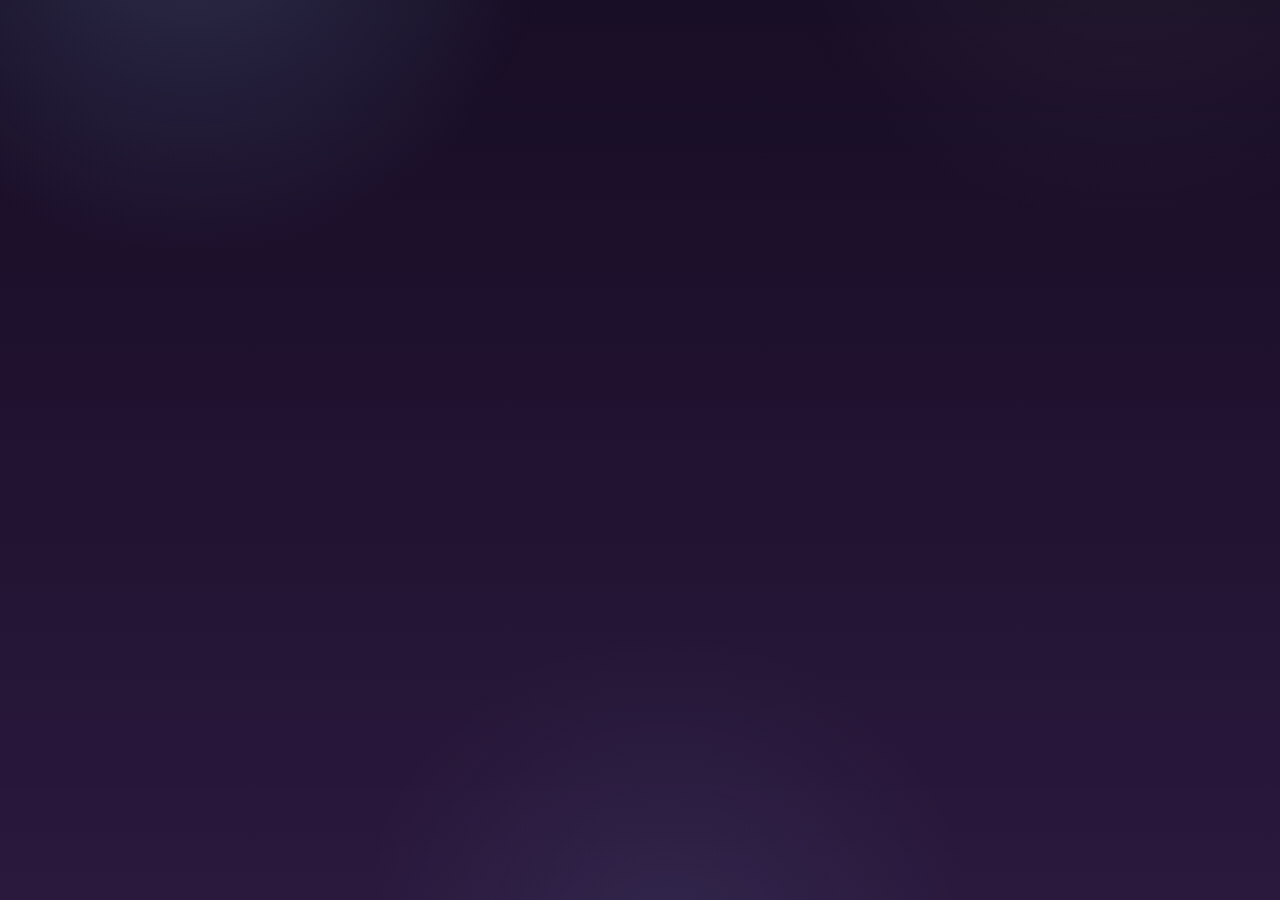
==== index.html @ ceb99875 "Initial frontend upload" ====
<!DOCTYPE html>
<html lang="id">
<head>
<meta charset="UTF-8">
<meta name="viewport" content="width=device-width, initial-scale=1.0">
<title>Login - SHOYU Panel</title>
<link rel="stylesheet" href="/css/style.css?v=20260914-1">
</head>
<body class="auth-boot">
<div class="login-splash" id="login-splash" aria-hidden="true">
    <div class="splash-mark"><img src="/assets/shoyu-logo.svg" alt="SHOYU"></div>
    <strong id="splash-title" class="brand-wordmark brand-wordmark-splash">SHOYU</strong>
    <span id="splash-tagline">Management Panel</span>
    <div class="splash-line"><i></i></div>
</div>
<div class="auth-wrap">
    <div class="auth-layout">
        <div class="auth-split">
            <section class="auth-intro">
                <div class="auth-intro-top">
                    <span class="icon" id="brand-icon"><img class="brand-photo splash-photo" src="/assets/shoyu-logo.svg" alt="SHOYU logo"></span>
                    <span class="auth-intro-brand">SHOYU</span>
                </div>
                <div class="auth-intro-copy">
                    <span class="auth-kicker">Control Access</span>
                    <h1>Management Console</h1>
                    <p>Secure operator access for WhatsApp, automation, and customer operations.</p>
                </div>
                <div class="auth-intro-grid">
                    <div class="auth-intro-metric">
                        <span class="auth-metric-value">24/7</span>
                        <span class="auth-metric-label">Operations</span>
                    </div>
                    <div class="auth-intro-metric">
                        <span class="auth-metric-value">01</span>
                        <span class="auth-metric-label">Panel</span>
                    </div>
                </div>
                <div class="auth-intro-footer">
                    <span class="auth-live-dot"></span>
                    <span class="auth-live-text">system online</span>
                </div>

                <div class="auth-mobile-login">
                    <div class="auth-heading">
                        <span class="auth-kicker">Sign in</span>
                        <h1>Welcome back</h1>
                        <p>Use your account to continue.</p>
                    </div>
                    <form id="mobile-login-form" class="mobile-login-form">
                        <div class="field">
                            <label for="mobile-username">Username</label>
                            <div class="auth-input-wrap"><span class="auth-input-mark">@</span><input type="text" id="mobile-username" autocomplete="username" placeholder="Enter your username" required></div>
                        </div>
                        <div class="field">
                            <label for="mobile-password">Password</label>
                            <div class="auth-input-wrap"><span class="auth-input-mark">*</span><input type="password" id="mobile-password" autocomplete="current-password" placeholder="Enter your password" required><button type="button" class="password-toggle mobile-password-toggle" id="mobile-password-toggle" aria-label="Show password">Show</button></div>
                        </div>
                        <div class="auth-error" id="mobile-auth-error"></div>
                        <button type="submit" class="btn block" id="mobile-login-btn">Login to panel <span aria-hidden="true">&#8594;</span></button>
                    </form>
                    <div class="auth-extra mobile-auth-extra"><span>Need an account?</span><a href="/pricing.html">View plans</a></div>
                </div>
            </section>
            <section class="auth-card glass">
                <div class="auth-card-orbit" aria-hidden="true"></div>
                <div class="brand">
                    <span class="icon" id="brand-icon-login"><img class="brand-photo splash-photo" src="/assets/shoyu-logo.svg" alt="SHOYU logo"></span>
                    <h2 id="brand-title" class="brand-wordmark brand-wordmark-login">SHOYU</h2>
                    <p id="brand-subtitle">WhatsApp Management Panel</p>
                </div>
                <div class="auth-heading">
                    <span class="auth-kicker">Sign in</span>
                    <h1>Welcome back</h1>
                    <p>Use your account to continue.</p>
                </div>
                <form id="login-form">
                    <div class="field">
                        <label for="username">Username</label>
                        <div class="auth-input-wrap"><span class="auth-input-mark">@</span><input type="text" id="username" autocomplete="username" placeholder="Enter your username" required></div>
                    </div>
                    <div class="field">
                        <label for="password">Password</label>
                        <div class="auth-input-wrap"><span class="auth-input-mark">*</span><input type="password" id="password" autocomplete="current-password" placeholder="Enter your password" required><button type="button" class="password-toggle" id="password-toggle" aria-label="Show password">Show</button></div>
                    </div>
                    <div class="auth-error" id="auth-error"></div>
                    <button type="submit" class="btn block" id="login-btn">Login to panel <span aria-hidden="true">&#8594;</span></button>
                </form>
                <div class="auth-extra">
                    <span>Need an account?</span>
                    <a href="/pricing.html">View plans</a>
                </div>
            </section>
        </div>
    </div>
</div>
<script src="/js/icons.js"></script>
<script src="/js/api.js?v=20260907-3"></script>
<script>
    const splashMark = document.getElementById("login-splash").querySelector(".splash-mark");
    splashMark.innerHTML = `<img class="brand-photo splash-photo" src="/assets/shoyu-logo.svg" alt="SHOYU logo">`;

    window.setTimeout(() => {
        document.body.classList.remove("auth-boot");
        document.getElementById("login-splash").setAttribute("hidden", "hidden");
    }, window.matchMedia("(prefers-reduced-motion: reduce)").matches ? 0 : 2500);

    const form = document.getElementById("login-form");
    const errorEl = document.getElementById("auth-error");
    const btn = document.getElementById("login-btn");
    const passwordToggle = document.getElementById("password-toggle");
    const loginButtonText = "Login to panel <span aria-hidden=\"true\">&#8594;</span>";

    function restoreLoginButton(target) {
        target.disabled = false;
        target.dataset.busy = "false";
        target.innerHTML = loginButtonText;
        target.setAttribute("aria-busy", "false");
    }

    passwordToggle.addEventListener("click", () => {
        const password = document.getElementById("password");
        const visible = password.type === "text";
        password.type = visible ? "password" : "text";
        passwordToggle.textContent = visible ? "Show" : "Hide";
        passwordToggle.setAttribute("aria-label", visible ? "Show password" : "Hide password");
    });

    // Redirect authenticated users to the dashboard.
    api("/auth/me").then(() => window.location.href = "/dashboard.html").catch(() => {});

    loadBranding().then((b) => {
        if (!b) return;
        document.getElementById("brand-title").textContent = b.webName;
        document.getElementById("brand-subtitle").textContent = b.webSubtitle;
        document.getElementById("splash-title").textContent = b.webName;
        document.getElementById("splash-tagline").textContent = b.loginTagline || "Management Panel";
        document.getElementById("brand-icon").innerHTML = b.logoPhoto
            ? `<img class="brand-photo splash-photo" src="${b.logoPhoto}" alt="${b.webName} logo">`
            : "";
        splashMark.innerHTML = b.logoPhoto
            ? `<img class="brand-photo splash-photo" src="${b.logoPhoto}" alt="${b.webName} logo">`
            : "";
        document.title = `Login - ${b.webName}`;
    });

    const mobileForm = document.getElementById("mobile-login-form");
    const mobileErrorEl = document.getElementById("mobile-auth-error");
    const mobileBtn = document.getElementById("mobile-login-btn");
    const mobilePassword = document.getElementById("mobile-password");
    const mobilePasswordToggle = document.getElementById("mobile-password-toggle");

    mobilePasswordToggle.addEventListener("click", () => {
        const visible = mobilePassword.type === "text";
        mobilePassword.type = visible ? "password" : "text";
        mobilePasswordToggle.textContent = visible ? "Show" : "Hide";
        mobilePasswordToggle.setAttribute("aria-label", visible ? "Show password" : "Hide password");
    });

    async function submitLogin(form, errorEl, btn, usernameEl, passwordEl) {
        if (btn.dataset.busy === "true") return;

        errorEl.textContent = "";
        btn.dataset.busy = "true";
        btn.disabled = true;
        btn.setAttribute("aria-busy", "true");
        btn.innerHTML = `<span class="spinner"></span> Signing in...`;

        try {
            await api("/auth/login", {
                method: "POST",
                body: {
                    username: usernameEl.value.trim(),
                    password: passwordEl.value,
                },
            });
            window.location.href = "/dashboard.html";
        } catch (err) {
            errorEl.textContent = err.message;
            restoreLoginButton(btn);
        }
    }

    form.addEventListener("submit", async (e) => {
        e.preventDefault();
        await submitLogin(form, errorEl, btn, document.getElementById("username"), document.getElementById("password"));
    });

    mobileForm.addEventListener("submit", async (e) => {
        e.preventDefault();
        await submitLogin(mobileForm, mobileErrorEl, mobileBtn, document.getElementById("mobile-username"), mobilePassword);
    });
</script>
</body>
</html>
---- css/style.css ----
@import url("https://fonts.googleapis.com/css2?family=JetBrains+Mono:wght@400;500;600&family=Manrope:wght@400;500;600;700;800&family=Poppins:wght@600;700;800&display=swap");

:root {
    --sidebar-w: 240px;
    --bg: #101114;
    --bg-elevated: #191b1f;
    --bg-soft: #24272c;
    --border: rgba(224, 229, 236, 0.14);
    --border-hover: rgba(224, 229, 236, 0.28);
    --text: #f0f2f5;
    --text-muted: #b8bdc6;
    --text-faint: #858b95;
    --white: #ffffff;
    --success: #4ade80;
    --warning: #eab308;
    --danger: #f87171;
    --muted: #9aa6b8;
    --accent: #c7ccd4;
    --accent-strong: #f1f3f6;
    --glow-soft: rgba(199, 204, 212, 0.13);
    --glow-focus: rgba(199, 204, 212, 0.22);
    --panel-shadow: 0 18px 40px rgba(2,6,13,.22);
    --panel-shadow-strong: 0 24px 48px rgba(2,6,13,.26);
    --radius: 20px;
    --radius-sm: 12px;
    --glass: rgba(255, 255, 255, 0.05);
    --glass-hover: rgba(255, 255, 255, 0.08);
    --glass-strong: rgba(255, 255, 255, 0.09);
    --motion-ease: cubic-bezier(.22, 1, .36, 1);
    --motion-fast: 180ms;
}

:root[data-theme="midnight"] {
    --bg: #02060d;
    --bg-elevated: #0a1019;
    --bg-soft: #111b29;
    --glass: rgba(255,255,255,.05);
    --glass-hover: rgba(255,255,255,.08);
    --border: rgba(170,198,228,.14);
    --border-hover: rgba(170,198,228,.28);
    --text: #edf3ff;
    --text-muted: #b2bfd1;
    --text-faint: #7a8aa1;
    --accent: #8bc7ff;
    --accent-strong: #bfe0ff;
    --glow-soft: rgba(139,199,255,.18);
    --glow-focus: rgba(139,199,255,.28);
}

:root[data-theme="graphite"] {
    --bg: #17191d;
    --bg-elevated: #22252a;
    --bg-soft: #2d3137;
    --glass: rgba(255,255,255,.065);
    --glass-hover: rgba(255,255,255,.105);
    --border: rgba(226,232,240,.14);
    --border-hover: rgba(226,232,240,.3);
    --text: #f2f4f7;
    --text-muted: #b9bec7;
    --text-faint: #858c97;
    --accent: #d2d7df;
    --accent-strong: #ffffff;
    --glow-soft: rgba(210,215,223,.12);
    --glow-focus: rgba(210,215,223,.22);
}

:root[data-theme="default"] body {
    background:
        radial-gradient(760px circle at 12% -12%, rgba(214,220,230,.08), transparent 48%),
        radial-gradient(620px circle at 92% 4%, rgba(170,180,194,.06), transparent 48%),
        linear-gradient(180deg, #101114 0%, #0c0d10 100%);
}
:root[data-theme="default"] body::before {
    background:
        radial-gradient(700px circle at 50% 108%, rgba(194,201,211,.07), transparent 62%),
        linear-gradient(135deg, rgba(255,255,255,.025), transparent 42%);
}
:root[data-theme="default"] body::after {
    background: radial-gradient(520px circle at 52% 40%, rgba(255,255,255,.025), transparent 70%);
}
:root[data-theme="default"] .card,
:root[data-theme="default"] .nav-box,
:root[data-theme="default"] .metric-item,
:root[data-theme="default"] .theme-menu,
:root[data-theme="default"] .theme-option,
:root[data-theme="default"] .panel-shell {
    border-color: rgba(232,236,242,.16);
    background: linear-gradient(145deg, rgba(255,255,255,.085), rgba(255,255,255,.025) 46%, rgba(190,198,210,.035)), rgba(23,25,29,.58);
    box-shadow: 0 18px 40px rgba(0,0,0,.24), inset 0 1px 0 rgba(255,255,255,.14), inset 0 -1px 0 rgba(255,255,255,.025), 0 0 26px rgba(199,204,212,.055);
    backdrop-filter: blur(24px) saturate(135%);
    -webkit-backdrop-filter: blur(24px) saturate(135%);
}
:root[data-theme="default"] .card::before,
:root[data-theme="default"] .nav-box::before {
    background: linear-gradient(125deg, rgba(255,255,255,.12), transparent 32%, transparent 68%, rgba(210,216,225,.035));
}
:root[data-theme="default"] .card:hover,
:root[data-theme="default"] .nav-box:hover,
:root[data-theme="default"] .theme-option:hover {
    border-color: rgba(232,236,242,.3);
    box-shadow: 0 22px 46px rgba(0,0,0,.28), inset 0 1px 0 rgba(255,255,255,.19), 0 0 30px rgba(199,204,212,.1);
}
:root[data-theme="default"] .sidebar {
    background: linear-gradient(180deg, rgba(24,26,30,.82), rgba(16,17,20,.72));
    border-color: rgba(232,236,242,.12);
    box-shadow: 0 16px 34px rgba(0,0,0,.18), inset 0 1px 0 rgba(255,255,255,.07);
    backdrop-filter: blur(24px) saturate(130%);
    -webkit-backdrop-filter: blur(24px) saturate(130%);
}
:root[data-theme="default"] .topbar {
    background: transparent;
    border-color: transparent;
    box-shadow: none;
    backdrop-filter: none;
    -webkit-backdrop-filter: none;
}
:root[data-theme="default"] .topbar .theme-toggle,
:root[data-theme="default"] .topbar .role-badge,
:root[data-theme="default"] .topbar .back-btn,
:root[data-theme="default"] .topbar .menu-toggle {
    border-color: rgba(232,236,242,.16);
    background: linear-gradient(145deg, rgba(255,255,255,.08), rgba(255,255,255,.025));
    box-shadow: inset 0 1px 0 rgba(255,255,255,.1), 0 6px 16px rgba(0,0,0,.16);
}
:root[data-theme="default"] .page-dashboard .bottom-navigation {
    border-color: rgba(232,236,242,.16);
    background: linear-gradient(135deg, rgba(255,255,255,.07), rgba(255,255,255,.018) 48%, rgba(210,216,225,.035)), rgba(23,25,29,.42);
    box-shadow: 0 18px 42px rgba(0,0,0,.22), inset 0 1px 0 rgba(255,255,255,.1), 0 0 28px rgba(199,204,212,.06);
}
:root[data-theme="default"] .page-dashboard .bottom-navigation .nav-box {
    border-color: rgba(232,236,242,.13);
    background: linear-gradient(145deg, rgba(255,255,255,.06), rgba(255,255,255,.018));
}
:root[data-theme="default"] .page-dashboard .bottom-navigation .nav-box:hover {
    border-color: rgba(232,236,242,.3);
    box-shadow: 0 10px 24px rgba(0,0,0,.18), 0 0 18px rgba(199,204,212,.09);
}
:root[data-theme="default"] .page-dashboard .bottom-navigation .nav-box .icon {
    border-color: rgba(232,236,242,.12);
    background: rgba(210,216,225,.07);
    color: var(--accent);
}
:root[data-theme="default"] .sidebar-brand-copy strong.brand-wordmark {
    background: linear-gradient(110deg, #f4f5f7 0%, #c8cdd4 55%, #8f96a0 100%);
    -webkit-background-clip: text;
    background-clip: text;
    color: transparent;
    text-shadow: 0 0 16px rgba(210,215,223,.12);
}
:root[data-theme="default"] .login-splash strong.brand-wordmark {
    background: linear-gradient(110deg, #ffffff 0%, #d9dce1 52%, #969ca5 100%);
    -webkit-background-clip: text;
    background-clip: text;
    color: transparent;
    text-shadow: 0 0 18px rgba(220,224,231,.2), 0 0 34px rgba(190,198,210,.12);
}
:root[data-theme="default"] .sidebar-brand .brand-photo {
    border-color: rgba(232,236,242,.24);
    box-shadow: 0 0 20px rgba(199,204,212,.1);
}
:root[data-theme="default"] .sidebar-brand:hover .brand-photo {
    box-shadow: 0 0 24px rgba(199,204,212,.2);
}

:root[data-theme="frost"] { --bg:#dfe7ef; --bg-elevated:#f4f7fa; --glass:rgba(255,255,255,.48); --glass-hover:rgba(255,255,255,.7); --border:rgba(38,52,68,.16); --border-hover:rgba(38,52,68,.3); --text:#172333; --text-muted:#4e6072; --text-faint:#718293; --white:#172333; --accent:#315f91; --glow-soft:rgba(49,95,145,.16); --glow-focus:rgba(49,95,145,.24); }
:root[data-theme="ocean"] { --bg:#081824; --bg-elevated:#10283a; --glass:rgba(70,148,190,.11); --glass-hover:rgba(70,148,190,.18); --border:rgba(150,220,248,.16); --border-hover:rgba(150,220,248,.3); --text:#e7f7ff; --text-muted:#91b7c8; --text-faint:#628597; --accent:#8ed8f5; --glow-soft:rgba(142,216,245,.16); --glow-focus:rgba(142,216,245,.26); }
:root[data-theme="ember"] { --bg:#1d1110; --bg-elevated:#2a1715; --glass:rgba(226,139,105,.09); --glass-hover:rgba(226,139,105,.16); --border:rgba(255,205,180,.15); --border-hover:rgba(255,205,180,.3); --text:#fff0e9; --text-muted:#c9a69a; --text-faint:#96766d; --accent:#f0b394; --glow-soft:rgba(240,179,148,.15); --glow-focus:rgba(240,179,148,.25); }
:root[data-theme="ruby"] { --bg:#260c14; --bg-elevated:#3a121c; --glass:rgba(255,112,139,.09); --glass-hover:rgba(255,112,139,.16); --border:rgba(255,183,198,.16); --border-hover:rgba(255,183,198,.32); --text:#fff0f3; --text-muted:#d4a2ad; --text-faint:#a66e7a; --accent:#ff9db1; --glow-soft:rgba(255,94,124,.18); --glow-focus:rgba(255,94,124,.28); }
:root[data-theme="violet"] { --bg:#180e25; --bg-elevated:#27153a; --glass:rgba(187,133,255,.1); --glass-hover:rgba(187,133,255,.17); --border:rgba(220,190,255,.16); --border-hover:rgba(220,190,255,.32); --text:#f8f0ff; --text-muted:#c3a9d7; --text-faint:#9276a8; --accent:#d4adff; --glow-soft:rgba(180,120,255,.18); --glow-focus:rgba(180,120,255,.28); }
:root[data-theme="forest"] { --bg:#0b1c15; --bg-elevated:#123326; --glass:rgba(101,211,157,.09); --glass-hover:rgba(101,211,157,.16); --border:rgba(167,240,205,.15); --border-hover:rgba(167,240,205,.3); --text:#eafff3; --text-muted:#9cc8b1; --text-faint:#668f7b; --accent:#8ee7b8; --glow-soft:rgba(83,214,145,.16); --glow-focus:rgba(83,214,145,.25); }
:root[data-theme="daylight"] { --bg:#f3f5f7; --bg-elevated:#ffffff; --glass:rgba(255,255,255,.68); --glass-hover:rgba(255,255,255,.9); --border:rgba(35,48,62,.14); --border-hover:rgba(35,48,62,.28); --text:#172333; --text-muted:#536476; --text-faint:#788897; --white:#172333; --accent:#365f8c; --glow-soft:rgba(54,95,140,.14); --glow-focus:rgba(54,95,140,.24); }
:root[data-theme="aurora"] { --bg:#07181d; --bg-elevated:#0f2d35; --bg-soft:#163f49; --glass:rgba(118,227,221,.08); --glass-hover:rgba(118,227,221,.14); --border:rgba(150,244,230,.16); --border-hover:rgba(150,244,230,.3); --text:#ebfffe; --text-muted:#b1d8d7; --text-faint:#7aa4a3; --accent:#88f0df; --accent-strong:#d0fff8; --glow-soft:rgba(136,240,223,.2); --glow-focus:rgba(136,240,223,.32); }
:root[data-theme="sunset"] { --bg:#1c0f17; --bg-elevated:#2d1a24; --bg-soft:#44283a; --glass:rgba(255,169,151,.08); --glass-hover:rgba(255,169,151,.14); --border:rgba(255,201,180,.14); --border-hover:rgba(255,201,180,.25); --text:#fff1ee; --text-muted:#e1b7a9; --text-faint:#b38b7b; --accent:#ffaf8e; --accent-strong:#ffd9c4; --glow-soft:rgba(255,175,142,.18); --glow-focus:rgba(255,175,142,.28); }
:root[data-theme="red-velvet"] { --bg:#16070d; --bg-elevated:#2b0d18; --bg-soft:#421526; --glass:rgba(150,24,57,.12); --glass-hover:rgba(190,35,73,.2); --border:rgba(255,150,177,.18); --border-hover:rgba(255,150,177,.34); --text:#fff1f4; --text-muted:#d9a8b5; --text-faint:#a96d7d; --accent:#ff6f9a; --accent-strong:#ffb4c9; --glow-soft:rgba(255,74,126,.2); --glow-focus:rgba(255,74,126,.34); }
:root[data-theme="crimson-glow"] { --bg:#100205; --bg-elevated:#2a050d; --bg-soft:#4a0714; --glass:rgba(190,8,39,.13); --glass-hover:rgba(245,18,58,.22); --border:rgba(255,72,103,.22); --border-hover:rgba(255,92,119,.44); --text:#fff1f3; --text-muted:#e3a5ae; --text-faint:#b46572; --accent:#ff244f; --accent-strong:#ff8198; --glow-soft:rgba(255,22,60,.26); --glow-focus:rgba(255,30,69,.46); }
:root[data-theme="obsidian-luxe"] { --bg:#08090d; --bg-elevated:#15171d; --bg-soft:#24242a; --glass:rgba(216,190,125,.09); --glass-hover:rgba(238,211,145,.16); --border:rgba(241,218,157,.18); --border-hover:rgba(255,226,157,.36); --text:#f8f4e9; --text-muted:#c9c0aa; --text-faint:#8e8778; --accent:#e4bd67; --accent-strong:#ffe2a0; --glow-soft:rgba(228,189,103,.2); --glow-focus:rgba(242,205,124,.34); }
:root[data-theme="scarlet-noir"] { --bg:#030303; --bg-elevated:#101014; --bg-soft:#1c1115; --glass:rgba(82,19,29,.2); --glass-hover:rgba(142,25,42,.28); --border:rgba(255,72,91,.2); --border-hover:rgba(255,91,105,.42); --text:#fff5f5; --text-muted:#c9abad; --text-faint:#80676b; --accent:#ff334d; --accent-strong:#ff8792; --glow-soft:rgba(255,24,52,.24); --glow-focus:rgba(255,36,61,.44); }
:root[data-theme="cyber-lime"] { --bg:#050b09; --bg-elevated:#0d1b15; --bg-soft:#173426; --glass:rgba(126,224,87,.1); --glass-hover:rgba(158,255,102,.17); --border:rgba(170,255,135,.2); --border-hover:rgba(190,255,155,.38); --text:#efffe9; --text-muted:#b4d9aa; --text-faint:#73946c; --accent:#a8ff68; --accent-strong:#d4ffb3; --glow-soft:rgba(124,255,83,.22); --glow-focus:rgba(157,255,93,.36); }
:root[data-theme="neon-violet"] { --bg:#090610; --bg-elevated:#191027; --bg-soft:#2a1740; --glass:rgba(157,89,235,.11); --glass-hover:rgba(190,115,255,.19); --border:rgba(210,167,255,.2); --border-hover:rgba(222,187,255,.38); --text:#fbf5ff; --text-muted:#cdb5df; --text-faint:#9278a8; --accent:#c77dff; --accent-strong:#e5bfff; --glow-soft:rgba(179,86,255,.23); --glow-focus:rgba(202,113,255,.38); }
:root[data-theme="deep-emerald"] { --bg:#03100c; --bg-elevated:#0b2119; --bg-soft:#123a2a; --glass:rgba(31,170,113,.1); --glass-hover:rgba(44,211,137,.18); --border:rgba(95,235,168,.19); --border-hover:rgba(112,255,185,.38); --text:#ecfff5; --text-muted:#a8d9bd; --text-faint:#639477; --accent:#43e89a; --accent-strong:#a0ffd0; --glow-soft:rgba(46,224,132,.2); --glow-focus:rgba(60,240,151,.35); }
:root[data-theme="arctic-glass"] { --bg:#07121a; --bg-elevated:#102431; --bg-soft:#1b394b; --glass:rgba(117,206,236,.1); --glass-hover:rgba(149,229,255,.18); --border:rgba(177,238,255,.2); --border-hover:rgba(195,245,255,.4); --text:#f0fcff; --text-muted:#afd1dc; --text-faint:#6f99a8; --accent:#7ce5ff; --accent-strong:#c5f5ff; --glow-soft:rgba(84,213,255,.22); --glow-focus:rgba(105,225,255,.36); }
:root[data-theme="copper-noir"] { --bg:#100907; --bg-elevated:#241410; --bg-soft:#3c2118; --glass:rgba(205,103,55,.1); --glass-hover:rgba(236,130,72,.18); --border:rgba(255,174,118,.2); --border-hover:rgba(255,190,137,.38); --text:#fff5ed; --text-muted:#dbb5a0; --text-faint:#9f7561; --accent:#ff9b62; --accent-strong:#ffd0ad; --glow-soft:rgba(245,111,54,.21); --glow-focus:rgba(255,135,71,.36); }
:root[data-theme="dark-blue-neon"] { --bg:#030914; --bg-elevated:#071a32; --bg-soft:#0b2d52; --glass:rgba(20,105,190,.12); --glass-hover:rgba(24,137,239,.2); --border:rgba(83,181,255,.2); --border-hover:rgba(83,205,255,.4); --text:#eaf7ff; --text-muted:#9cc9e8; --text-faint:#5e8eaf; --accent:#28b8ff; --accent-strong:#93e1ff; --glow-soft:rgba(0,157,255,.24); --glow-focus:rgba(0,182,255,.38); }
:root[data-theme="matrix"] { --bg:#010806; --bg-elevated:#03140f; --bg-soft:#08261d; --glass:rgba(82,255,169,.07); --glass-hover:rgba(82,255,169,.12); --border:rgba(143,255,198,.2); --border-hover:rgba(168,255,212,.34); --text:#effff5; --text-muted:#bae6cd; --text-faint:#78a98c; --white:#f6fff8; --accent:#6dffad; --accent-strong:#d9ffe6; --glow-soft:rgba(109,255,173,.22); --glow-focus:rgba(109,255,173,.4); }
:root[data-theme="matrix"] body,
:root[data-theme="matrix"] body * {
    font-family: "JetBrains Mono", "SFMono-Regular", Consolas, "Liberation Mono", Menlo, monospace;
    letter-spacing: .02em;
}
:root[data-theme="matrix"] body::before {
    background:
        radial-gradient(760px circle at 15% -10%, rgba(88,255,155,.22), transparent 42%),
        radial-gradient(820px circle at 100% 8%, rgba(15,255,176,.16), transparent 50%),
        radial-gradient(680px circle at 50% 110%, rgba(88,255,155,.12), transparent 60%),
        repeating-linear-gradient(180deg, rgba(130,255,190,.04), rgba(130,255,190,.04) 1px, transparent 1px, transparent 4px);
}
:root[data-theme="matrix"] body::after { background: linear-gradient(180deg, rgba(2,10,8,.1), rgba(2,10,8,.48)); }
:root[data-theme="matrix"] .app-shell,
:root[data-theme="matrix"] .sidebar,
:root[data-theme="matrix"] .topbar,
:root[data-theme="matrix"] .card,
:root[data-theme="matrix"] .nav-box,
:root[data-theme="matrix"] .message-option,
:root[data-theme="matrix"] .theme-menu,
:root[data-theme="matrix"] .theme-option,
:root[data-theme="matrix"] .metric-item,
:root[data-theme="matrix"] .panel-shell,
:root[data-theme="matrix"] .xmessage-compose-card,
:root[data-theme="matrix"] .logs-surface-card,
:root[data-theme="matrix"] .tool-card,
:root[data-theme="matrix"] .system-status-card {
    border-radius: 10px;
    border: 1px solid rgba(143,255,198,.24);
    box-shadow: inset 0 0 0 1px rgba(109,255,173,.08), 0 0 0 1px rgba(109,255,173,.05), 0 0 18px rgba(109,255,173,.08), 0 0 30px rgba(109,255,173,.06);
}
.app-shell::after {
    content: "";
    position: fixed;
    inset: 0;
    z-index: 0;
    pointer-events: none;
    background:
        radial-gradient(520px circle at 92% 8%, color-mix(in srgb, var(--glow-soft) 22%, transparent), transparent 72%),
        radial-gradient(620px circle at 12% 92%, color-mix(in srgb, var(--glow-soft) 14%, transparent), transparent 74%);
    opacity: .9;
}
:root[data-theme="matrix"] .card,
:root[data-theme="matrix"] .nav-box,
:root[data-theme="matrix"] .metric-item,
:root[data-theme="matrix"] .message-option,
:root[data-theme="matrix"] .theme-option {
    background: linear-gradient(180deg, rgba(5,18,13,.84), rgba(5,18,13,.68));
    backdrop-filter: blur(14px) saturate(140%);
    -webkit-backdrop-filter: blur(14px) saturate(140%);
}
:root[data-theme="matrix"] .card::before,
:root[data-theme="matrix"] .nav-box::before,
:root[data-theme="matrix"] .metric-item::before,
:root[data-theme="matrix"] .message-option::before,
:root[data-theme="matrix"] .theme-option::before {
    background: linear-gradient(135deg, rgba(109,255,173,.16), transparent 38%, rgba(255,255,255,.02));
}
:root[data-theme="matrix"] h1,
:root[data-theme="matrix"] h2,
:root[data-theme="matrix"] h3,
:root[data-theme="matrix"] .brand-wordmark,
:root[data-theme="matrix"] .value,
:root[data-theme="matrix"] .topbar-identity,
:root[data-theme="matrix"] .metric-item strong,
:root[data-theme="matrix"] .message-option-copy strong {
    text-shadow: 0 0 12px rgba(109,255,173,.2), 0 0 20px rgba(109,255,173,.14), 0 0 36px rgba(109,255,173,.1);
    letter-spacing: .04em;
}
:root[data-theme="matrix"] .theme-toggle,
:root[data-theme="matrix"] .role-badge,
:root[data-theme="matrix"] .sidebar-user,
:root[data-theme="matrix"] .logout-btn,
:root[data-theme="matrix"] .sidebar-link,
:root[data-theme="matrix"] .metric-label,
:root[data-theme="matrix"] .message-option-copy small {
    text-transform: uppercase;
    letter-spacing: .1em;
}
:root[data-theme="matrix"] .message-option.selected {
    border-color: rgba(109,255,173,.68);
    background: linear-gradient(135deg, rgba(109,255,173,.12), rgba(8,20,15,.9));
    box-shadow: inset 0 0 0 1px rgba(109,255,173,.22), 0 0 0 1px rgba(109,255,173,.14), 0 0 18px rgba(109,255,173,.2), 0 0 28px rgba(109,255,173,.14);
}
:root[data-theme="matrix"] .message-option.selected .message-option-check {
    border-color: rgba(109,255,173,.8);
    box-shadow: 0 0 14px rgba(109,255,173,.26);
}
:root[data-theme="matrix"] .sidebar-link.active,
:root[data-theme="matrix"] .theme-option:hover,
:root[data-theme="matrix"] .nav-box:hover,
:root[data-theme="matrix"] .card:hover {
    box-shadow: inset 0 0 0 1px rgba(109,255,173,.16), 0 0 18px rgba(109,255,173,.14);
}
:root[data-theme="xtheme"] { --bg:#030b10; --bg-elevated:#071d26; --bg-soft:#0f2b36; --glass:rgba(89,208,255,.07); --glass-hover:rgba(89,208,255,.12); --border:rgba(115,228,255,.24); --border-hover:rgba(145,248,255,.34); --text:#edfaff; --text-muted:#b5dfe9; --text-faint:#6d93a0; --white:#f0fbff; --accent:#68e6ff; --accent-strong:#d8f7ff; --glow-soft:rgba(104,230,255,.24); --glow-focus:rgba(104,230,255,.42); }
:root[data-theme="xtheme"] body,
:root[data-theme="xtheme"] body * {
    font-family: "JetBrains Mono", "SFMono-Regular", Consolas, "Liberation Mono", Menlo, monospace;
    letter-spacing: .02em;
}
:root[data-theme="xtheme"] body::before {
    background:
        radial-gradient(760px circle at 18% 8%, rgba(104,230,255,.2), transparent 42%),
        radial-gradient(780px circle at 90% 10%, rgba(42,196,255,.16), transparent 48%),
        repeating-linear-gradient(180deg, rgba(104,230,255,.03), rgba(104,230,255,.03) 1px, transparent 1px, transparent 4px);
}
:root[data-theme="xtheme"] body::after { background: linear-gradient(180deg, rgba(2,12,18,.12), rgba(2,12,18,.48)); }
:root[data-theme="xtheme"] .app-shell,
:root[data-theme="xtheme"] .sidebar,
:root[data-theme="xtheme"] .topbar,
:root[data-theme="xtheme"] .card,
:root[data-theme="xtheme"] .nav-box,
:root[data-theme="xtheme"] .message-option,
:root[data-theme="xtheme"] .theme-menu,
:root[data-theme="xtheme"] .theme-option,
:root[data-theme="xtheme"] .metric-item,
:root[data-theme="xtheme"] .panel-shell,
:root[data-theme="xtheme"] .xmessage-compose-card,
:root[data-theme="xtheme"] .logs-surface-card,
:root[data-theme="xtheme"] .tool-card,
:root[data-theme="xtheme"] .system-status-card {
    border-radius: 10px;
    border: 1px solid rgba(115,228,255,.26);
    box-shadow: inset 0 0 0 1px rgba(104,230,255,.08), 0 0 0 1px rgba(104,230,255,.06), 0 0 18px rgba(104,230,255,.07), 0 0 30px rgba(104,230,255,.05);
}
:root[data-theme="xtheme"] .card,
:root[data-theme="xtheme"] .nav-box,
:root[data-theme="xtheme"] .metric-item,
:root[data-theme="xtheme"] .message-option,
:root[data-theme="xtheme"] .theme-option {
    background: linear-gradient(180deg, rgba(7,20,28,.82), rgba(7,20,28,.72));
    backdrop-filter: blur(14px) saturate(140%);
    -webkit-backdrop-filter: blur(14px) saturate(140%);
}
:root[data-theme="xtheme"] .message-option.selected {
    border-color: rgba(104,230,255,.72);
    background: linear-gradient(135deg, rgba(104,230,255,.12), rgba(8,18,24,.9));
    box-shadow: inset 0 0 0 1px rgba(104,230,255,.22), 0 0 0 1px rgba(104,230,255,.12), 0 0 18px rgba(104,230,255,.18), 0 0 28px rgba(104,230,255,.12);
}
:root[data-theme="xtheme"] .message-option.selected .message-option-check {
    border-color: rgba(104,230,255,.8);
    box-shadow: 0 0 14px rgba(104,230,255,.2);
}
:root[data-theme="xtheme"] h1,
:root[data-theme="xtheme"] h2,
:root[data-theme="xtheme"] h3,
:root[data-theme="xtheme"] .brand-wordmark,
:root[data-theme="xtheme"] .value,
:root[data-theme="xtheme"] .topbar-identity,
:root[data-theme="xtheme"] .metric-item strong,
:root[data-theme="xtheme"] .message-option-copy strong {
    text-shadow: 0 0 12px rgba(104,230,255,.2), 0 0 20px rgba(104,230,255,.14), 0 0 36px rgba(104,230,255,.1);
    letter-spacing: .04em;
}
:root[data-theme="xtheme"] .sidebar-link.active,
:root[data-theme="xtheme"] .theme-option:hover,
:root[data-theme="xtheme"] .nav-box:hover,
:root[data-theme="xtheme"] .card:hover {
    box-shadow: inset 0 0 0 1px rgba(104,230,255,.16), 0 0 18px rgba(104,230,255,.12);
}
:root[data-theme="discord-iphone"] {
    --bg: #0b1017;
    --bg-elevated: #111a26;
    --bg-soft: #1a2431;
    --glass: rgba(17,24,33,.76);
    --glass-hover: rgba(23,31,42,.88);
    --border: rgba(131,148,185,.18);
    --border-hover: rgba(131,148,185,.28);
    --text: #edf3ff;
    --text-muted: #afbddc;
    --text-faint: #7a87a3;
    --white: #eef5ff;
    --accent: #7aa2ff;
    --accent-strong: #dfe9ff;
    --glow-soft: rgba(122,162,255,.12);
    --glow-focus: rgba(122,162,255,.22);
}
:root[data-theme="discord-iphone"] body,
:root[data-theme="discord-iphone"] body * {
    font-family: "Inter", "Segoe UI", sans-serif;
    letter-spacing: .01em;
}
:root[data-theme="discord-iphone"] body::before {
    background:
        radial-gradient(760px circle at 8% 0%, rgba(122,162,255,.12), transparent 34%),
        radial-gradient(780px circle at 82% 10%, rgba(114,152,255,.08), transparent 44%),
        linear-gradient(180deg, rgba(255,255,255,.02), rgba(255,255,255,.01));
}
:root[data-theme="discord-iphone"] body::after {
    background: linear-gradient(180deg, rgba(11,16,23,.18), rgba(11,16,23,.34));
}
:root[data-theme="discord-iphone"] .app-shell,
:root[data-theme="discord-iphone"] .sidebar,
:root[data-theme="discord-iphone"] .topbar,
:root[data-theme="discord-iphone"] .card,
:root[data-theme="discord-iphone"] .nav-box,
:root[data-theme="discord-iphone"] .message-option,
:root[data-theme="discord-iphone"] .theme-menu,
:root[data-theme="discord-iphone"] .theme-option,
:root[data-theme="discord-iphone"] .metric-item,
:root[data-theme="discord-iphone"] .panel-shell,
:root[data-theme="discord-iphone"] .xmessage-compose-card,
:root[data-theme="discord-iphone"] .logs-surface-card,
:root[data-theme="discord-iphone"] .tool-card,
:root[data-theme="discord-iphone"] .system-status-card {
    border-radius: 16px;
    border: 1px solid rgba(141,160,197,.16);
    box-shadow: inset 0 1px 0 rgba(255,255,255,.04), 0 10px 24px rgba(5,8,12,.26);
}
:root[data-theme="discord-iphone"] .card,
:root[data-theme="discord-iphone"] .nav-box,
:root[data-theme="discord-iphone"] .metric-item,
:root[data-theme="discord-iphone"] .message-option,
:root[data-theme="discord-iphone"] .theme-option {
    background: linear-gradient(180deg, rgba(28,36,48,.88), rgba(17,22,31,.94));
    backdrop-filter: blur(16px) saturate(140%);
    -webkit-backdrop-filter: blur(16px) saturate(140%);
}
:root[data-theme="discord-iphone"] .card::before,
:root[data-theme="discord-iphone"] .nav-box::before,
:root[data-theme="discord-iphone"] .metric-item::before,
:root[data-theme="discord-iphone"] .message-option::before,
:root[data-theme="discord-iphone"] .theme-option::before {
    background: linear-gradient(135deg, rgba(122,162,255,.08), transparent 36%, rgba(255,255,255,.02));
}
:root[data-theme="discord-iphone"] .sidebar {
    width: 230px;
    padding: 16px 12px 18px;
    border-right: 1px solid rgba(141,160,197,.14);
    background: linear-gradient(180deg, rgba(17,22,31,.96), rgba(12,17,24,.94));
    box-shadow: inset -1px 0 0 rgba(255,255,255,.025), 10px 0 26px rgba(4,7,12,.18);
}
:root[data-theme="discord-iphone"] .sidebar-brand {
    padding: 10px 10px;
    margin-bottom: 14px;
    border-radius: 12px;
    background: rgba(255,255,255,.02);
    border: 1px solid rgba(141,160,197,.08);
}
:root[data-theme="discord-iphone"] .sidebar-navigation {
    gap: 4px;
}
:root[data-theme="discord-iphone"] .sidebar-nav-link {
    min-height: 40px;
    padding: 7px 10px;
    border-radius: 10px;
    border: 1px solid transparent;
}
:root[data-theme="discord-iphone"] .sidebar-nav-link.active {
    background: linear-gradient(90deg, rgba(122,162,255,.12), rgba(122,162,255,.05));
    border-color: rgba(122,162,255,.14);
    box-shadow: inset 0 1px 0 rgba(255,255,255,.04);
}
:root[data-theme="discord-iphone"] .sidebar-link {
    padding: 8px 10px;
    border-radius: 10px;
    background: rgba(255,255,255,.01);
}
:root[data-theme="discord-iphone"] .sidebar-link:hover,
:root[data-theme="discord-iphone"] .sidebar-nav-link:hover {
    background: rgba(255,255,255,.04);
}
:root[data-theme="discord-iphone"] .sidebar-section-label {
    margin: 12px 8px 8px;
    color: var(--text-faint);
    font-size: 9px;
    letter-spacing: .12em;
}
:root[data-theme="discord-iphone"] .sidebar-user,
:root[data-theme="discord-iphone"] .sidebar-links,
:root[data-theme="discord-iphone"] .logout-btn {
    border-color: rgba(141,160,197,.12);
}
:root[data-theme="discord-iphone"] .message-option.selected {
    border-color: rgba(122,162,255,.7);
    background: linear-gradient(135deg, rgba(122,162,255,.14), rgba(17,23,32,.96));
    box-shadow: inset 0 0 0 1px rgba(122,162,255,.16), 0 0 0 1px rgba(122,162,255,.08), 0 12px 22px rgba(15,21,30,.26);
}
:root[data-theme="discord-iphone"] .message-option.selected .message-option-check {
    border-color: rgba(146,173,255,.8);
    box-shadow: 0 0 12px rgba(122,162,255,.18);
}
:root[data-theme="discord-iphone"] .sidebar-link.active,
:root[data-theme="discord-iphone"] .theme-option:hover,
:root[data-theme="discord-iphone"] .nav-box:hover,
:root[data-theme="discord-iphone"] .card:hover {
    box-shadow: inset 0 0 0 1px rgba(122,162,255,.12), 0 12px 18px rgba(12,17,24,.18);
}
:root[data-theme="discord-iphone"] h1,
:root[data-theme="discord-iphone"] h2,
:root[data-theme="discord-iphone"] h3,
:root[data-theme="discord-iphone"] .brand-wordmark,
:root[data-theme="discord-iphone"] .value,
:root[data-theme="discord-iphone"] .topbar-identity,
:root[data-theme="discord-iphone"] .metric-item strong,
:root[data-theme="discord-iphone"] .message-option-copy strong {
    text-shadow: 0 0 12px rgba(122,162,255,.08);
}
:root[data-theme="discord-iphone"] .brand-wordmark,
:root[data-theme="discord-iphone"] .sidebar-brand-copy strong.brand-wordmark,
:root[data-theme="discord-iphone"] .banner-brand.brand-wordmark,
:root[data-theme="discord-iphone"] .auth-card .brand h2.brand-wordmark,
:root[data-theme="discord-iphone"] .login-splash strong.brand-wordmark,
:root[data-theme="discord-iphone"] .pricing-brand h1.brand-wordmark {
    background: linear-gradient(110deg, #f4f8ff 0%, #d2defd 32%, #7ea5ff 100%);
    -webkit-background-clip: text;
    background-clip: text;
    color: transparent;
    text-shadow: 0 0 14px rgba(122,162,255,.1);
}
:root[data-theme="discord-iphone"] .theme-toggle,
:root[data-theme="discord-iphone"] .role-badge,
:root[data-theme="discord-iphone"] .sidebar-user,
:root[data-theme="discord-iphone"] .logout-btn,
:root[data-theme="discord-iphone"] .sidebar-link,
:root[data-theme="discord-iphone"] .theme-option,
:root[data-theme="discord-iphone"] .metric-label,
:root[data-theme="discord-iphone"] .message-option-copy small {
    letter-spacing: .04em;
}
:root[data-theme="discord-iphone"] .sidebar-link,
:root[data-theme="discord-iphone"] .theme-option {
    border-radius: 12px;
}
:root[data-theme="discord-iphone"] .topbar {
    border: 1px solid rgba(141,160,197,.12);
    border-radius: 14px;
    background: rgba(18,24,33,.74);
    padding: 12px 14px;
    margin-bottom: 18px;
    box-shadow: inset 0 1px 0 rgba(255,255,255,.03);
}
:root[data-theme="discord-iphone"] .brand-wordmark {
    letter-spacing: -.05em;
}
:root[data-theme="discord-iphone"] .button,
:root[data-theme="discord-iphone"] button,
:root[data-theme="discord-iphone"] .primary-btn,
:root[data-theme="discord-iphone"] .submit-btn,
:root[data-theme="discord-iphone"] .action-btn {
    border-radius: 12px;
}
:root[data-theme="discord-iphone"] .theme-option i {
    box-shadow: 0 0 0 1px rgba(255,255,255,.06), 0 0 14px rgba(122,162,255,.12);
}
:root[data-theme="discord-iphone"] .main {
    padding-top: 16px;
}

:root[data-theme="anime-soft"] {
    --bg: #edf9ff;
    --bg-elevated: #f8fcff;
    --bg-soft: #e7f6ff;
    --glass: rgba(255,255,255,.7);
    --glass-hover: rgba(255,255,255,.82);
    --border: rgba(27,88,127,.14);
    --border-hover: rgba(27,88,127,.22);
    --text: #0f2337;
    --text-muted: #4c6e87;
    --text-faint: #7894aa;
    --white: #102a3b;
    --accent: #1d8ec2;
    --accent-strong: #dff7ff;
    --glow-soft: rgba(29,142,194,.12);
    --glow-focus: rgba(29,142,194,.2);
}
:root[data-theme="anime-soft"] body,
:root[data-theme="anime-soft"] body * {
    font-family: "Manrope", "Poppins", "Segoe UI", sans-serif;
    letter-spacing: .01em;
}
:root[data-theme="anime-soft"] body::before {
    background:
        radial-gradient(760px circle at 12% 8%, rgba(96,185,222,.12), transparent 42%),
        radial-gradient(720px circle at 82% 12%, rgba(165,226,255,.18), transparent 52%),
        linear-gradient(180deg, rgba(255,255,255,.08), rgba(255,255,255,.02));
}
:root[data-theme="anime-soft"] body::after {
    background: linear-gradient(180deg, rgba(255,255,255,.1), rgba(110,179,210,.04));
}
:root[data-theme="anime-soft"] .app-shell,
:root[data-theme="anime-soft"] .sidebar,
:root[data-theme="anime-soft"] .topbar,
:root[data-theme="anime-soft"] .card,
:root[data-theme="anime-soft"] .nav-box,
:root[data-theme="anime-soft"] .message-option,
:root[data-theme="anime-soft"] .theme-menu,
:root[data-theme="anime-soft"] .theme-option,
:root[data-theme="anime-soft"] .metric-item,
:root[data-theme="anime-soft"] .panel-shell,
:root[data-theme="anime-soft"] .xmessage-compose-card,
:root[data-theme="anime-soft"] .logs-surface-card,
:root[data-theme="anime-soft"] .tool-card,
:root[data-theme="anime-soft"] .system-status-card {
    border-radius: 16px;
    border: 1px solid rgba(20,93,137,.12);
    box-shadow: 0 12px 28px rgba(106,161,201,.08), inset 0 1px 0 rgba(255,255,255,.7);
}
:root[data-theme="anime-soft"] .card,
:root[data-theme="anime-soft"] .nav-box,
:root[data-theme="anime-soft"] .metric-item,
:root[data-theme="anime-soft"] .message-option,
:root[data-theme="anime-soft"] .theme-option {
    background: linear-gradient(180deg, rgba(255,255,255,.72), rgba(236,246,255,.7));
    backdrop-filter: blur(16px) saturate(145%);
    -webkit-backdrop-filter: blur(16px) saturate(145%);
}
:root[data-theme="anime-soft"] .card::before,
:root[data-theme="anime-soft"] .nav-box::before,
:root[data-theme="anime-soft"] .metric-item::before,
:root[data-theme="anime-soft"] .message-option::before,
:root[data-theme="anime-soft"] .theme-option::before {
    background: linear-gradient(135deg, rgba(255,255,255,.76), transparent 36%, rgba(64,154,207,.05));
}
:root[data-theme="anime-soft"] h1,
:root[data-theme="anime-soft"] h2,
:root[data-theme="anime-soft"] h3,
:root[data-theme="anime-soft"] .brand-wordmark,
:root[data-theme="anime-soft"] .value,
:root[data-theme="anime-soft"] .topbar-identity,
:root[data-theme="anime-soft"] .metric-item strong,
:root[data-theme="anime-soft"] .message-option-copy strong {
    text-shadow: 0 0 14px rgba(64,154,207,.08);
}
:root[data-theme="anime-soft"] .message-option.selected {
    border-color: rgba(20,118,172,.34);
    background: linear-gradient(135deg, rgba(117,197,234,.12), rgba(255,255,255,.82));
    box-shadow: inset 0 0 0 1px rgba(46,160,214,.14), 0 10px 18px rgba(61,150,203,.08), 0 0 18px rgba(61,150,203,.08);
}
:root[data-theme="anime-soft"] .message-option.selected .message-option-check {
    border-color: rgba(20,118,172,.5);
    box-shadow: 0 0 12px rgba(61,150,203,.14);
}
:root[data-theme="anime-soft"] .sidebar-link.active,
:root[data-theme="anime-soft"] .theme-option:hover,
:root[data-theme="anime-soft"] .nav-box:hover,
:root[data-theme="anime-soft"] .card:hover {
    box-shadow: inset 0 0 0 1px rgba(36,136,191,.08), 0 12px 24px rgba(76,124,166,.06);
}
:root[data-theme="anime-soft"] .brand-wordmark,
:root[data-theme="anime-soft"] .sidebar-brand-copy strong.brand-wordmark,
:root[data-theme="anime-soft"] .banner-brand.brand-wordmark,
:root[data-theme="anime-soft"] .auth-card .brand h2.brand-wordmark,
:root[data-theme="anime-soft"] .login-splash strong.brand-wordmark,
:root[data-theme="anime-soft"] .pricing-brand h1.brand-wordmark {
    background: linear-gradient(110deg, #12304d 0%, #1d5d87 28%, #5bb4d5 100%);
    -webkit-background-clip: text;
    background-clip: text;
    color: transparent;
    text-shadow: 0 0 12px rgba(15,71,109,.08);
}

* { box-sizing: border-box; }

html {
    min-height: 100%;
    background: linear-gradient(180deg, var(--bg) 0%, var(--bg-elevated) 100%);
    background-repeat: no-repeat;
    background-attachment: fixed;
    background-size: cover;
}

body {
    margin: 0;
    width: 100%;
    min-height: 100vh;
    background: transparent;
    color: var(--text);
    font-family: "Manrope", "Segoe UI", sans-serif;
    -webkit-font-smoothing: antialiased;
    overflow-x: hidden;
}

a { color: inherit; text-decoration: none; }
img { max-width: 100%; }
button { font-family: inherit; }

/* subtle radial glow behind everything, very Vercel-ish */
body::before {
    content: "";
    position: fixed;
    inset: 0;
    background:
        radial-gradient(760px circle at 15% -12%, rgba(139, 199, 255, 0.18), transparent 48%),
        radial-gradient(720px circle at 88% -16%, rgba(255,255,255,0.06), transparent 52%),
        linear-gradient(180deg, transparent 0%, rgba(255,255,255,0.015) 100%);
    pointer-events: none;
    z-index: 0;
}

body::after {
    content: "";
    position: fixed;
    inset: 0;
    background: radial-gradient(460px circle at 52% 105%, rgba(139, 199, 255, 0.08), transparent 68%);
    pointer-events: none;
    z-index: 0;
}

:root[data-theme="scarlet-noir"] body::before {
    background:
        radial-gradient(620px circle at 78% 8%, rgba(255,20,45,.2), transparent 52%),
        radial-gradient(520px circle at 10% 72%, rgba(133,8,28,.14), transparent 58%),
        linear-gradient(180deg, transparent 0%, rgba(255,24,46,.025) 100%);
}
:root[data-theme="scarlet-noir"] body::after {
    background: radial-gradient(520px circle at 70% 92%, rgba(255,25,49,.12), transparent 68%);
}
:root[data-theme="scarlet-noir"] .app-shell::before,
:root[data-theme="scarlet-noir"] .app-shell.page-dashboard::before,
:root[data-theme="scarlet-noir"] .app-shell.page-logs::before {
    background: linear-gradient(135deg, rgba(255,30,54,.1), transparent 44%, rgba(255,255,255,.018));
}
:root[data-theme="matrix"] body::before {
    background:
        radial-gradient(760px circle at 15% -10%, rgba(88,255,155,.2), transparent 42%),
        radial-gradient(820px circle at 100% 8%, rgba(15,255,176,.12), transparent 50%),
        radial-gradient(680px circle at 50% 110%, rgba(88,255,155,.08), transparent 60%),
        repeating-linear-gradient(
            180deg,
            rgba(130,255,190,.03),
            rgba(130,255,190,.03) 1px,
            transparent 1px,
            transparent 4px
        );
}
:root[data-theme="matrix"] body::after {
    background: linear-gradient(180deg, rgba(2,10,8,.2), rgba(2,10,8,.4));
}
:root[data-theme="matrix"] .app-shell::before,
:root[data-theme="matrix"] .app-shell.page-dashboard::before,
:root[data-theme="matrix"] .app-shell.page-logs::before {
    background: linear-gradient(135deg, rgba(109,255,173,.14), transparent 44%, rgba(255,255,255,.02));
    box-shadow: inset 0 0 30px rgba(109,255,173,.06);
}

/* ---------- PAGE TRANSITIONS ---------- */

.app-shell { animation: page-enter .18s var(--motion-ease) both; }
.page-exiting .app-shell { animation: page-exit .14s ease both; pointer-events: none; }
@keyframes page-enter { from { opacity: 0; transform: translateY(18px); } to { opacity: 1; transform: translateY(0); } }
@keyframes page-exit { from { opacity: 1; transform: translateY(0); } to { opacity: 0; transform: translateY(-4px); } }
.page-intro { animation: content-rise .16s var(--motion-ease) both; }
.card { animation: content-rise .16s var(--motion-ease) both; }
.nav-box { animation: content-rise .14s var(--motion-ease) both; }
.nav-box:nth-child(2), .nav-box:nth-child(3), .nav-box:nth-child(4), .nav-box:nth-child(5), .nav-box:nth-child(6) { animation-delay: 0s; }
@keyframes content-rise { from { opacity: 0; transform: translateY(12px); } to { opacity: 1; transform: translateY(0); } }
@media (prefers-reduced-motion: reduce) {
    .app-shell, .page-exiting .app-shell, .page-intro, .card, .nav-box { animation: none; }
}

@media (max-width: 860px) {
    .app-shell { animation-duration: .16s; }
    .page-intro, .card, .nav-box { animation-duration: .14s; }
}

/* ---------- LOGIN INTRO ---------- */

.login-splash {
    position: fixed;
    inset: 0;
    z-index: 120;
    display: grid;
    place-items: center;
    align-content: center;
    gap: 9px;
    overflow: hidden;
    background:
        radial-gradient(520px circle at 50% 42%, color-mix(in srgb, var(--accent) 12%, transparent), transparent 62%),
        linear-gradient(180deg, var(--bg) 0%, var(--bg-elevated) 100%);
    color: var(--text);
    animation: splash-exit .5s cubic-bezier(.76,0,.24,1) 2s forwards;
}
.login-splash::before {
    content: "";
    position: absolute;
    width: min(58vw, 420px);
    aspect-ratio: 1;
    border: 1px solid color-mix(in srgb, var(--accent) 22%, transparent);
    border-radius: 50%;
    box-shadow: 0 0 0 18px color-mix(in srgb, var(--accent) 3%, transparent), 0 0 70px color-mix(in srgb, var(--glow-soft) 55%, transparent), inset 0 0 60px color-mix(in srgb, var(--glow-soft) 22%, transparent);
    opacity: 0;
    transform: scale(.72);
    animation: splash-orbit-in .9s cubic-bezier(.16,1,.3,1) .04s forwards, splash-orbit-breathe 3.2s ease-in-out 1s infinite;
    pointer-events: none;
}
.login-splash::after {
    content: "";
    position: absolute;
    inset: 0;
    background: linear-gradient(110deg, transparent 20%, color-mix(in srgb, var(--text) 7%, transparent) 50%, transparent 80%);
    opacity: 0;
    transform: translateX(-100%);
    animation: splash-sheen 1.2s ease .18s forwards;
    pointer-events: none;
}
.login-splash[hidden] { display: none; }
.splash-mark { position: relative; z-index: 1; width: 40px; height: 40px; opacity: 0; filter: drop-shadow(0 0 18px color-mix(in srgb, var(--glow-soft) 80%, transparent)); animation: splash-mark-in .7s cubic-bezier(.16,1,.3,1) .1s forwards; }
.splash-photo { width: 40px; height: 40px; border-radius: 12px; }
.splash-mark { display: grid; place-items: center; }
.splash-mark svg { width: 100%; height: 100%; }
.login-splash strong { position: relative; z-index: 1; opacity: 0; font-size: 18px; letter-spacing: .13em; animation: splash-wordmark-in .6s cubic-bezier(.16,1,.3,1) .22s forwards; }
.login-splash > span { position: relative; z-index: 1; opacity: 0; color: var(--text-muted); font-size: 11px; letter-spacing: .08em; animation: splash-wordmark-in .6s cubic-bezier(.16,1,.3,1) .31s forwards; }
.splash-line { width: 100px; height: 1px; margin-top: 10px; overflow: hidden; background: rgba(255,255,255,.1); }
.splash-line i { display: block; width: 42%; height: 100%; background: var(--accent); box-shadow: 0 0 12px var(--accent); animation: splash-progress .66s ease forwards; }
@keyframes splash-rise { from { opacity: 0; transform: translateY(8px); } to { opacity: 1; transform: translateY(0); } }
@keyframes splash-mark-in { 0% { opacity: 0; transform: translateY(12px) scale(.72) rotate(-8deg); } 65% { opacity: 1; transform: translateY(-2px) scale(1.04) rotate(1deg); } 100% { opacity: 1; transform: translateY(0) scale(1) rotate(0); } }
@keyframes splash-wordmark-in { from { opacity: 0; transform: translateY(10px); letter-spacing: .22em; filter: blur(5px); } to { opacity: 1; transform: translateY(0); letter-spacing: .13em; filter: blur(0); } }
@keyframes splash-orbit-in { from { opacity: 0; transform: scale(.72); } to { opacity: 1; transform: scale(1); } }
@keyframes splash-orbit-breathe { 0%, 100% { opacity: .45; transform: scale(1); } 50% { opacity: .72; transform: scale(1.035); } }
@keyframes splash-sheen { 0% { opacity: 0; transform: translateX(-100%); } 18% { opacity: .8; } 100% { opacity: 0; transform: translateX(100%); } }
@keyframes splash-progress { from { transform: translateX(-110%); } to { transform: translateX(250%); } }
@keyframes splash-exit { to { opacity: 0; visibility: hidden; } }
.auth-wrap {
    position: relative;
    display: grid;
    place-items: center;
    min-height: 100vh;
    padding: 32px 18px;
    transition: opacity .42s ease, transform .42s ease;
    z-index: 1;
}
.auth-wrap::before {
    content: "";
    position: absolute;
    inset: clamp(18px, 4vw, 36px);
    border-radius: 36px;
    border: 1px solid rgba(255,255,255,.06);
    background: radial-gradient(circle at top, rgba(139,199,255,.12), transparent 48%);
    box-shadow: inset 0 1px 0 rgba(255,255,255,.05);
    pointer-events: none;
}
.auth-boot .auth-wrap { opacity: 0; transform: translateY(8px); }

@media (prefers-reduced-motion: reduce) {
    .login-splash { animation: none; }
    .login-splash::before, .login-splash::after,
    .splash-mark, .login-splash strong, .login-splash > span, .splash-line i { animation: none; opacity: 1; transform: none; filter: none; }
    .auth-wrap { transition: none; }
}

/* ---------- TEXT ---------- */

.text-gradient {
    background: linear-gradient(180deg, #ffffff 0%, #9a9a9a 100%);
    -webkit-background-clip: text;
    background-clip: text;
    color: transparent;
}

/* ---------- BRAND WORDMARK ---------- */

.brand-wordmark,
.sidebar-brand-copy strong.brand-wordmark,
.banner-brand.brand-wordmark,
.auth-card .brand h2.brand-wordmark,
.login-splash strong.brand-wordmark,
.pricing-brand h1.brand-wordmark {
    background: linear-gradient(110deg, #ffffff 0%, #d7e7ff 52%, #8bc7ff 100%);
    -webkit-background-clip: text;
    background-clip: text;
    color: transparent;
    font-family: "Poppins", "Manrope", sans-serif;
    font-weight: 800;
    line-height: 1;
    letter-spacing: -.05em;
    text-shadow: 0 0 18px rgba(185,217,255,.2), 0 0 38px rgba(185,217,255,.12);
}
.brand-wordmark-splash { font-size: 18px; }
.brand-wordmark-login { font-size: clamp(36px, 4.5vw, 58px); }
.brand-wordmark-sidebar { font-size: 14px; }
.brand-wordmark-banner { font-size: clamp(28px, 4vw, 48px); }
.brand-wordmark-pricing { font-size: clamp(32px, 5vw, 52px); }

/* ---------- GLASS UTILITY ---------- */

.glass {
    background: linear-gradient(135deg, rgba(255,255,255,.075), rgba(255,255,255,.012) 48%, rgba(139,199,255,.025)), rgba(8,14,24,.2);
    backdrop-filter: blur(30px) saturate(155%);
    -webkit-backdrop-filter: blur(30px) saturate(155%);
    border: 1px solid rgba(220,238,255,.16);
    box-shadow: inset 0 1px 0 rgba(255,255,255,.16), inset 0 -1px 0 rgba(255,255,255,.035), 0 20px 44px rgba(0,0,0,.24), 0 0 30px color-mix(in srgb, var(--glow-soft) 62%, transparent), 0 0 64px color-mix(in srgb, var(--glow-soft) 18%, transparent);
}

/* ---------- LAYOUT ---------- */

.app-shell { display: flex; min-height: 100vh; position: relative; z-index: 1; }
.app-shell::before {
    content: "";
    position: fixed;
    inset: 0;
    z-index: 0;
    pointer-events: none;
    background: linear-gradient(135deg, rgba(185,217,255,.055), transparent 42%, rgba(255,255,255,.018));
    transition: background .35s ease;
}
.app-shell.page-dashboard::before { background: linear-gradient(135deg, rgba(185,217,255,.11), transparent 43%, rgba(255,255,255,.025)); }
.app-shell.page-whatsapp::before,
.app-shell.page-xmessage::before,
.app-shell.page-sessions::before,
.app-shell.page-system::before,
.app-shell.page-profile::before,
.app-shell.page-tools::before,
.app-shell.page-database::before { background: linear-gradient(135deg, color-mix(in srgb, var(--accent) 10%, transparent), transparent 43%, color-mix(in srgb, var(--glow-soft) 20%, transparent)); }
.app-shell.page-logs::before { background: linear-gradient(135deg, color-mix(in srgb, var(--accent) 12%, transparent), transparent 42%, color-mix(in srgb, var(--glow-soft) 22%, transparent)); }

.sidebar {
    width: var(--sidebar-w);
    display: flex;
    flex-direction: column;
    padding: 20px 12px 24px;
    position: fixed;
    top: 0; bottom: 0; left: 0;
    border-right: 1px solid var(--border);
    background: linear-gradient(180deg, rgba(255,255,255,.015), rgba(255,255,255,.01)), var(--bg-elevated);
    backdrop-filter: blur(14px) saturate(135%);
    -webkit-backdrop-filter: blur(14px) saturate(135%);
    box-shadow: inset -1px 0 0 rgba(255,255,255,.035), 16px 0 28px rgba(0,0,0,.2);
    transition: transform 240ms var(--motion-ease), width 240ms var(--motion-ease), padding 240ms var(--motion-ease);
    z-index: 40;
}

.sidebar-brand {
    display: flex; align-items: center; justify-content: flex-start; gap: 10px;
    width: 100%; min-height: 52px; margin-bottom: 24px; padding: 6px 8px;
    border: 0; border-radius: 10px;
    background: transparent;
    box-shadow: none;
}
.sidebar-brand-copy { display: grid; gap: 3px; min-width: 0; }
.sidebar-brand-copy { transition: opacity .2s ease, max-width .34s cubic-bezier(.22,.8,.26,1), transform .34s cubic-bezier(.22,.8,.26,1); max-width: 140px; }
.sidebar-brand-copy strong { overflow: hidden; color: var(--text); font-size: 14px; text-overflow: ellipsis; white-space: nowrap; }
.sidebar-brand-copy small { color: var(--text-faint); font-size: 9px; letter-spacing: .12em; text-transform: uppercase; }
.brand-photo {
    display: block; width: 42px; height: 42px; object-fit: cover;
    border: 1px solid rgba(185,217,255,.32); border-radius: 12px;
    box-shadow: 0 0 20px rgba(185,217,255,.16); transition: transform .18s ease, box-shadow .18s ease;
}
.sidebar-brand:hover .brand-photo { transform: translateY(-1px); box-shadow: 0 0 24px rgba(185,217,255,.28); }
.sidebar-brand .icon svg { width: 22px; height: 22px; }
.sidebar-brand span { font-weight: 600; font-size: 16px; letter-spacing: -0.02em; }

.sidebar-spacer { flex: 0 0 clamp(28px, 5vh, 56px); }
.sidebar-section-label { margin: 0 8px 8px; color: var(--text-faint); font-size: 9px; font-weight: 700; letter-spacing: .12em; text-transform: uppercase; opacity: .72; }
.sidebar-support-label { margin-top: 18px; margin-bottom: 7px; }

.sidebar-navigation { display: flex; flex-direction: column; gap: 3px; }
.sidebar-nav-link {
    position: relative; display: flex; align-items: center; gap: 12px;
    min-height: 44px; padding: 8px 10px; border-radius: 10px;
    border: 1px solid transparent; background: transparent;
    color: var(--text-muted); transition: transform .2s cubic-bezier(.22,.8,.26,1), background .2s ease, border-color .2s ease, color .2s ease, box-shadow .2s ease;
}
.sidebar-nav-link:hover {
    transform: translateX(1px);
    background: rgba(255,255,255,.035);
    color: var(--text);
    border-color: rgba(255,255,255,.04);
}
.sidebar-link-copy {
    display: flex; flex-direction: column; gap: 2px; min-width: 0; max-width: 150px;
    transition: opacity .22s ease, max-width .42s cubic-bezier(.16,1,.3,1), transform .42s cubic-bezier(.16,1,.3,1);
    will-change: opacity, max-width, transform;
}
.sidebar-link-copy strong {
    color: inherit; font-size: 12.5px; font-weight: 600; letter-spacing: .01em;
}
.sidebar-link-copy small {
    color: var(--text-faint); font-size: 10.5px; letter-spacing: .1em; text-transform: uppercase;
}
.sidebar-nav-link.active {
    color: var(--text); background: rgba(185,217,255,.09);
    border-color: rgba(185,217,255,.13); box-shadow: none;
}
.sidebar-nav-link.active::before {
    content: ""; position: absolute; left: 4px; top: 8px; bottom: 8px; width: 2px;
    border-radius: 999px; background: var(--accent); box-shadow: 0 0 14px rgba(185,217,255,.46);
}
.sidebar-nav-link.active .sidebar-link-copy small { color: rgba(185,217,255,.72); }

.sidebar-links {
    display: flex; flex-direction: column; gap: 6px; max-height: 100px;
    margin-top: 8px; padding-top: 10px; border-top: 1px solid rgba(255,255,255,.07);
    transition: opacity .18s ease, max-height .34s cubic-bezier(.22,.8,.26,1), margin .34s ease, padding .34s ease;
}
.sidebar-link {
    display: flex; align-items: center; gap: 10px;
    padding: 8px 10px; border-radius: 9px; border: 1px solid transparent;
    color: var(--text-muted); font-size: 13px; transition: background .15s ease, color .15s ease, border-color .15s ease;
}
.sidebar-link .icon svg { width: 16px; height: 16px; }
.sidebar-link:hover { background: rgba(255,255,255,.04); border-color: rgba(255,255,255,.04); color: var(--text); }
.sidebar-link:focus-visible,
.logout-btn:focus-visible,
.back-btn:focus-visible,
.menu-toggle:focus-visible {
    outline: 1px solid var(--accent);
    outline-offset: 2px;
    box-shadow: 0 0 18px var(--glow-soft);
}

.sidebar-user {
    font-size: 12px; color: var(--text-faint);
    padding: 10px 10px 4px; margin-top: 7px; border-top: 1px solid rgba(255,255,255,.07);
    transition: opacity .22s ease, max-height .42s cubic-bezier(.16,1,.3,1), margin .42s ease, padding .42s ease;
}
.sidebar-user strong { color: var(--text-muted); font-weight: 600; }

.logout-btn {
    display: flex; align-items: center; gap: 10px; width: 100%;
    margin-top: 8px; padding: 9px 10px; border-radius: 9px;
    border: 1px solid transparent; background: transparent; color: var(--text-muted);
    font-size: 13px; cursor: pointer; transition: transform .22s ease, background .22s ease, border-color .22s ease, color .22s ease, padding .42s cubic-bezier(.16,1,.3,1);
}
.logout-btn span { max-width: 100px; overflow: hidden; white-space: nowrap; transition: opacity .22s ease, max-width .42s cubic-bezier(.16,1,.3,1); }
.logout-btn .icon svg { width: 16px; height: 16px; }
.logout-btn:hover { color: var(--danger); border-color: rgba(248,113,113,.18); background: rgba(248,113,113,.05); }

.main {
    margin-left: var(--sidebar-w);
    flex: 1 1 auto;
    width: calc(100% - var(--sidebar-w));
    min-width: 0;
    padding: 20px 22px 48px;
    max-width: 1180px;
    position: relative; z-index: 1;
    transition: margin-left 240ms var(--motion-ease), padding 240ms var(--motion-ease);
}

#page-content {
    width: 100%;
    max-width: 980px;
    min-width: 0;
    margin: 0 auto;
}

.sidebar-collapsed .sidebar { width: 68px; padding-left: 10px; padding-right: 10px; }
.sidebar-collapsed .main { margin-left: 68px; }
.sidebar-collapsed .sidebar-brand { justify-content: center; padding-left: 0; padding-right: 0; }
.sidebar-collapsed .sidebar-brand-copy,
.sidebar-collapsed .sidebar-section-label,
.sidebar-collapsed .sidebar-link-copy,
.sidebar-collapsed .sidebar-user,
.sidebar-collapsed .sidebar-links,
.sidebar-collapsed .logout-btn span { opacity: 0; visibility: hidden; max-width: 0; max-height: 0; overflow: hidden; transform: translateX(-5px); pointer-events: none; }
.sidebar-collapsed .sidebar-links { margin-top: 0; padding-top: 0; border-top-color: transparent; }
.sidebar-collapsed .sidebar-user { margin-top: 0; padding-top: 0; padding-bottom: 0; border-top-color: transparent; }
.sidebar-collapsed .sidebar-nav-link,
.sidebar-collapsed .logout-btn { justify-content: center; padding-left: 8px; padding-right: 8px; }

.sidebar-collapsed .sidebar,
.sidebar-collapsed .main { will-change: transform, width, margin-left; }

.sidebar-brand-copy,
.sidebar-section-label,
.sidebar-link-copy,
.sidebar-links,
.sidebar-user,
.logout-btn span,
.sidebar-nav-link,
.logout-btn {
    transition-duration: .42s;
    transition-timing-function: cubic-bezier(.16,1,.3,1);
}

@media (prefers-reduced-motion: reduce) {
    .sidebar,
    .main,
    .sidebar-brand-copy,
    .sidebar-section-label,
    .sidebar-link-copy,
    .sidebar-links,
    .sidebar-user,
    .logout-btn span,
    .sidebar-nav-link,
    .logout-btn { transition: none; }
}

.topbar { display: flex; align-items: center; gap: 12px; justify-content: space-between; margin-bottom: 24px; }
.topbar-actions { display: flex; align-items: center; gap: 8px; }
.theme-menu-wrap { position: relative; }
.theme-toggle { min-height: 30px; padding: 6px 10px; border: 1px solid var(--border); border-radius: 10px; background: linear-gradient(180deg, rgba(255,255,255,.035), rgba(255,255,255,.018)), var(--glass); color: var(--text-muted); font-size: 11px; cursor: pointer; box-shadow: inset 0 1px 0 rgba(255,255,255,.03); }
.theme-toggle:hover { color: var(--text); border-color: var(--border-hover); box-shadow: 0 0 0 1px rgba(185,217,255,.08), 0 0 18px var(--glow-soft); }
.theme-menu {
    position: absolute; top: calc(100% + 8px); right: 0; z-index: 70;
    display: grid; gap: 10px;
    width: min(440px, calc(100vw - 28px));
    max-height: min(62vh, 410px); overflow: auto;
    padding: 12px;
    border: 1px solid var(--border);
    border-radius: 16px;
    background: rgba(12,14,18,.9);
    box-shadow: 0 18px 38px rgba(0,0,0,.38), 0 0 22px var(--glow-soft);
    backdrop-filter: blur(18px) saturate(150%);
    -webkit-backdrop-filter: blur(18px) saturate(150%);
}
.theme-menu[hidden] { display: none; }
.theme-menu:not(.is-expanded) .theme-option-extra { display: none; }
.theme-group {
    display: grid; grid-template-columns: repeat(2, minmax(130px, 1fr)); gap: 6px;
}
.theme-group-label {
    grid-column: 1 / -1; margin: 0 2px 2px; color: var(--text-faint);
    font-size: 9px; font-weight: 700; letter-spacing: .15em; text-transform: uppercase;
}
.theme-option {
    display: flex; align-items: center; gap: 8px;
    min-width: 0; min-height: 40px; padding: 8px 10px;
    border: 1px solid rgba(255,255,255,.04); border-radius: 12px;
    background: rgba(255,255,255,.02); color: var(--text-muted);
    text-align: left; font-size: 11px; cursor: pointer;
    transition: background .15s ease, color .15s ease, transform .15s ease, border-color .15s ease, box-shadow .15s ease;
}
.theme-option:hover,
.theme-option:focus-visible {
    background: var(--glass-hover); color: var(--text);
    border-color: rgba(185,217,255,.18);
    transform: translateY(-1px);
    box-shadow: 0 8px 18px rgba(0,0,0,.12);
}
.theme-option.is-selected {
    background: linear-gradient(135deg, rgba(185,217,255,.12), rgba(255,255,255,.04));
    border-color: rgba(185,217,255,.32);
    color: var(--text);
    box-shadow: 0 0 0 1px rgba(185,217,255,.12), 0 0 18px var(--glow-soft);
}
.theme-option i {
    width: 14px; height: 14px; flex-shrink: 0;
    border: 1px solid rgba(255,255,255,.3); border-radius: 50%; background: var(--swatch);
}
.theme-option span {
    overflow: hidden; text-overflow: ellipsis; white-space: nowrap;
    font-weight: 600; letter-spacing: .01em;
}
.theme-more {
    grid-column: 1 / -1; min-height: 34px; margin-top: 2px;
    border: 1px solid var(--border); border-radius: 10px;
    background: var(--glass); color: var(--text-muted); font: 600 10px "Manrope", sans-serif; cursor: pointer;
}
.theme-more:hover { border-color: var(--border-hover); color: var(--text); background: var(--glass-hover); }
@media (max-width: 560px) {
    .theme-menu { width: min(320px, calc(100vw - 22px)); }
    .theme-group { grid-template-columns: repeat(2, minmax(110px, 1fr)); }
}
.topbar-left { display: flex; align-items: center; gap: 10px; }
.topbar-identity { display: flex; align-items: baseline; gap: 9px; min-width: 0; }
.topbar-brand { color: var(--text); font-size: 17px; font-weight: 800; letter-spacing: .04em; white-space: nowrap; text-shadow: 0 0 18px rgba(185,217,255,.12); }
.topbar-divider { color: var(--text-faint); font: 13px "JetBrains Mono", monospace; }
.back-btn {
    display: flex; align-items: center; justify-content: center;
    width: 32px; height: 32px; border-radius: 9px;
    border: 1px solid var(--border); background: var(--glass); color: var(--text-muted); cursor: pointer;
}
.back-btn .icon svg { width: 16px; height: 16px; }
.back-btn:hover { color: var(--text); border-color: var(--border-hover); }
.back-btn:hover { box-shadow: 0 0 18px var(--glow-soft); }
.topbar h1 { font-size: 19px; margin: 0; font-weight: 600; letter-spacing: 0; color: var(--text-muted); }
.topbar .role-badge {
    font-size: 11px; padding: 4px 10px; border-radius: 999px;
    background: linear-gradient(180deg, rgba(255,255,255,.04), rgba(255,255,255,.02)), var(--glass);
    color: var(--text-muted); border: 1px solid var(--border);
    letter-spacing: .02em; text-transform: uppercase;
    box-shadow: inset 0 1px 0 rgba(255,255,255,.02);
}

.menu-toggle {
    display: inline-flex; align-items: center; justify-content: center;
    width: 38px; height: 38px; padding: 4px; border-radius: 11px; border: 1px solid var(--border);
    background: linear-gradient(180deg, rgba(255,255,255,.04), rgba(255,255,255,.02)), var(--glass); color: var(--text-muted); cursor: pointer;
    box-shadow: inset 0 1px 0 rgba(255,255,255,.03);
}
.menu-toggle .menu-logo { display: block; width: 100%; height: 100%; object-fit: cover; border-radius: 8px; box-shadow: 0 0 14px rgba(185,217,255,.16); }
.menu-toggle:has(.menu-logo) { padding: 3px; overflow: hidden; }
.menu-toggle:hover { color: var(--text); border-color: rgba(185,217,255,.35); box-shadow: 0 0 18px var(--glow-soft); }
@media (max-width: 860px) {
    .sidebar { transform: translateX(-100%); }
    .sidebar.open { transform: translateX(0); }
    .main, .sidebar-collapsed .main { margin-left: 0; padding: 18px; }
    .sidebar-collapsed .sidebar { width: var(--sidebar-w); padding: 22px 16px 42px; transform: translateX(-100%); }
    .sidebar-collapsed .sidebar.open { transform: translateX(0); }
    .sidebar-collapsed .sidebar-brand { justify-content: center; padding-left: 0; padding-right: 0; }
    .sidebar-collapsed .sidebar-brand-copy,
    .sidebar-collapsed .sidebar-section-label,
    .sidebar-collapsed .sidebar-link-copy,
    .sidebar-collapsed .sidebar-user,
    .sidebar-collapsed .sidebar-links,
    .sidebar-collapsed .logout-btn span { opacity: 1; visibility: visible; max-width: 160px; max-height: 300px; overflow: visible; transform: none; pointer-events: auto; }
    .sidebar-collapsed .sidebar-nav-link,
    .sidebar-collapsed .logout-btn { justify-content: flex-start; padding-left: 10px; padding-right: 10px; }
}

/* ---------- ACCOUNT BANNER (glass) ---------- */

.account-banner {
    width: 100%;
    box-sizing: border-box;
    border-radius: 20px;
    padding: 20px 22px;
    margin-bottom: 18px;
    position: relative;
    overflow: hidden;
    box-shadow: var(--panel-shadow-strong), inset 0 1px 0 rgba(255,255,255,0.025);
}
.account-banner::after {
    content: "";
    position: absolute; inset: 0;
    background: linear-gradient(135deg, rgba(255,255,255,0.06), transparent 60%);
    pointer-events: none;
    z-index: 1;
}
.account-banner::before {
    content: "";
    position: absolute;
    z-index: 1;
    top: -35%;
    bottom: -35%;
    left: -45%;
    width: 32%;
    pointer-events: none;
    background: linear-gradient(105deg, transparent 0%, rgba(220,225,232,.025) 35%, rgba(245,247,250,.13) 50%, rgba(170,178,190,.035) 66%, transparent 100%);
    filter: blur(12px);
    transform: skewX(-18deg);
    animation: banner-glass-sweep 8s ease-in-out infinite;
}
@keyframes banner-glass-sweep {
    0%, 12% { left: -45%; opacity: 0; }
    24% { opacity: .8; }
    52% { opacity: .35; }
    78%, 100% { left: 118%; opacity: 0; }
}
@media (prefers-reduced-motion: reduce) {
    .account-banner::before { animation: none; }
}

/* Kalau ada gambar banner, panel jadi "hero" - gambar background + rasio
   proporsional (lebar banget, gak kependekan/gepeng) + scrim biar teks
   tetap kebaca di atas gambar apapun. */
.account-banner.has-image {
    aspect-ratio: 16 / 5;
    display: flex;
    align-items: flex-start;
    min-height: 170px;
    padding: 24px;
}
.account-banner .bg-slide {
    position: absolute;
    inset: 0;
    z-index: 0;
    width: 100%;
    height: 100%;
    display: block;
    object-fit: cover;
    object-position: center;
    opacity: 0;
    transition: opacity .6s ease;
    filter: grayscale(10%) brightness(.7);
}
@media (max-width: 700px) {
    .account-banner .bg-slide { object-position: center; }
}
.account-banner .bg-slide.active { opacity: 1; }
.account-banner .scrim {
    position: absolute; inset: 0;
    background: linear-gradient(180deg, rgba(0,0,0,.05) 0%, rgba(0,0,0,.45) 55%, rgba(0,0,0,.82) 100%);
}
.account-banner .banner-content { position: absolute; inset: 24px; z-index: 2; width: auto; display: flex; flex-direction: column; gap: 8px; }
.account-banner:not(.has-image) { min-height: 130px; }
.account-banner:not(.has-image) .banner-content { min-height: 90px; justify-content: flex-start; }
.account-banner .banner-heading { display: flex; align-items: flex-start; justify-content: space-between; gap: 18px; }
.account-banner .banner-heading > div:first-child { margin-left: 0; text-align: left; }
.account-banner > .banner-live { position: absolute; top: 24px; right: 26px; z-index: 3; }
.account-banner .banner-brand { color: var(--text); font-family: "Manrope", sans-serif; font-size: 34px; font-weight: 800; line-height: 1.1; letter-spacing: .04em; text-shadow: 0 0 18px color-mix(in srgb, var(--glow-soft) 55%, transparent); }
.account-banner .banner-subtitle { margin: 3px 0 0; color: rgba(255,255,255,.72); font-size: 10px; font-weight: 600; letter-spacing: .08em; line-height: 1.5; text-transform: uppercase; }
.account-banner .banner-live { display: inline-flex; align-items: center; gap: 6px; flex: 0 0 auto; padding: 5px 9px; border: 1px solid rgba(255,255,255,.16); border-radius: 999px; background: rgba(0,0,0,.16); color: rgba(255,255,255,.8); font-size: 10px; }
.account-banner .banner-live i { width: 6px; height: 6px; border-radius: 50%; background: var(--success); box-shadow: 0 0 9px var(--success); }
.account-banner .banner-welcome { position: absolute; left: 0; bottom: 30px; margin: 0; color: rgba(255,255,255,.75); font-size: 12px; }
.account-banner .banner-welcome strong { color: #fff; font-size: 18px; font-weight: 700; }
.account-banner .banner-meta { position: absolute; left: 0; bottom: 7px; display: flex; align-items: center; flex-wrap: wrap; gap: 8px 18px; margin: 0; color: rgba(255,255,255,.62); font-size: 10px; }
.account-banner .banner-meta span + span { padding-left: 18px; border-left: 1px solid rgba(255,255,255,.18); }
.account-banner .banner-meta strong { margin-left: 4px; color: rgba(255,255,255,.9); font-weight: 700; }

.account-banner .label { font-size: 9px; color: var(--text-muted); text-transform: uppercase; letter-spacing: .07em; margin-bottom: 2px; }
.account-banner .username { font-size: 18px; font-weight: 600; letter-spacing: -0.01em; }
@media (max-width: 700px) {
    .account-banner.has-image { padding: 20px; }
    .account-banner .banner-content { inset: 20px; }
    .account-banner .banner-heading { gap: 12px; }
    .account-banner > .banner-live { top: 18px; right: 18px; }
    .account-banner .banner-welcome { bottom: 32px; }
    .account-banner .banner-meta { bottom: 8px; gap: 7px 12px; }
}

/* ---------- STATUS STRIP (ala status page Vercel) ---------- */

.status-strip {
    display: flex;
    flex-wrap: wrap;
    margin-top: 10px;
    border-radius: var(--radius);
    overflow: hidden;
    border: 1px solid var(--border);
    background: var(--glass);
    box-shadow: inset 0 1px 0 rgba(255,255,255,.025);
}
.status-item {
    flex: 1 1 150px;
    display: flex;
    flex-direction: column;
    gap: 7px;
    padding: 14px 18px;
    border-right: 1px solid var(--border);
    border-bottom: 1px solid var(--border);
    background: rgba(255,255,255,0.015);
}
.status-item:last-child { border-right: none; }
@media (max-width: 700px) {
    .status-item { flex: 1 1 45%; }
    .status-item:nth-child(2n) { border-right: none; }
}
.status-item .status-row { display: flex; align-items: center; gap: 8px; }
.status-item .status-name { font-size: 12.5px; font-weight: 500; color: var(--text); }
.status-item .status-text { font-size: 11.5px; color: var(--text-faint); padding-left: 16px; }

.status-dot {
    width: 7px; height: 7px; border-radius: 50%; flex-shrink: 0;
    background: var(--text-faint);
}
.status-dot.online {
    color: var(--success);
    background: var(--success);
    box-shadow: 0 0 9px rgba(74,222,128,.72), 0 0 0 0 rgba(74,222,128,.5);
    animation: status-pulse 2s ease-out infinite;
}
.status-dot.offline { color: var(--danger); background: var(--danger); box-shadow: 0 0 9px rgba(248,113,113,.65); }
@keyframes status-pulse {
    0%   { box-shadow: 0 0 0 0 rgba(74,222,128,.45); }
    70%  { box-shadow: 0 0 0 6px rgba(74,222,128,0); }
    100% { box-shadow: 0 0 0 0 rgba(74,222,128,0); }
}

/* ---------- NAV BOXES (slim, dashboard) ---------- */

.nav-box-grid {
    display: grid;
    grid-template-columns: repeat(3, 1fr);
    gap: 10px;
    margin-bottom: 24px;
}
.bottom-navigation {
    position: relative;
    z-index: 3;
    display: flex;
    width: 100%;
    max-width: 100%;
    overflow: visible;
    gap: 8px;
    align-items: stretch;
    justify-content: flex-start;
    flex-wrap: wrap;
    justify-content: center;
    scrollbar-width: none;
    margin: 0;
    width: 100%;
    box-sizing: border-box;
    margin-top: 0;
    margin-bottom: 18px;
    padding: 8px;
    border: 1px solid rgba(185,217,255,.16);
    border-radius: 18px;
    background: linear-gradient(135deg, rgba(255,255,255,.055), rgba(255,255,255,.018) 45%, rgba(255,255,255,.032)), rgba(255,255,255,.018);
    box-shadow: 0 18px 42px rgba(0,0,0,.22), inset 0 1px 0 rgba(255,255,255,.09), inset 0 -1px 0 rgba(0,0,0,.12), 0 0 28px var(--glow-soft);
    backdrop-filter: blur(20px) saturate(120%);
    -webkit-backdrop-filter: blur(20px) saturate(120%);
}
.bottom-navigation::-webkit-scrollbar { display: none; }
.bottom-navigation .nav-box { flex: 1 1 140px; min-width: 132px; min-height: 62px; padding: 10px 12px; background: rgba(255,255,255,.035); border-color: var(--border); }
.bottom-navigation .nav-box-extra { display: none; }
.bottom-navigation .nav-box-extra.is-visible { display: flex; animation: nav-reveal .24s cubic-bezier(.22,.8,.26,1) both; }
@keyframes nav-reveal { from { opacity: 0; transform: translateY(-5px); } to { opacity: 1; transform: translateY(0); } }
.dashboard-nav-toggle { flex: 1 0 100%; width: 100%; min-height: 32px; margin-top: 2px; padding: 7px 12px; border: 1px solid var(--border); border-radius: 8px; background: rgba(255,255,255,.018); color: var(--text-muted); font: 500 11px "Manrope", sans-serif; cursor: pointer; transition: background .18s ease, border-color .18s ease, color .18s ease; }
.dashboard-nav-toggle:hover { border-color: var(--border-hover); background: rgba(255,255,255,.04); color: var(--text); }
.bottom-navigation .nav-box:hover { background: rgba(255,255,255,.07); }
.bottom-navigation .nav-box > span:nth-child(2) { min-width: 0; overflow: hidden; }
.bottom-navigation .nav-box .label { line-height: 1.35; white-space: normal; }
.bottom-navigation .nav-box .sub { display: -webkit-box; overflow: hidden; line-height: 1.35; white-space: normal; -webkit-box-orient: vertical; -webkit-line-clamp: 2; line-clamp: 2; }
@media (min-width: 1100px) { .bottom-navigation { justify-content: center; } }
@media (max-width: 700px) { .nav-box-grid { grid-template-columns: repeat(2, 1fr); } }

.nav-box {
    display: flex; align-items: center; gap: 12px;
    padding: 14px 16px;
    border-radius: var(--radius-sm);
    background: rgba(255,255,255,.035);
    border: 1px solid var(--border);
    backdrop-filter: blur(18px) saturate(120%);
    -webkit-backdrop-filter: blur(18px) saturate(120%);
    box-shadow: var(--panel-shadow), inset 0 1px 0 rgba(255,255,255,.05), 0 0 20px color-mix(in srgb, var(--glow-soft) 38%, transparent);
}
.nav-box:hover { background: rgba(255,255,255,.07); border-color: var(--border-hover); transform: translateY(-1px); box-shadow: var(--panel-shadow), inset 0 1px 0 rgba(255,255,255,.03); }
.nav-box:focus-visible { outline: 1px solid var(--accent); outline-offset: 2px; box-shadow: 0 0 0 3px rgba(185,217,255,.08); }
.nav-box .icon {
    display: flex; align-items: center; justify-content: center;
    width: 34px; height: 34px; border-radius: 9px;
    background: rgba(255,255,255,0.06); flex-shrink: 0;
}
.nav-box .icon svg { width: 17px; height: 17px; }
.nav-box .label { font-size: 13.5px; font-weight: 500; }
.nav-box .sub { font-size: 11.5px; color: var(--text-faint); margin-top: 1px; }
.nav-box .chevron { margin-left: auto; color: var(--text-faint); }
.nav-box .chevron svg { width: 14px; height: 14px; }

/* ---------- CARDS ---------- */

.grid { display: grid; gap: 14px; }
.grid-2 { grid-template-columns: repeat(2, 1fr); }
.grid-3 { grid-template-columns: repeat(3, 1fr); }
.grid-4 { grid-template-columns: repeat(4, 1fr); }
@media (max-width: 860px) { .grid-2, .grid-3, .grid-4 { grid-template-columns: 1fr; } }

.card {
    position: relative;
    width: 100%;
    max-width: 100%;
    overflow: hidden;
    background: linear-gradient(135deg, rgba(255,255,255,.085), rgba(255,255,255,.018) 42%, rgba(255,255,255,.035)), rgba(8,14,24,.22);
    backdrop-filter: blur(34px) saturate(145%);
    -webkit-backdrop-filter: blur(34px) saturate(145%);
    border: 1px solid color-mix(in srgb, var(--border) 92%, transparent);
    border-radius: 18px;
    padding: 16px;
    box-shadow: 0 18px 34px rgba(0,0,0,.22), inset 0 1px 0 rgba(255,255,255,.16), inset 0 -1px 0 rgba(255,255,255,.035), 0 0 26px color-mix(in srgb, var(--glow-soft) 52%, transparent);
    transition: border-color .18s ease, box-shadow .18s ease, transform .18s ease, background .18s ease;
}
.card::before {
    content: "";
    position: absolute;
    inset: 0;
    background: linear-gradient(125deg, rgba(255,255,255,.16), transparent 27%, transparent 66%, rgba(139,199,255,.045));
    pointer-events: none;
}
.card::after {
    content: "";
    position: absolute;
    inset: 1px;
    border: 1px solid rgba(255,255,255,.045);
    border-radius: 17px;
    pointer-events: none;
}
.card > * { position: relative; z-index: 1; }
.card:hover { border-color: rgba(220,238,255,.32); box-shadow: 0 22px 44px rgba(0,0,0,.2), inset 0 1px 0 rgba(255,255,255,.2), 0 0 28px color-mix(in srgb, var(--glow-soft) 90%, transparent); transform: translateY(-1px); }
.card,
.nav-box,
.metric-item,
.panel-shell,
.xmessage-compose-card,
.xmessage-activity-card {
    border-color: color-mix(in srgb, var(--border) 110%, rgba(255,255,255,.08));
    backdrop-filter: blur(42px) saturate(155%);
    -webkit-backdrop-filter: blur(42px) saturate(155%);
    box-shadow: 0 18px 42px rgba(0,0,0,.24), inset 0 1px 0 rgba(255,255,255,.18), inset 0 -1px 0 rgba(255,255,255,.04), 0 0 34px color-mix(in srgb, var(--glow-soft) 72%, transparent);
}
.card::after,
.nav-box::after,
.metric-item::after {
    content: "";
    position: absolute;
    inset: 0;
    border: 1px solid rgba(255,255,255,.055);
    border-radius: inherit;
    pointer-events: none;
    background: linear-gradient(115deg, rgba(255,255,255,.08), transparent 24%, transparent 72%, color-mix(in srgb, var(--glow-soft) 8%, transparent));
}
.nav-box,
.metric-item { position: relative; }
.nav-box > *,
.metric-item > * { position: relative; z-index: 1; }
.card h3 { margin: 0 0 8px; font-size: 12.5px; color: var(--text-muted); font-weight: 500; letter-spacing: .01em; }
.card .value { font-size: 22px; font-weight: 600; letter-spacing: -0.01em; }
.card .sub { font-size: 12px; color: var(--text-faint); margin-top: 4px; }
.card .sub a { color: var(--text-muted); border-bottom: 1px solid var(--border); }

.xmessage-compose-card,
.xmessage-activity-card,
.system-status-card,
.tool-card,
.price-group,
.pricing-manager-card,
.logs-surface-card {
    background: linear-gradient(135deg, rgba(255,255,255,.075), rgba(255,255,255,.015) 48%, rgba(139,199,255,.025)), rgba(8,14,24,.2);
    border-color: rgba(220,238,255,.16);
    box-shadow: 0 18px 38px rgba(0,0,0,.2), inset 0 1px 0 rgba(255,255,255,.14), 0 0 24px color-mix(in srgb, var(--glow-soft) 72%, transparent);
}
.xmessage-compose-card,
.xmessage-activity-card,
.system-status-card,
.tool-card,
.price-group { backdrop-filter: blur(20px) saturate(130%); -webkit-backdrop-filter: blur(20px) saturate(130%); }

/* Dashboard status and activity surfaces share the page-selection glass. */
.bottom-navigation + .dashboard-metrics + .card,
.bottom-navigation + .dashboard-metrics + .card + .card,
.logs-surface-card {
    background: linear-gradient(135deg, rgba(255,255,255,.07), rgba(255,255,255,.012) 48%, rgba(139,199,255,.025)), rgba(8,14,24,.2);
    border-color: rgba(220,238,255,.16);
    backdrop-filter: blur(30px) saturate(155%);
    -webkit-backdrop-filter: blur(30px) saturate(155%);
    box-shadow: 0 16px 34px rgba(0,0,0,.22), inset 0 1px 0 rgba(255,255,255,.14), 0 0 26px color-mix(in srgb, var(--glow-soft) 72%, transparent);
}

.dashboard-metrics {
    width: 100%;
    box-sizing: border-box;
    display: grid;
    grid-template-columns: repeat(3, minmax(0, 1fr));
    margin: 0 0 14px;
    overflow: hidden;
    border: 1px solid rgba(255,255,255,.16);
    border-radius: 20px;
    background: linear-gradient(135deg, rgba(255,255,255,.075), rgba(255,255,255,.015) 50%, rgba(139,199,255,.025)), rgba(8,14,24,.2);
    backdrop-filter: blur(30px) saturate(155%);
    -webkit-backdrop-filter: blur(30px) saturate(155%);
    box-shadow: 0 18px 34px rgba(0,0,0,.18), inset 0 1px 0 rgba(255,255,255,.14), inset 0 -1px 0 rgba(255,255,255,.035);
}
.metric-item { display: flex; align-items: center; gap: 11px; min-width: 0; padding: 13px 16px; border-right: 1px solid var(--border); }
.metric-item:last-child { border-right: 0; }
.metric-item > div { display: grid; min-width: 0; grid-template-columns: auto auto; column-gap: 8px; align-items: baseline; }
.metric-label { grid-column: 1 / -1; overflow: hidden; color: var(--text-muted); font-size: 10px; font-weight: 600; letter-spacing: .08em; text-overflow: ellipsis; text-transform: uppercase; white-space: nowrap; }
.metric-item strong { color: var(--text); font: 700 21px "JetBrains Mono", monospace; line-height: 1.2; }
.metric-item small { overflow: hidden; color: var(--text-faint); font-size: 10px; text-overflow: ellipsis; white-space: nowrap; }
.metric-dot { width: 7px; height: 7px; flex: 0 0 7px; border-radius: 50%; box-shadow: 0 0 15px currentColor, 0 0 4px currentColor; }
.metric-dot.online { color: var(--success); background: var(--success); }
.metric-dot.blue { color: var(--accent); background: var(--accent); }
.metric-dot.warning { color: var(--warning); background: var(--warning); }
.metric-item { animation: content-rise .34s cubic-bezier(.22,.8,.26,1) both; }
.metric-item:nth-child(2) { animation-delay: .05s; }
.metric-item:nth-child(3) { animation-delay: .1s; }
.compact-stats { margin-bottom: 14px; }
.stat-card {
    display: grid;
    align-content: center;
    gap: 4px;
    min-height: 96px;
    padding: 16px;
    border-radius: 18px;
    background: linear-gradient(135deg, rgba(255,255,255,.075), rgba(255,255,255,.015) 50%, rgba(139,199,255,.025)), rgba(8,14,24,.2);
    border: 1px solid rgba(220,238,255,.16);
    backdrop-filter: blur(28px) saturate(155%);
    -webkit-backdrop-filter: blur(28px) saturate(155%);
    box-shadow: 0 14px 28px rgba(0,0,0,.18), inset 0 1px 0 rgba(255,255,255,.14), inset 0 -1px 0 rgba(255,255,255,.035);
}
.stat-kicker {
    color: var(--text-faint);
    font-size: 10px;
    font-weight: 700;
    letter-spacing: .08em;
    text-transform: uppercase;
}
.stat-card strong {
    color: var(--text);
    font-size: 24px;
    font-weight: 700;
    letter-spacing: -.04em;
}
.stat-meta {
    color: var(--text-faint);
    font-size: 11px;
}
.page-intro { display: flex; align-items: flex-end; justify-content: space-between; gap: 20px; margin-bottom: 16px; }
.page-kicker { display: block; margin-bottom: 6px; color: var(--accent); font: 10px "JetBrains Mono", monospace; letter-spacing: .1em; text-transform: uppercase; }
.page-intro h2 { margin: 0; font-size: 23px; font-weight: 600; letter-spacing: -.01em; }
.page-intro p { margin: 6px 0 0; color: var(--text-muted); font-size: 12.5px; }
.section-heading { display: flex; align-items: flex-start; justify-content: space-between; gap: 16px; margin-bottom: 10px; }
.section-heading h3 { margin-bottom: 3px; }
.section-heading p { margin: 0; color: var(--text-faint); font-size: 11.5px; }
.profile-layout { display: grid; grid-template-columns: minmax(280px, .9fr) minmax(0, 1.4fr); gap: 14px; }
.profile-identity { display: flex; flex-direction: column; align-items: flex-start; justify-content: flex-end; gap: 10px; min-height: 246px; padding: 24px; position: relative; overflow: hidden; background: linear-gradient(145deg, rgba(185,217,255,.08), rgba(255,255,255,.025)); }
.profile-identity::before { content: ""; position: absolute; inset: -8px; background: linear-gradient(180deg, rgba(4,7,10,.08), rgba(4,7,10,.9) 88%), var(--profile-photo, radial-gradient(circle at 85% 12%, rgba(185,217,255,.2), transparent 36%)); background-size: cover; background-position: center; filter: blur(3px) saturate(.85); pointer-events: none; opacity: .9; transform: scale(1.03); }
.profile-identity::after { content: ""; position: absolute; inset: 0; background: linear-gradient(110deg, rgba(185,217,255,.1), rgba(8,12,18,.18) 48%, rgba(4,7,10,.42)); border: 1px solid rgba(255,255,255,.07); backdrop-filter: blur(10px) saturate(125%); -webkit-backdrop-filter: blur(10px) saturate(125%); pointer-events: none; }
.profile-identity.has-telegram-photo { background: linear-gradient(145deg, rgba(255,255,255,.018), rgba(255,255,255,.01)); }
.profile-avatar { position: relative; z-index: 1; display: grid; place-items: center; width: 92px; height: 92px; margin-bottom: 8px; border: 1px solid rgba(220,238,255,.42); border-radius: 24px; color: var(--accent); background: rgba(185,217,255,.13); backdrop-filter: blur(12px) saturate(135%); -webkit-backdrop-filter: blur(12px) saturate(135%); font-size: 34px; font-weight: 800; box-shadow: 0 0 28px rgba(185,217,255,.14), inset 0 1px 0 rgba(255,255,255,.22); overflow: hidden; }
.profile-avatar img { width: 100%; height: 100%; object-fit: cover; border-radius: 24px; }
.profile-identity h3 { position: relative; z-index: 1; max-width: 100%; margin: 0; color: var(--text); font-size: 23px; overflow: hidden; text-overflow: ellipsis; white-space: nowrap; }
.profile-identity p { position: relative; z-index: 1; max-width: 100%; margin: 0 0 7px; color: var(--text-muted); font-size: 13px; overflow: hidden; text-overflow: ellipsis; white-space: nowrap; }
.profile-identity > .pill { position: relative; z-index: 1; }
.profile-details-card { min-height: 100%; }
.profile-details-card table { width: 100%; border-collapse: collapse; }
.profile-details-card td { padding: 12px 10px; border-bottom: 1px solid var(--border); color: var(--text-muted); }
.profile-details-card tr:last-child td { border-bottom: 0; }
.profile-details-card td:first-child { width: 150px; color: var(--text-faint); font-size: 11px; letter-spacing: .08em; text-transform: uppercase; }
.profile-details-card td:last-child { color: var(--text); font-weight: 600; }
.profile-password-card { grid-column: 1 / -1; }
.profile-password-form { display: grid; gap: 14px; }
.password-actions { display: flex; justify-content: flex-end; }
.profile-password-card .btn { min-width: 170px; }

@media (max-width: 700px) {
    .dashboard-metrics { display: flex; overflow-x: auto; scrollbar-width: none; }
    .dashboard-metrics::-webkit-scrollbar { display: none; }
    .metric-item { flex: 0 0 178px; border-right: 1px solid var(--border); }
    .metric-item:last-child { border-right: 0; }
    .page-intro { align-items: flex-start; flex-direction: column; }
    .page-intro .btn { width: 100%; }
    .profile-layout { grid-template-columns: 1fr; }
    .profile-identity { align-items: center; text-align: center; }
    .sender-picker { grid-template-columns: 1fr; gap: 8px; }
    .message-options { grid-template-columns: 1fr; }
    .console-row { grid-template-columns: minmax(0, 1fr) auto; gap: 8px; }
    .console-log { grid-column: 1 / -1; padding-left: 16px; }
    .xmessage-activity-card { max-width: none; }
}

/* ---------- PAIRING STEPPER ---------- */

.pair-steps { display: flex; align-items: flex-start; margin: 4px 0 18px; }
.pair-step { display: flex; flex: 0 0 auto; flex-direction: column; align-items: center; gap: 6px; color: var(--text-faint); }
.pair-step span { display: grid; place-items: center; width: 26px; height: 26px; border: 1px solid var(--border); border-radius: 50%; background: rgba(255,255,255,.02); font: 11px "JetBrains Mono", monospace; transition: color .18s ease, border-color .18s ease, background .18s ease, box-shadow .18s ease; }
.pair-step small { font-size: 10px; white-space: nowrap; }
.pair-step.active { color: var(--accent); }
.pair-step.active span { border-color: rgba(185,217,255,.4); background: rgba(185,217,255,.05); box-shadow: inset 0 0 0 1px rgba(185,217,255,.08); }
.pair-step.complete { color: var(--success); }
.pair-step.complete span { border-color: rgba(74,222,128,.45); background: rgba(74,222,128,.06); color: var(--success); }
.pair-steps i { flex: 1; height: 1px; margin: 13px 7px 0; background: var(--border); }

/* ---------- FORMS ---------- */

.field { margin-bottom: 12px; display: flex; flex-direction: column; gap: 6px; }
.field label { font-size: 12px; color: var(--text-muted); margin-bottom: 0; }
.sender-picker { display: grid; grid-template-columns: minmax(0, .85fr) minmax(0, 1.15fr); gap: 8px; width: 100%; }
.sender-field { display: flex; min-width: 0; flex-direction: column; gap: 6px; color: var(--text-muted); font-size: 11px; }
.sender-field span { color: var(--text-faint); font: 10px "JetBrains Mono", monospace; letter-spacing: .06em; text-transform: uppercase; }
.sender-field select { width: 100%; min-width: 0; overflow: hidden; text-overflow: ellipsis; }
.target-mode-switch { display: grid; grid-template-columns: repeat(3, minmax(0, 1fr)); gap: 8px; width: 100%; margin-bottom: 2px; }
.target-mode { display: flex; align-items: center; justify-content: center; gap: 6px; min-height: 34px; padding: 6px 8px; border: 1px solid var(--border); border-radius: 8px; background: rgba(255,255,255,.025); color: var(--text-muted); text-align: center; cursor: pointer; transition: background .18s ease, border-color .18s ease, color .18s ease, transform .18s ease, box-shadow .18s ease; }
.target-mode strong { font-size: 12px; font-weight: 700; }
.target-mode-icon { display: inline-flex; align-items: center; justify-content: center; flex: 0 0 18px; width: 18px; height: 18px; border-radius: 5px; background: rgba(255,255,255,.04); }
.target-mode-icon svg { width: 12px; height: 12px; }
.target-mode small { display: none; color: var(--text-faint); font-size: 10px; }
.target-mode:hover { transform: translateY(-1px); border-color: var(--border-hover); background: var(--glass-hover); }
.target-mode.active { border-color: var(--border-hover); background: var(--glass); color: var(--text); box-shadow: inset 2px 0 0 var(--accent), 0 5px 18px color-mix(in srgb, var(--glow-soft) 46%, transparent); }
.target-mode.active .target-mode-icon { color: var(--accent); background: color-mix(in srgb, var(--accent) 14%, transparent); }
.target-mode.active small { color: rgba(185,217,255,.72); }
.target-input-wrap input { width: 100%; }
.form-note { margin: -2px 0 14px; color: var(--text-faint); font-size: 11.5px; line-height: 1.5; }
.xmessage-compose-card {
    max-width: 520px;
    padding: 16px 16px 14px;
    border-radius: 20px;
    border: 1px solid var(--border);
}
.xmessage-activity-card {
    max-width: 700px;
    margin-top: 14px;
    padding: 14px;
    border-radius: 20px;
    border: 1px solid var(--border);
}
.xmessage-compose-heading { display: flex; align-items: center; justify-content: space-between; gap: 14px; margin-bottom: 14px; position: relative; z-index: 1; }
.xmessage-compose-heading .page-kicker { margin-bottom: 4px; }
.xmessage-compose-heading h3 { margin: 0; color: var(--text); font-size: 16px; }
.compose-state { color: var(--text-faint); font: 10px "JetBrains Mono", monospace; }
.compose-state.ready { color: var(--success); }
.xmessage-console { display: grid; gap: 8px; max-height: 360px; overflow-y: auto; padding: 10px 12px; border: 1px solid var(--border); border-radius: var(--radius); background: color-mix(in srgb, var(--bg) 42%, transparent); backdrop-filter: blur(12px); -webkit-backdrop-filter: blur(12px); font: 11px/1.5 "JetBrains Mono", monospace; box-shadow: inset 0 1px 0 rgba(255,255,255,.035); }
.console-row { display: grid; grid-template-columns: minmax(150px, .7fr) minmax(0, 1.3fr) auto; align-items: center; gap: 12px; padding: 10px 0; border-bottom: 1px solid var(--border); }
.console-row:last-child { border-bottom: 0; }
.console-main { display: flex; min-width: 0; align-items: center; gap: 9px; }
.console-main strong, .console-main small { display: block; overflow: hidden; text-overflow: ellipsis; white-space: nowrap; }
.console-main strong { color: var(--text); font-size: 11px; }
.console-main small { margin-top: 3px; color: var(--text-faint); font: 10px "Manrope", sans-serif; }
.console-dot { width: 7px; height: 7px; flex: 0 0 7px; border-radius: 50%; background: var(--text-faint); box-shadow: 0 0 9px currentColor; }
.console-dot.running, .console-dot.queued { color: var(--accent); background: var(--accent); }
.console-dot.completed { color: var(--success); background: var(--success); }
.console-dot.failed, .console-dot.stopped { color: var(--danger); background: var(--danger); }
.console-log { display: grid; min-width: 0; gap: 2px; color: var(--text-muted); }
.console-log span { overflow: hidden; text-overflow: ellipsis; white-space: nowrap; }
.console-stop { min-height: 28px; padding: 5px 9px; font-size: 10px; }
.console-row { animation: content-rise .28s ease both; }
.xmessage-compose-card .field { margin-bottom: 13px; }
.xmessage-compose-card .form-note { margin: 0; }
.xmessage-activity-card .section-heading { align-items: center; margin-bottom: 14px; }
.xmessage-activity-card .section-heading h3 { color: var(--text); font-size: 15px; }
.xmessage-compose-footer { display: flex; align-items: center; justify-content: center; gap: 12px; padding-top: 10px; border-top: 1px solid var(--border); }
.xmessage-compose-footer .form-note { display: none; }
.xmessage-compose-footer .btn {
    flex: 0 0 auto;
    min-width: 220px;
    min-height: 42px;
    padding: 10px 18px;
    border: 1px solid rgba(185,217,255,.45);
    background: linear-gradient(135deg, rgba(185,217,255,.14), rgba(117,180,255,.18));
    color: var(--text);
    box-shadow: 0 6px 16px rgba(8,14,24,.14);
}
.xmessage-compose-footer .btn:hover {
    opacity: 1;
    transform: translateY(-1px);
    box-shadow: 0 8px 18px rgba(8,14,24,.18);
}
.xmessage-compose-footer .btn:focus-visible {
    box-shadow: 0 0 0 3px rgba(185,217,255,.1);
}
.console-row:nth-child(2) { animation-delay: .04s; }
.console-row:nth-child(3) { animation-delay: .08s; }
.console-row:nth-child(4) { animation-delay: .12s; }
.message-options {
    display: grid;
    grid-template-columns: repeat(2, minmax(0, 1fr));
    gap: 7px;
    width: 100%;
}
.message-option {
    display: flex;
    align-items: center;
    gap: 8px;
    width: 100%;
    min-height: 46px;
    padding: 8px 10px;
    border: 1px solid rgba(255,255,255,.1);
    border-radius: 10px;
    background: linear-gradient(180deg, rgba(255,255,255,.02), rgba(255,255,255,.01));
    color: var(--text-muted);
    cursor: pointer;
    transition: border-color .16s ease, background .16s ease, transform .16s ease, color .16s ease, box-shadow .16s ease;
    box-shadow: inset 0 1px 0 rgba(255,255,255,.03);
}
.message-option:hover {
    border-color: rgba(185,217,255,.2);
    background: rgba(185,217,255,.025);
    transform: translateY(-1px);
}
.message-option.selected {
    border-color: color-mix(in srgb, var(--accent) 52%, rgba(255,255,255,.18));
    background: linear-gradient(135deg, color-mix(in srgb, var(--accent) 18%, rgba(255,255,255,.02)), rgba(255,255,255,.01));
    color: var(--text);
    box-shadow: inset 0 0 0 1px color-mix(in srgb, var(--accent) 24%, transparent), 0 0 0 1px color-mix(in srgb, var(--accent) 22%, transparent), 0 10px 18px var(--glow-soft), 0 0 18px var(--glow-soft);
}
.message-option.selected .message-option-check {
    border-color: var(--accent);
    background: color-mix(in srgb, var(--accent) 18%, rgba(255,255,255,.02));
    box-shadow: 0 0 12px var(--glow-soft);
}
.message-option.selected .message-option-checkmark {
    opacity: 1;
    transform: scale(1);
}
.message-option-check {
    display: inline-flex;
    align-items: center;
    justify-content: center;
    width: 16px;
    height: 16px;
    flex: 0 0 16px;
    border: 1px solid var(--border);
    border-radius: 5px;
    background: rgba(255,255,255,.02);
    color: var(--accent);
    transition: all .16s ease;
}
.message-option-checkmark {
    display: inline-flex;
    align-items: center;
    justify-content: center;
    font-size: 9px;
    font-weight: 800;
    opacity: 0;
    transform: scale(.7);
    transition: opacity .16s ease, transform .16s ease;
}
.message-option-copy {
    display: flex;
    flex: 1;
    flex-direction: column;
    min-width: 0;
    gap: 2px;
}
.message-option-copy strong {
    font-family: "Manrope", "Segoe UI", sans-serif;
    font-size: 12px;
    font-weight: 600;
    line-height: 1.25;
    letter-spacing: -.01em;
    text-shadow: 0 0 8px var(--glow-soft);
}
.message-option-copy small {
    font-family: "JetBrains Mono", "SFMono-Regular", monospace;
    color: var(--text-faint);
    font-size: 8.5px;
    letter-spacing: .08em;
    text-transform: uppercase;
    line-height: 1.25;
}
input, select, textarea {
    background: rgba(255,255,255,0.03);
    border: 1px solid var(--border);
    border-radius: var(--radius-sm);
    padding: 9px 10px;
    color: var(--text);
    font-size: 13.5px;
    font-family: inherit;
}
input:focus, select:focus, textarea:focus { outline: none; border-color: rgba(185,217,255,.48); background: rgba(255,255,255,0.05); box-shadow: 0 0 0 3px rgba(185,217,255,.07), 0 0 22px rgba(185,217,255,.08); }
input::placeholder, textarea::placeholder { color: var(--text-faint); }

.btn {
    display: inline-flex; align-items: center; justify-content: center; gap: 8px;
    padding: 10px 18px; border-radius: var(--radius-sm); border: 1px solid var(--border);
    background: var(--glass); color: var(--text); font-size: 13.5px; font-weight: 600;
    cursor: pointer; transition: opacity var(--motion-fast) ease, box-shadow var(--motion-fast) ease, transform var(--motion-fast) var(--motion-ease);
    box-shadow: 0 6px 14px rgba(0,0,0,.08);
}
.btn:hover { opacity: .96; box-shadow: 0 8px 18px rgba(0,0,0,.12); transform: translateY(-1px); }
.btn:active { transform: translateY(0) scale(.985); transition-duration: 90ms; }
.btn:focus-visible { outline: 1px solid var(--accent); outline-offset: 2px; box-shadow: 0 0 0 3px rgba(185,217,255,.08); }
.btn:disabled { opacity: .5; cursor: not-allowed; }
.btn.secondary { background: var(--glass); border: 1px solid var(--border); color: var(--text); }
.btn.secondary:hover { background: var(--glass-hover); opacity: 1; }
.btn.danger { background: rgba(248,113,113,.12); color: var(--danger); border: 1px solid rgba(248,113,113,.3); }
.btn.danger:hover { background: rgba(248,113,113,.2); opacity: 1; }
.btn.block { width: 100%; }

.menu-toggle,
.back-btn,
.icon-button,
.chat-composer button {
    transition: transform var(--motion-fast) var(--motion-ease), background var(--motion-fast) ease, border-color var(--motion-fast) ease, color var(--motion-fast) ease, box-shadow var(--motion-fast) ease;
}
.menu-toggle:active,
.back-btn:active,
.icon-button:active,
.chat-composer button:active { transform: scale(.97); }

/* ---------- XMESSAGE CONFIRMATION ---------- */

.xmessage-overlay {
    position: fixed;
    inset: 0;
    z-index: 80;
    display: grid;
    place-items: center;
    padding: 20px;
    background: rgba(0,0,0,.62);
    backdrop-filter: blur(10px);
    -webkit-backdrop-filter: blur(10px);
}
.xmessage-console-panel { position: static; inset: auto; display: block; z-index: auto; padding: 14px 0 0; background: transparent; backdrop-filter: none; -webkit-backdrop-filter: none; }
.xmessage-console-panel[hidden] { display: none; }
.xmessage-console-panel .xmessage-modal { width: min(100%, 520px); max-height: none; overflow: visible; padding: 16px; border-radius: var(--radius-sm); background: rgba(0,0,0,.18); box-shadow: inset 0 1px 0 rgba(255,255,255,.025), 0 10px 24px rgba(0,0,0,.16); }
.xmessage-overlay[hidden] { display: none; }
.xmessage-modal {
    width: min(100%, 520px);
    max-height: min(720px, calc(100vh - 40px));
    overflow: auto;
    padding: 22px;
    border: 1px solid rgba(185,217,255,.18);
    border-radius: 22px;
    background: linear-gradient(180deg, rgba(255,255,255,.015), rgba(255,255,255,.02)), var(--bg-elevated);
    box-shadow: 0 16px 42px rgba(0,0,0,.22);
}
.modal-header { display: flex; align-items: flex-start; justify-content: space-between; gap: 16px; }
.modal-kicker { color: var(--accent); font-size: 10px; letter-spacing: .1em; text-transform: uppercase; }
.modal-header h2 { margin: 5px 0 0; font-size: 18px; font-weight: 600; }
.icon-button { width: 30px; height: 30px; border: 1px solid var(--border); border-radius: 8px; background: transparent; color: var(--text-muted); font-size: 20px; cursor: pointer; }
.icon-button:hover { color: var(--text); border-color: var(--border-hover); }
.confirm-summary { display: grid; gap: 8px; margin: 20px 0; padding: 14px; border: 1px solid var(--border); border-radius: var(--radius-sm); background: rgba(255,255,255,.025); }
.confirm-summary div { display: flex; justify-content: space-between; gap: 16px; font-size: 12px; }
.confirm-summary span { color: var(--text-faint); }
.confirm-summary strong { color: var(--text); font-weight: 500; text-align: right; overflow-wrap: anywhere; }
.modal-actions { display: grid; grid-template-columns: 1fr 1fr; gap: 8px; }
.job-panel { margin-top: 18px; }
.job-panel[hidden] { display: none; }
.job-header { display: flex; justify-content: space-between; align-items: center; margin-bottom: 9px; color: var(--text-muted); font-size: 12px; }
.job-header strong { color: var(--text); font: 12px "JetBrains Mono", monospace; }
.job-status-running { color: var(--accent); }
.job-status-completed { color: var(--success); }
.job-status-stopped, .job-status-failed { color: var(--danger); }
.job-log { min-height: 88px; max-height: 190px; overflow: auto; margin-bottom: 12px; padding: 9px 11px; border: 1px solid var(--border); border-radius: var(--radius-sm); background: rgba(0,0,0,.3); font: 11px/1.7 "JetBrains Mono", monospace; }
.job-log-entry { display: flex; gap: 10px; color: var(--text-muted); }
.job-log-entry time { color: var(--text-faint); flex: 0 0 auto; }

/* ---------- STATUS PILLS ---------- */

.pill { display: inline-flex; align-items: center; gap: 6px; font-size: 11px; padding: 4px 9px; border-radius: 999px; font-weight: 600; border: 1px solid rgba(255,255,255,.08); background: rgba(255,255,255,.02); }
.pill.connected, .pill.open { background: rgba(74,222,128,.12); color: var(--success); border-color: rgba(74,222,128,.22); box-shadow: inset 0 1px 0 rgba(255,255,255,.06); }
.pill.pairing, .pill.connecting { background: rgba(234,179,8,.12); color: var(--warning); border-color: rgba(234,179,8,.22); }
.pill.disconnected, .pill.closed, .pill.error { background: rgba(248,113,113,.12); color: var(--danger); border-color: rgba(248,113,113,.22); }
.pairing-code-result { display: flex; align-items: center; gap: 8px; flex-wrap: wrap; }
.pairing-code-result .pill { min-height: 38px; padding: 7px 12px; gap: 9px; font-size: 12px; }
.pairing-code-result .pill strong { color: var(--text); font: 700 16px "JetBrains Mono", monospace; letter-spacing: .08em; }
.copy-pairing-btn { min-height: 38px; padding: 7px 11px; gap: 6px; }
.copy-pairing-btn .icon { width: 15px; height: 15px; }
.copy-pairing-btn .icon svg { width: 15px; height: 15px; }
.copy-pairing-btn.copied { border-color: var(--success); color: var(--success); box-shadow: 0 0 16px color-mix(in srgb, var(--success) 28%, transparent); }
.visibility-options { display: grid; grid-template-columns: repeat(2, minmax(0, 1fr)); gap: 8px; }
.visibility-option { display: flex; align-items: flex-start; gap: 8px; min-width: 0; padding: 10px; border: 1px solid var(--border); border-radius: var(--radius-sm); background: rgba(255,255,255,.02); cursor: pointer; }
.visibility-option:has(input:checked) { border-color: var(--border-hover); background: var(--glass); box-shadow: 0 0 14px color-mix(in srgb, var(--glow-soft) 42%, transparent); }
.visibility-option input { accent-color: var(--accent); margin-top: 3px; }
.visibility-option span { display: grid; gap: 3px; min-width: 0; }
.visibility-option strong { color: var(--text); font-size: 11px; }
.visibility-option small, .pairing-visibility-note span { color: var(--text-faint); font-size: 10px; line-height: 1.35; }
.pairing-visibility-note { display: grid; gap: 3px; margin-bottom: 12px; padding: 10px; border: 1px solid var(--border); border-radius: var(--radius-sm); background: rgba(255,255,255,.018); }
.pairing-visibility-note strong { color: var(--accent); font-size: 11px; }

/* ---------- TABLE ---------- */

table { width: 100%; border-collapse: collapse; font-size: 13.5px; }
th, td { text-align: left; padding: 10px 8px; border-bottom: 1px solid var(--border); }
th { color: var(--text-faint); font-weight: 500; font-size: 11px; text-transform: uppercase; letter-spacing: .04em; }
tr:last-child td { border-bottom: none; }

/* ---------- SENDER LIST ---------- */

.sender-list-tools {
    display: grid;
    grid-template-columns: minmax(180px, 1.6fr) minmax(135px, .8fr) minmax(135px, .8fr) auto;
    align-items: end;
    gap: 10px;
    margin: 4px 0 14px;
}
.sender-list-tools label { display: grid; gap: 5px; min-width: 0; }
.sender-list-tools label > span { color: var(--text-faint); font: 10px "JetBrains Mono", monospace; letter-spacing: .06em; text-transform: uppercase; }
.sender-list-tools input, .sender-list-tools select { width: 100%; min-width: 0; min-height: 40px; }
.sender-refresh { min-height: 40px; white-space: nowrap; }
.sender-table-wrap { width: 100%; overflow-x: auto; overscroll-behavior-inline: contain; }
.sender-table { min-width: 690px; table-layout: fixed; }
.sender-table th:nth-child(1), .sender-table td:nth-child(1) { width: 18%; }
.sender-table th:nth-last-child(1), .sender-table td:nth-last-child(1) { width: 230px; }
.sender-table td { vertical-align: middle; }
.sender-number { color: var(--text); font: 600 13px "JetBrains Mono", monospace; letter-spacing: .01em; }
.sender-owner, .sender-date { color: var(--text-muted); font-size: 12px; }
.sender-status { display: grid; gap: 4px; justify-items: start; }
.sender-status-reason { max-width: 170px; overflow: hidden; color: var(--text-faint); font-size: 10px; text-overflow: ellipsis; white-space: nowrap; }
.sender-visibility-select { width: 100%; max-width: 120px; min-height: 34px; padding: 6px 8px; font-size: 12px; }
.sender-actions { display: flex; flex-wrap: wrap; gap: 7px; }
.sender-actions .btn { min-height: 34px; padding: 7px 10px; font-size: 11px; white-space: nowrap; }

/* ---------- ACTIVITY LOG ---------- */

.activity-log {
    position: relative;
    overflow: hidden;
    margin-top: 12px;
    padding: 5px 0;
    border: 1px solid color-mix(in srgb, var(--border) 70%, transparent);
    border-radius: var(--radius-sm);
    background: linear-gradient(135deg, color-mix(in srgb, var(--glass) 130%, white 2%), rgba(255,255,255,.008) 45%, var(--glass)), var(--glass);
    backdrop-filter: blur(16px) saturate(115%);
    -webkit-backdrop-filter: blur(16px) saturate(115%);
    box-shadow: inset 0 1px 0 rgba(255,255,255,.04), 0 0 18px rgba(185,217,255,.025);
}
.activity-log::before {
    content: "";
    position: absolute;
    top: 0;
    bottom: 0;
    left: 19px;
    width: 1px;
    background: linear-gradient(180deg, rgba(185,217,255,.28), rgba(255,255,255,.05));
}
.activity-entry {
    position: relative;
    display: grid;
    grid-template-columns: 14px 56px 52px 74px minmax(100px, .7fr) minmax(120px, 1.3fr);
    align-items: center;
    gap: 10px;
    min-height: 42px;
    padding: 8px 14px;
    border-bottom: 1px solid rgba(255,255,255,.045);
    color: var(--text-muted);
    font-size: 12px;
    transition: background .16s ease, box-shadow .16s ease;
}
.activity-entry:last-child { border-bottom: none; }
.activity-entry:hover { background: color-mix(in srgb, var(--glass-hover) 70%, transparent); box-shadow: inset 2px 0 0 var(--accent); }
.activity-entry.latest { background: color-mix(in srgb, var(--glass) 70%, transparent); }
.activity-entry { animation: content-rise .3s ease both; }
.activity-entry:nth-child(2) { animation-delay: .04s; }
.activity-entry:nth-child(3) { animation-delay: .08s; }
.activity-entry:nth-child(4) { animation-delay: .12s; }
.activity-entry.error { box-shadow: inset 2px 0 0 var(--danger); }
.activity-entry.auth { box-shadow: inset 2px 0 0 var(--warning); }
.activity-marker {
    z-index: 1;
    width: 7px;
    height: 7px;
    margin-left: 1px;
    border: 2px solid var(--bg-elevated);
    border-radius: 50%;
    background: var(--accent);
    box-shadow: 0 0 10px var(--glow-soft);
}
.activity-entry.error .activity-marker { background: var(--danger); box-shadow: 0 0 10px var(--danger); }
.activity-entry.auth .activity-marker { background: var(--warning); box-shadow: 0 0 10px var(--warning); }
.activity-time, .activity-level, .activity-action { font-family: "JetBrains Mono", monospace; }
.activity-time { color: var(--text-faint); }
.activity-level { color: var(--accent); font-size: 10px; text-transform: uppercase; letter-spacing: .07em; }
.activity-entry.error .activity-level { color: var(--danger); }
.activity-entry.auth .activity-level { color: var(--warning); }
.activity-type { color: var(--text-muted); }
.activity-action { color: var(--text); white-space: nowrap; overflow: hidden; text-overflow: ellipsis; }
.activity-detail { color: var(--text-faint); white-space: nowrap; overflow: hidden; text-overflow: ellipsis; }

/* Dashboard visual polish: surface, type hierarchy, and control states only. */
.page-dashboard .topbar { margin-bottom: 14px; }
.page-dashboard .account-banner {
    border-color: rgba(220,238,255,.24);
    box-shadow: 0 22px 48px rgba(0,0,0,.24), inset 0 1px 0 rgba(255,255,255,.18), 0 0 32px color-mix(in srgb, var(--glow-soft) 78%, transparent);
}
.page-dashboard .account-banner:not(.has-image) {
    background: linear-gradient(135deg, rgba(185,217,255,.12), rgba(255,255,255,.025) 48%, rgba(139,199,255,.06)), rgba(8,14,24,.36);
}
.page-dashboard .account-banner .banner-brand { text-shadow: 0 0 24px color-mix(in srgb, var(--glow-soft) 80%, transparent); }
.page-dashboard .account-banner .banner-live { backdrop-filter: blur(12px); box-shadow: inset 0 1px 0 rgba(255,255,255,.1); }
.page-dashboard .bottom-navigation {
    border-color: rgba(220,238,255,.2);
    background: linear-gradient(135deg, rgba(255,255,255,.075), rgba(255,255,255,.018) 48%, rgba(139,199,255,.035)), rgba(8,14,24,.24);
    box-shadow: 0 20px 42px rgba(0,0,0,.2), inset 0 1px 0 rgba(255,255,255,.12), 0 0 30px color-mix(in srgb, var(--glow-soft) 65%, transparent);
}
.page-dashboard .bottom-navigation .nav-box {
    border-color: rgba(220,238,255,.14);
    background: linear-gradient(145deg, rgba(255,255,255,.065), rgba(255,255,255,.018));
    box-shadow: inset 0 1px 0 rgba(255,255,255,.08), 0 8px 18px rgba(0,0,0,.1);
}
.page-dashboard .bottom-navigation .nav-box:hover { border-color: rgba(185,217,255,.4); box-shadow: 0 10px 24px rgba(0,0,0,.18), 0 0 18px color-mix(in srgb, var(--glow-soft) 65%, transparent); }
.page-dashboard .bottom-navigation .nav-box { min-height: 54px; padding: 8px 10px; gap: 9px; }
.page-dashboard .bottom-navigation .nav-box .icon { width: 30px; height: 30px; border-radius: 8px; }
.page-dashboard .bottom-navigation .nav-box .icon svg { width: 15px; height: 15px; }
.page-dashboard .bottom-navigation .nav-box .label { font-size: 12.5px; }
.page-dashboard .bottom-navigation .nav-box .sub { font-size: 10.5px; }
.page-dashboard .nav-box .icon { border: 1px solid rgba(220,238,255,.12); background: rgba(185,217,255,.07); color: var(--accent); }
.page-dashboard .nav-box .label {
    color: var(--text);
    font-family: -apple-system, BlinkMacSystemFont, "SF Pro Display", "SF Pro Text", sans-serif;
    font-weight: 400;
}
.page-dashboard .nav-box .sub { color: var(--text-muted); }
.page-dashboard .dashboard-metrics { border-color: rgba(220,238,255,.2); box-shadow: 0 18px 38px rgba(0,0,0,.2), inset 0 1px 0 rgba(255,255,255,.12), 0 0 26px color-mix(in srgb, var(--glow-soft) 55%, transparent); }
.page-dashboard .metric-item { background: rgba(255,255,255,.018); }
.page-dashboard .metric-label { color: var(--text-muted); }
.page-dashboard .metric-item strong { text-shadow: 0 0 16px rgba(185,217,255,.12); }
.page-dashboard > .main #page-content > .card { border-color: rgba(220,238,255,.17); box-shadow: 0 18px 36px rgba(0,0,0,.2), inset 0 1px 0 rgba(255,255,255,.12); }
.page-dashboard > .main #page-content > .card h3 { color: var(--text); font-size: 13px; font-weight: 650; letter-spacing: .02em; }
.page-dashboard .status-strip { border-color: rgba(220,238,255,.14); background: rgba(0,0,0,.1); }
.page-dashboard .status-item { background: rgba(255,255,255,.025); border-color: rgba(220,238,255,.1); }
.page-dashboard .activity-entry { border-color: rgba(220,238,255,.1); background: rgba(255,255,255,.018); }
.page-dashboard .activity-entry.latest { border-color: rgba(185,217,255,.28); background: linear-gradient(90deg, rgba(185,217,255,.07), rgba(255,255,255,.018)); }

@media (max-width: 700px) {
    .activity-entry { grid-template-columns: 14px 48px 1fr; gap: 8px; }
    .activity-level, .activity-type { display: none; }
    .activity-action { grid-column: 3; grid-row: 1; }
    .activity-detail { grid-column: 3; grid-row: 2; font-size: 11px; }
    .activity-entry { min-height: 52px; }
}

/* ---------- EMPTY / ERROR STATE ---------- */

.empty-state, .error-state {
    text-align: center; padding: 40px 20px; color: var(--text-faint); font-size: 13.5px;
    border: 1px solid var(--border);
    border-radius: 18px;
    background: rgba(255,255,255,.01);
}
.empty-state .icon, .error-state .icon { margin: 0 auto 12px; width: 34px; height: 34px; opacity: .5; }
.empty-state .icon svg, .error-state .icon svg { width: 100%; height: 100%; }

/* ---------- LOADING ---------- */

.spinner {
    width: 15px; height: 15px; border-radius: 50%;
    border: 2px solid rgba(255,255,255,.2); border-top-color: var(--text);
    animation: spin .7s linear infinite;
}
.btn.secondary .spinner, .btn.danger .spinner { border-color: rgba(255,255,255,.25); border-top-color: var(--text); }
@keyframes spin { to { transform: rotate(360deg); } }
.skeleton { background: linear-gradient(90deg, rgba(255,255,255,.03) 25%, rgba(255,255,255,.08) 37%, rgba(255,255,255,.03) 63%); background-size: 400% 100%; animation: shimmer 1.4s ease infinite; border-radius: var(--radius-sm); }
@keyframes shimmer { 0% { background-position: 100% 50%; } 100% { background-position: 0 50%; } }

/* ---------- TOAST ---------- */

#toast-container {
    position: fixed; top: 16px; right: 16px; display: flex; flex-direction: column; gap: 8px; z-index: 100;
}
.toast {
    background: linear-gradient(180deg, rgba(255,255,255,.02), rgba(255,255,255,.01)), var(--bg-elevated);
    backdrop-filter: blur(16px);
    border: 1px solid var(--border);
    border-left: 2px solid var(--text-muted);
    padding: 12px 16px; border-radius: var(--radius-sm); font-size: 13px; min-width: 220px;
    animation: slidein .2s ease;
}
.toast.success { border-left-color: var(--success); }
.toast.error { border-left-color: var(--danger); }
@keyframes slidein { from { opacity: 0; transform: translateX(16px); } to { opacity: 1; transform: translateX(0); } }

/* ---------- AUTH PAGE ---------- */

.auth-wrap {
    min-height: 100vh;
    display: flex;
    align-items: center;
    justify-content: center;
    padding: 24px 20px;
    position: relative;
    z-index: 1;
    background: transparent;
    box-sizing: border-box;
}
.auth-wrap::before {
    content: "";
    position: absolute;
    inset: 0;
    pointer-events: none;
    background: radial-gradient(circle at 50% 20%, rgba(185,217,255,.06), transparent 30%);
}
.auth-layout {
    width: min(980px, calc(100vw - 32px));
    min-height: calc(100vh - 48px);
    position: relative;
    z-index: 1;
    display: flex;
    align-items: center;
    justify-content: center;
    margin: 0 auto;
}
.auth-split {
    width: min(960px, 100%);
    display: grid;
    grid-template-columns: minmax(420px, 0.95fr) minmax(420px, 0.95fr);
    gap: 20px;
    align-items: stretch;
}
.auth-intro {
    position: relative;
    display: flex;
    flex-direction: column;
    justify-content: center;
    gap: 22px;
    padding: clamp(30px, 4vw, 44px);
    border-radius: 24px;
    border: 1px solid rgba(220,238,255,.14);
    background:
        radial-gradient(circle at 78% 16%, rgba(142,204,255,.2), transparent 26%),
        radial-gradient(circle at 42% 88%, rgba(136,255,198,.1), transparent 28%),
        linear-gradient(135deg, rgba(7,14,26,.84), rgba(7,22,34,.62));
    box-shadow: 0 20px 44px rgba(0,0,0,.26), inset 0 1px 0 rgba(255,255,255,.08);
    overflow: hidden;
}
.auth-intro::before {
    content: "";
    position: absolute;
    width: 260px;
    height: 260px;
    border-radius: 50%;
    border: 1px solid rgba(185,217,255,.22);
    left: -70px;
    top: -70px;
    box-shadow: inset 0 0 0 1px rgba(255,255,255,.04);
}
.auth-intro::after {
    content: "";
    position: absolute;
    width: 160px;
    height: 160px;
    border-radius: 50%;
    border: 1px solid rgba(185,217,255,.2);
    right: -30px;
    bottom: -30px;
}
.auth-intro-top {
    display: flex;
    align-items: center;
    gap: 12px;
    position: relative;
    z-index: 1;
}
.auth-intro-top .icon {
    width: 42px;
    height: 42px;
    display: grid;
    place-items: center;
    border-radius: 14px;
    border: 1px solid rgba(255,255,255,.16);
    background: rgba(255,255,255,.05);
}
.auth-intro-brand {
    color: var(--text);
    font-family: "Poppins", "Manrope", sans-serif;
    font-size: 26px;
    font-weight: 800;
    letter-spacing: -.04em;
}
.auth-intro-copy {
    position: relative;
    z-index: 1;
}
.auth-intro-copy h1 {
    margin: 8px 0 12px;
    color: var(--text);
    font-family: "Poppins", "Manrope", sans-serif;
    font-size: clamp(44px, 4vw, 60px);
    line-height: .98;
    font-weight: 700;
    letter-spacing: -.05em;
}
.auth-intro-copy p {
    margin: 0;
    color: var(--text-muted);
    font-size: 16px;
    line-height: 1.7;
    max-width: 420px;
}
.auth-intro-grid {
    position: relative;
    z-index: 1;
    display: grid;
    grid-template-columns: repeat(2, minmax(130px, 1fr));
    gap: 12px;
    margin-top: 14px;
}
.auth-intro-metric {
    padding: 16px 14px;
    border-radius: 14px;
    border: 1px solid rgba(220,238,255,.1);
    background: rgba(255,255,255,.035);
}
.auth-metric-value {
    display: block;
    color: var(--text);
    font-family: "JetBrains Mono", monospace;
    font-size: 25px;
    font-weight: 700;
}
.auth-metric-label {
    display: block;
    color: var(--text-faint);
    font-size: 10px;
    font-weight: 700;
    letter-spacing: .12em;
    text-transform: uppercase;
    margin-top: 4px;
}
.auth-intro-footer {
    position: relative;
    z-index: 1;
    display: flex;
    align-items: center;
    gap: 8px;
    margin-top: 20px;
}
.auth-live-dot {
    display: inline-block;
    width: 7px;
    height: 7px;
    border-radius: 50%;
    background: var(--success);
    box-shadow: 0 0 0 3px rgba(74,222,128,.12), 0 0 12px var(--success);
}
.auth-live-text {
    color: var(--text-muted);
    font-size: 11px;
    font-weight: 700;
    letter-spacing: .14em;
    text-transform: uppercase;
}
.auth-card {
    position: relative;
    width: 100%;
    max-width: 420px;
    margin: 0 auto;
    padding: 28px 24px 22px;
    border-radius: 22px;
    background: linear-gradient(160deg, rgba(255,255,255,.075), rgba(255,255,255,.022)), rgba(8,14,24,.68);
    border: 1px solid rgba(220,238,255,.16);
    backdrop-filter: blur(22px) saturate(145%);
    -webkit-backdrop-filter: blur(22px) saturate(145%);
    box-shadow: 0 20px 44px rgba(0,0,0,.26), inset 0 1px 0 rgba(255,255,255,.12), inset 0 -1px 0 rgba(255,255,255,.035);
    overflow: hidden;
    align-self: center;
}
.auth-card::before {
    content: "";
    position: absolute;
    inset: auto auto 0 0;
    width: 160px;
    height: 160px;
    background: radial-gradient(circle, rgba(139,199,255,.08), transparent 68%);
    pointer-events: none;
}
.auth-card .brand {
    position: relative;
    z-index: 1;
    text-align: center;
    margin-bottom: 14px;
}
.auth-card .brand .icon {
    display: inline-flex;
    align-items: center;
    justify-content: center;
    width: 34px;
    height: 34px;
    margin-bottom: 8px;
    border-radius: 12px;
    background: rgba(255,255,255,.04);
    border: 1px solid rgba(255,255,255,.08);
}
.auth-card .brand .icon .brand-photo { width: 28px; height: 28px; }
.auth-card .brand .icon svg { width: 28px; height: 28px; }
.auth-card .brand h2 {
    margin: 0;
    background: linear-gradient(110deg, #ffffff 0%, #d7e7ff 52%, #8bc7ff 100%);
    -webkit-background-clip: text;
    background-clip: text;
    color: transparent;
    font-family: "Poppins", "Manrope", sans-serif;
    font-size: clamp(30px, 4vw, 44px);
    font-weight: 800;
    line-height: 0.95;
    letter-spacing: -.06em;
}
.auth-card .brand p {
    max-width: 260px;
    margin: 6px auto 0;
    color: rgba(237,237,237,.68);
    font-size: 11px;
    font-weight: 600;
    letter-spacing: .08em;
    text-transform: uppercase;
    line-height: 1.5;
}
.auth-heading {
    position: relative;
    z-index: 1;
    margin: 0 auto 18px;
    text-align: center;
}
.auth-kicker {
    display: block;
    margin-bottom: 6px;
    color: var(--accent);
    font: 700 9px "JetBrains Mono", monospace;
    letter-spacing: .12em;
    text-transform: uppercase;
}
.auth-heading h1 {
    margin: 0;
    text-align: center;
    font-size: clamp(26px, 3vw, 34px);
    letter-spacing: -.045em;
}
.auth-heading p {
    margin: 8px 0 0;
    color: var(--text-muted);
    font-size: 12px;
    line-height: 1.5;
}
.auth-card .field {
    position: relative;
    z-index: 1;
    gap: 7px;
    margin-bottom: 14px;
}
.auth-card .field > label {
    padding-left: 2px;
    color: var(--text-muted);
    font-size: 11px;
    font-weight: 700;
    letter-spacing: .04em;
}
.auth-input-wrap {
    display: flex;
    align-items: center;
    min-height: 48px;
    border: 1px solid rgba(220,238,255,.12);
    border-radius: 12px;
    background: rgba(3,8,15,.22);
    box-shadow: inset 0 1px 0 rgba(255,255,255,.04);
    transition: border-color .18s ease, background .18s ease;
}
.auth-input-wrap:focus-within {
    border-color: rgba(139,199,255,.42);
    background: rgba(139,199,255,.03);
}
.auth-input-mark {
    display: grid;
    place-items: center;
    width: 36px;
    flex: 0 0 36px;
    color: var(--accent);
    font: 700 14px "JetBrains Mono", monospace;
    opacity: .82;
}
.auth-input-wrap input {
    width: 100%;
    min-width: 0;
    min-height: 46px;
    padding: 11px 10px 11px 0;
    border: 0;
    border-radius: 0;
    background: transparent;
    box-shadow: none;
    font-size: 14px;
}
.auth-input-wrap input:focus { border: 0; background: transparent; box-shadow: none; }
.password-toggle {
    flex: 0 0 auto;
    margin-right: 9px;
    padding: 6px 8px;
    border: 0;
    border-radius: 8px;
    background: rgba(255,255,255,.05);
    color: var(--text-muted);
    font: 700 10px "Manrope", sans-serif;
    cursor: pointer;
}
.password-toggle:hover {
    background: rgba(139,199,255,.08);
    color: var(--text);
}
.auth-card .btn.block {
    display: flex;
    align-items: center;
    justify-content: center;
    gap: 10px;
    margin-top: 10px;
    min-height: 48px;
    border-radius: 12px;
    border: 1px solid rgba(139,199,255,.22);
    background: linear-gradient(135deg, rgba(115,169,255,.18), rgba(155,215,255,.09));
    box-shadow: none;
}
.auth-card .btn.block span {
    display: inline-flex;
    align-items: center;
    justify-content: center;
    font-family: "Poppins", sans-serif;
    font-size: 20px;
    font-weight: 800;
    line-height: 1;
}
.auth-card .btn.block:hover { transform: translateY(-1px); }
.auth-card .btn.block:hover span { transform: translateX(3px); }
.auth-card .btn.block:active { transform: scale(.98); }
.auth-card .btn.block:disabled { opacity: .8; cursor: progress; }

.auth-mobile-login .mobile-login-form .btn.block {
    position: relative;
    min-height: 48px;
    width: 100%;
    transition: transform .12s ease, background .2s ease, opacity .2s ease;
    -webkit-tap-highlight-color: transparent;
}

.auth-mobile-login .mobile-login-form .btn.block:active {
    transform: scale(.98);
}

.auth-mobile-login .mobile-login-form .field {
    margin-bottom: 12px;
}

@media (max-width: 960px) {
    .auth-layout {
        width: min(680px, calc(100vw - 32px));
    }
    .auth-split {
        grid-template-columns: 1fr;
    }
    .auth-intro {
        min-height: 340px;
    }
    .auth-intro-copy h1 {
        font-size: clamp(36px, 7vw, 50px);
    }
}

.auth-mobile-login { display: none; }

@media (max-width: 760px) {
    .auth-wrap {
        min-height: 100dvh;
        padding: 14px;
        align-items: center;
        justify-content: center;
    }
    .auth-layout {
        width: min(100%, 380px);
        min-height: auto;
        display: flex;
        align-items: center;
        justify-content: center;
        margin: 0 auto;
    }
    .auth-split {
        width: min(380px, calc(100vw - 28px));
        display: flex;
        flex-direction: column;
        gap: 12px;
        align-items: center;
    }
    .auth-intro {
        min-height: auto;
        display: flex;
        width: min(380px, calc(100vw - 28px));
        padding: 24px 20px;
        border-radius: 22px;
        box-shadow: 0 20px 44px rgba(0,0,0,.26), inset 0 1px 0 rgba(255,255,255,.12);
        align-self: center;
        margin: 0 auto;
    }
    .auth-intro-grid,
    .auth-intro-footer {
        display: none;
    }
    .auth-intro-copy h1 {
        font-size: clamp(30px, 8vw, 38px);
        line-height: 1.05;
    }
    .auth-intro-copy p {
        font-size: 13px;
        line-height: 1.55;
    }
    .auth-mobile-login {
        display: block;
        width: 100%;
        margin-top: 14px;
        padding-top: 14px;
        border-top: 1px solid rgba(220,238,255,.12);
    }
    .auth-card {
        display: none;
    }
    .auth-heading {
        margin-bottom: 12px;
    }
    .auth-heading h1 {
        font-size: clamp(28px, 8vw, 34px);
    }
    .auth-heading p {
        font-size: 11px;
    }
    .auth-mobile-login .field {
        margin-bottom: 12px;
    }
    .auth-mobile-login .auth-error {
        min-height: 18px;
        margin-top: 4px;
    }
}

@media (max-width: 480px) {
    .auth-wrap {
        padding: 12px;
        padding-top: max(14px, calc(14px + env(safe-area-inset-top)));
        padding-bottom: max(14px, calc(14px + env(safe-area-inset-bottom)));
    }
    .auth-layout {
        width: min(100%, 420px);
    }
    .auth-intro {
        padding: 20px;
        border-radius: 18px;
    }
    .auth-intro-grid {
        grid-template-columns: 1fr;
    }
    .auth-card {
        border-radius: 18px;
    }
    .auth-input-wrap {
        min-height: 46px;
    }
    .auth-card .btn.block {
        min-height: 44px;
    }
}

/* Live Chat */
.dashboard-chat-launch { display: flex; align-items: center; gap: 12px; margin: 0 0 14px; padding: 13px 15px; color: var(--text); text-decoration: none; border-color: color-mix(in srgb, var(--border) 96%, transparent); background: linear-gradient(145deg, rgba(255,255,255,.065), rgba(255,255,255,.018)); }
.dashboard-chat-launch:hover { color: var(--text); border-color: color-mix(in srgb, var(--accent) 42%, transparent); box-shadow: 0 16px 34px rgba(0,0,0,.2), 0 0 28px color-mix(in srgb, var(--glow-soft) 58%, transparent); transform: translateY(-1px); }
.dashboard-chat-icon { display: grid; place-items: center; width: 38px; height: 38px; flex: 0 0 38px; border-radius: 12px; color: var(--accent); background: color-mix(in srgb, var(--accent) 10%, transparent); box-shadow: 0 0 22px color-mix(in srgb, var(--glow-soft) 56%, transparent), inset 0 1px 0 rgba(255,255,255,.1); }
.dashboard-chat-icon svg { width: 20px; height: 20px; }
.dashboard-chat-copy { display: grid; gap: 3px; min-width: 0; }
.dashboard-chat-copy .page-kicker { margin: 0; font-size: 9px; }
.dashboard-chat-copy strong { font-size: 14px; }
.dashboard-chat-copy small { color: var(--text-muted); font-size: 11px; }
.dashboard-chat-arrow { margin-left: auto; color: var(--text-faint); }
.dashboard-chat-arrow svg { width: 17px; height: 17px; }
.chat-intro { align-items: center; }
.chat-live-pill { display: inline-flex; align-items: center; gap: 7px; padding: 6px 10px; border-radius: 999px; color: var(--text-muted); font: 10px var(--font-mono); background: color-mix(in srgb, var(--glass) 85%, transparent); box-shadow: 0 0 16px color-mix(in srgb, var(--glow-soft) 28%, transparent); }
.chat-live-pill i, .chat-online-dot { width: 7px; height: 7px; border-radius: 50%; background: var(--success); box-shadow: 0 0 10px var(--success); }
.chat-layout { display: grid; grid-template-columns: minmax(220px, .72fr) minmax(0, 1.5fr); gap: 14px; min-height: 570px; }
.chat-contacts, .chat-room { min-width: 0; padding: 0; overflow: hidden; }
.chat-contacts { display: flex; flex-direction: column; min-height: 0; }
.chat-panel-heading { display: flex; align-items: center; justify-content: space-between; padding: 18px 16px 14px; border-bottom: 1px solid var(--border); }
.chat-panel-heading h3 { margin: 0; font-size: 15px; }
.chat-contact-count { display: grid; place-items: center; min-width: 24px; height: 24px; padding: 0 7px; border-radius: 999px; color: var(--accent); background: color-mix(in srgb, var(--accent) 10%, transparent); font: 10px var(--font-mono); }
.chat-contact-list { display: grid; gap: 4px; padding: 8px; max-height: min(62vh, 520px); overflow-y: auto; overscroll-behavior: contain; -webkit-overflow-scrolling: touch; }
.chat-contact { display: flex; align-items: center; gap: 10px; width: 100%; min-width: 0; padding: 10px; border: 1px solid transparent; border-radius: 14px; color: var(--text-muted); background: transparent; text-align: left; cursor: pointer; transition: background .18s ease, border-color .18s ease, transform .18s ease; }
.chat-contact:hover, .chat-contact.active { border-color: color-mix(in srgb, var(--accent) 30%, transparent); background: color-mix(in srgb, var(--accent) 9%, transparent); transform: translateX(1px); }
.chat-contact.is-unread { border-color: color-mix(in srgb, var(--accent) 38%, transparent); box-shadow: inset 0 0 0 1px color-mix(in srgb, var(--accent) 18%, transparent); }
.chat-unread-badge { display: inline-grid; place-items: center; min-width: 20px; height: 20px; padding: 0 6px; border-radius: 999px; font: 700 10px var(--font-mono); color: var(--bg); background: var(--accent); box-shadow: 0 0 18px color-mix(in srgb, var(--glow-soft) 56%, transparent); }
.chat-avatar { display: grid; place-items: center; width: 38px; height: 38px; flex: 0 0 38px; border-radius: 13px; color: var(--text); background: linear-gradient(145deg, color-mix(in srgb, var(--accent) 24%, transparent), color-mix(in srgb, var(--bg-soft) 82%, transparent)); box-shadow: 0 0 18px color-mix(in srgb, var(--glow-soft) 38%, transparent), inset 0 1px 0 rgba(255,255,255,.14); font: 700 11px var(--font-mono); }
.chat-room-flash { animation: chat-room-flash .6s ease; }
@keyframes chat-room-flash { 0% { box-shadow: inset 0 0 0 0 rgba(120,180,255,0); } 30% { box-shadow: inset 0 0 0 2px rgba(120,180,255,.55); } 100% { box-shadow: inset 0 0 0 0 rgba(120,180,255,0); } }
.chat-avatar.large { width: 42px; height: 42px; flex-basis: 42px; }
.chat-contact-copy, .chat-room-identity { display: grid; gap: 3px; min-width: 0; }
.chat-contact-copy strong, .chat-room-identity strong { overflow: hidden; color: var(--text); font-size: 12px; text-overflow: ellipsis; white-space: nowrap; }
.chat-contact-copy small, .chat-room-identity small { display: flex; align-items: center; gap: 6px; color: var(--text-faint); font-size: 10px; }
.chat-contact-chevron { margin-left: auto; color: var(--text-faint); }
.chat-contact-chevron svg { width: 14px; height: 14px; }
.chat-room { display: grid; grid-template-rows: auto minmax(0, 1fr) auto; min-height: 0; background: linear-gradient(180deg, color-mix(in srgb, var(--bg-elevated) 82%, transparent), color-mix(in srgb, var(--bg) 64%, transparent)); }
.chat-room-header { display: flex; align-items: center; gap: 10px; min-width: 0; padding: 13px 16px; border-bottom: 1px solid var(--border); background: color-mix(in srgb, var(--glass) 68%, transparent); }
.chat-room-profile { margin-left: auto; padding: 5px 8px; border-radius: 999px; color: var(--accent); background: color-mix(in srgb, var(--accent) 9%, transparent); font: 10px var(--font-mono); }
.chat-message-list { display: flex; flex-direction: column; gap: 7px; min-height: 0; max-height: 100%; overflow-y: auto; overscroll-behavior: contain; -webkit-overflow-scrolling: touch; padding: 18px 16px; background: radial-gradient(circle at 90% 10%, color-mix(in srgb, var(--glow-soft) 12%, transparent), transparent 38%); }
.chat-message-row { display: flex; width: 100%; opacity: 0; transform: translateY(8px) scale(.96); animation: chatBubbleIn .22s cubic-bezier(.22,1,.36,1) forwards; }
.chat-message-row.mine { justify-content: flex-end; }
.chat-bubble { display: flex; align-items: flex-end; gap: 10px; width: fit-content; max-width: min(78%, 520px); min-width: 0; max-height: 340px; padding: 9px 11px; border-radius: 16px 16px 16px 5px; color: var(--text); background: color-mix(in srgb, var(--glass) 88%, transparent); box-shadow: 0 8px 18px rgba(0,0,0,.12), inset 0 1px 0 rgba(255,255,255,.08); font-size: 12px; line-height: 1.45; }
.chat-bubble span { display: inline-block; min-width: 0; max-width: 100%; white-space: pre-wrap; overflow-wrap: anywhere; word-break: break-word; overflow: hidden; text-overflow: ellipsis; }
.chat-message-row.mine .chat-bubble { border-radius: 16px 16px 5px 16px; background: color-mix(in srgb, var(--accent) 18%, var(--bg-soft)); }
.chat-meta { display: flex; align-items: center; gap: 6px; margin-left: 2px; flex-shrink: 0; }
.chat-meta time { flex: 0 0 auto; color: var(--text-faint); font: 9px var(--font-mono); }
.chat-status { display: inline-flex; align-items: center; justify-content: center; min-width: 13px; font: 700 10px var(--font-mono); line-height: 1; }
.chat-status.pending { color: var(--text-faint); }
.chat-status.sent { color: var(--text-faint); }
.chat-status.read { color: var(--success); }
@keyframes chatBubbleIn { from { opacity: 0; transform: translateY(10px) scale(.97); } to { opacity: 1; transform: translateY(0) scale(1); } }

.dashboard-notifications { display: grid; gap: 10px; font-family: -apple-system, BlinkMacSystemFont, "SF Pro Display", "SF Pro Text", sans-serif; }
.panel-head-row { display: flex; align-items: center; justify-content: space-between; gap: 8px; margin-bottom: 8px; }
.panel-head-row h3 { margin: 0; font-weight: 500; }
.notification-count { display: inline-grid; place-items: center; min-width: 25px; height: 25px; padding: 0 8px; border-radius: 999px; color: var(--accent); background: color-mix(in srgb, var(--accent) 14%, transparent); font: 600 11px -apple-system, BlinkMacSystemFont, "SF Pro Text", sans-serif; }
.notification-list { display: grid; gap: 8px; }
.notification-item { display: flex; align-items: flex-start; gap: 10px; padding: 12px 14px; border-radius: 16px; border: 1px solid rgba(255,255,255,.06); background: color-mix(in srgb, var(--glass) 80%, transparent); transition: transform 180ms var(--motion-ease), border-color 180ms ease, background 180ms ease; }
.notification-item:hover { transform: translateY(-1px); background: color-mix(in srgb, var(--glass-hover) 78%, transparent); }
.notification-item.is-unread { border-color: color-mix(in srgb, var(--accent) 30%, transparent); }
.notification-bullet { width: 7px; height: 7px; flex: 0 0 7px; border-radius: 50%; margin-top: 6px; background: var(--accent); box-shadow: 0 0 9px rgba(120,180,255,.7); }
.notification-body { display: grid; gap: 4px; min-width: 0; }
.notification-body strong { color: var(--text); font-size: 12px; font-weight: 500; }
.notification-body small { color: var(--text-muted); font-size: 11px; font-weight: 400; line-height: 1.5; overflow-wrap: anywhere; word-break: break-word; }
.notification-body time { color: var(--text-faint); font: 10px -apple-system, BlinkMacSystemFont, "SF Pro Text", sans-serif; }
.chat-composer { display: flex; align-items: center; gap: 8px; padding: 12px; border-top: 1px solid var(--border); background: color-mix(in srgb, var(--glass) 72%, transparent); }
.chat-composer input { min-height: 42px; padding: 10px 13px; border-radius: 999px; background: color-mix(in srgb, var(--bg) 56%, transparent); }
.chat-composer button { display: grid; place-items: center; width: 42px; height: 42px; flex: 0 0 42px; border: 0; border-radius: 50%; color: var(--bg); background: var(--accent); box-shadow: 0 0 20px color-mix(in srgb, var(--glow-soft) 65%, transparent); cursor: pointer; }
.chat-composer button svg { width: 18px; height: 18px; }
.chat-empty { display: grid; place-items: center; gap: 7px; padding: 32px 16px; color: var(--text-faint); text-align: center; font-size: 12px; }
.chat-empty strong { color: var(--text); }
.chat-room-empty { align-content: center; min-height: 100%; }
.chat-room-empty .dashboard-chat-icon { margin-bottom: 4px; }
.room-no-messages { margin: auto; }

@media (max-width: 760px) {
    .chat-intro { align-items: flex-start; }
    .chat-layout { grid-template-columns: 1fr; min-height: 0; }
    .chat-contacts { max-height: 250px; }
    .chat-contact-list { max-height: 240px; grid-template-columns: repeat(2, minmax(0, 1fr)); overflow-y: auto; }
    .chat-room { min-height: 540px; }
    .chat-bubble { max-width: 88%; }
}

@media (max-width: 480px) {
    .chat-contact-list { grid-template-columns: 1fr; }
    .chat-room { min-height: 500px; }
    .chat-room-profile { display: none; }
}
.auth-card .auth-error {
    min-height: 18px;
    margin-top: 6px;
    color: #ffb0b0;
    font-size: 12px;
    font-weight: 600;
    position: relative;
    z-index: 1;
}
.auth-extra {
    display: flex;
    justify-content: center;
    align-items: center;
    gap: 8px;
    margin-top: 16px;
    color: var(--text-muted);
    font-size: 12px;
    position: relative;
    z-index: 1;
}
.auth-extra a {
    color: var(--accent-strong);
    font-weight: 700;
}
.mobile-auth-extra { margin-top: 14px; }
.auth-card-orbit {
    display: none;
}
@media (max-width: 600px) {
    .auth-wrap {
        align-items: center;
        justify-content: center;
        padding-top: max(16px, calc(16px + env(safe-area-inset-top)));
        padding-bottom: max(16px, calc(16px + env(safe-area-inset-bottom)));
    }
    .auth-layout {
        width: min(380px, calc(100vw - 28px));
        min-height: auto;
        display: flex;
        align-items: center;
        justify-content: center;
    }
    .auth-split {
        width: min(380px, calc(100vw - 28px));
        display: flex;
        align-items: center;
        justify-content: center;
    }
    .auth-intro {
        width: min(380px, calc(100vw - 28px));
        padding: 22px 18px;
        border-radius: 20px;
    }
    .auth-card {
        display: none;
    }
}

/* ---------- SYSTEM STATUS ---------- */
.system-status-grid { display: grid; grid-template-columns: repeat(3, minmax(0, 1fr)); gap: 12px; }
.system-status-card { display: grid; gap: 8px; min-height: 96px; padding: 16px; border-radius: 18px; }
.system-status-card > span, .system-status-card small { color: var(--muted); font-size: 11px; }
.system-status-card strong { font-size: 18px; }
.pricing-manager-card { margin-top: 18px; }
.price-groups { display: grid; grid-template-columns: repeat(2, minmax(0, 1fr)); gap: 14px; margin-top: 18px; align-items: stretch; }
.price-group { min-width: 0; min-height: 100%; padding: 16px; border: 1px solid var(--border); border-radius: 18px; }
.price-group-heading, .price-row, .pricing-actions { display: flex; align-items: center; justify-content: space-between; gap: 12px; }
.price-group-heading { min-height: 40px; margin-bottom: 10px; padding-bottom: 10px; border-bottom: 1px solid var(--border); }
.price-group-heading .page-kicker { display: block; margin-bottom: 3px; font-size: 9px; }
.price-group-heading h3 { margin: 0; font-size: 16px; letter-spacing: .02em; }
.price-group-heading > .sub { flex: 0 0 auto; padding: 4px 7px; border: 1px solid var(--border); border-radius: 999px; font-size: 10px; }
.price-list { display: grid; gap: 8px; }
.price-row { min-height: 52px; padding: 8px 0; border-top: 1px solid rgba(255,255,255,.06); }
.price-row:first-child { border-top: 0; }
.price-plan { display: grid; gap: 4px; min-width: 0; padding-right: 8px; }
.price-plan strong { overflow: hidden; text-overflow: ellipsis; white-space: nowrap; font-size: 12px; }
.price-plan small { color: var(--muted); font-size: 10px; }
.price-input { display: flex; align-items: center; width: 138px; flex: 0 0 138px; border: 1px solid var(--border); border-radius: 8px; background: rgba(0,0,0,.16); overflow: hidden; }
.price-input span { padding-left: 9px; color: var(--muted); font: 11px var(--font-mono); }
.price-input input { width: 100%; min-height: 34px; padding: 6px 8px; border: 0; background: transparent; color: var(--text); font: 12px var(--font-mono); outline: 0; }
.price-input:focus-within { border-color: var(--accent); box-shadow: 0 0 0 3px var(--glow-soft); }
.pricing-actions { justify-content: flex-end; margin-top: 16px; }
.read-only-pricing { margin-top: 16px; padding: 14px; border: 1px solid var(--border); border-radius: var(--radius-sm); background: rgba(255,255,255,.015); }
.read-only-pricing span { font-weight: 700; }
.read-only-pricing p { margin: 5px 0 0; }
.system-updated { display: block; margin-top: 14px; }
@media (max-width: 760px) { .system-status-grid, .price-groups { grid-template-columns: 1fr 1fr; } .price-group { padding: 12px; } }
@media (max-width: 480px) { .system-status-grid, .price-groups { grid-template-columns: 1fr; } .system-intro .btn { width: auto; } }

/* ---------- TOOLS ---------- */
.tools-grid { display: grid; grid-template-columns: repeat(2, minmax(0, 1fr)); gap: 14px; }
.tool-card { min-width: 0; border: 1px solid var(--border); border-radius: 18px; padding: 18px; }
.tool-card .section-heading { min-height: 44px; }
.tool-card .section-heading h3 { margin: 0 0 4px; }
.tool-card .section-heading p { line-height: 1.4; }
.tool-status { flex: 0 0 auto; max-width: 150px; color: var(--text-faint); font: 10px var(--font-mono); text-align: right; overflow: hidden; text-overflow: ellipsis; white-space: nowrap; }
.tool-status.success, .tool-metrics strong, .api-check-row .success { color: var(--success); }
.tool-status.error, .api-check-row .error { color: var(--danger); }
.tool-textarea { width: 100%; min-height: 148px; margin: 10px 0 12px; resize: vertical; font: 12px/1.6 var(--font-mono, "JetBrains Mono", monospace); }
.tool-actions { display: flex; justify-content: flex-end; gap: 8px; flex-wrap: wrap; }
.tool-actions .btn { min-height: 36px; }
.tool-metrics { display: flex; flex-wrap: wrap; gap: 8px 16px; margin-top: 8px; color: var(--text-muted); font-size: 11px; }
.tool-metrics strong { font: 600 13px var(--font-mono); }
.timestamp-value { margin: 10px 0 14px; color: var(--accent); font: 700 28px var(--font-mono); letter-spacing: -.04em; text-shadow: 0 0 18px var(--glow-soft); }
.tool-card .field { margin-bottom: 12px; }
.tool-card .field input { min-height: 38px; }
.tool-result { min-height: 19px; margin-top: 12px; color: var(--text-muted); font-size: 12px; }
.tool-api-card { grid-column: 1 / -1; }
.api-check-list { display: grid; grid-template-columns: repeat(3, minmax(0, 1fr)); gap: 8px; min-height: 38px; margin: 12px 0; }
.api-check-row { display: flex; align-items: center; justify-content: space-between; gap: 10px; padding: 10px 12px; border: 1px solid var(--border); border-radius: var(--radius-sm); background: rgba(255,255,255,.018); color: var(--text-muted); font-size: 12px; }
.api-check-row strong { font-size: 11px; }
@media (max-width: 760px) { .tools-grid { grid-template-columns: 1fr; } .tool-api-card { grid-column: auto; } .api-check-list { grid-template-columns: 1fr; } }

@media (max-width: 780px) {
    .auth-wrap { padding: 16px; }
    .auth-card { padding: 28px 22px 22px; }
}

.pricing-shell {
    min-height: 100vh; display: flex; align-items: center; justify-content: center;
    padding: 32px 18px 42px; position: relative; z-index: 1;
    background:
        radial-gradient(circle at top, rgba(185, 217, 255, 0.12), transparent 32%),
        radial-gradient(circle at bottom right, rgba(185, 217, 255, 0.08), transparent 28%),
        linear-gradient(180deg, var(--bg) 0%, var(--bg-elevated) 100%);
}
.pricing-shell::before {
    content: "";
    position: absolute; inset: 0;
    background: linear-gradient(120deg, var(--glow-soft), transparent 30%, var(--glow-focus));
    filter: blur(24px);
    pointer-events: none;
    animation: none;
}
@keyframes pricingAura {
    0% { transform: scale(1) translateX(-1.5%); opacity: .9; }
    100% { transform: scale(1.08) translateX(1.5%); opacity: 1; }
}
.pricing-wrap {
    width: min(1180px, 100%);
    position: relative; z-index: 1;
}
.pricing-header { margin-bottom: 24px; }
.pricing-hero {
    position: relative;
    overflow: hidden;
    border-radius: 24px;
    padding: 24px 24px 20px;
    background:
        linear-gradient(135deg, rgba(17,22,28,.92), rgba(11,14,18,.78)),
        rgba(255,255,255,.02);
    border: 1px solid rgba(185,217,255,.12);
    box-shadow: 0 20px 44px rgba(6,9,12,.38), inset 0 1px 0 rgba(255,255,255,.04);
}
.pricing-hero::before {
    content: "";
    position: absolute;
    inset: -18% -10% auto auto;
    width: 360px; height: 360px;
    border-radius: 50%;
    background: radial-gradient(circle, rgba(185,217,255,.22), rgba(185,217,255,0) 68%);
    pointer-events: none;
    filter: blur(12px);
}
.pricing-hero::after {
    content: "";
    position: absolute;
    inset: auto auto -32% -12%;
    width: 300px; height: 300px;
    background: radial-gradient(circle, rgba(126,143,255,.18), rgba(126,143,255,0) 70%);
    border-radius: 50%;
    pointer-events: none;
    filter: blur(10px);
}
.pricing-hero-badge {
    position: relative;
    display: inline-flex;
    align-items: center;
    gap: 8px;
    padding: 8px 12px;
    border-radius: 999px;
    border: 1px solid rgba(185,217,255,.22);
    background: rgba(185,217,255,.08);
    color: var(--accent);
    font-size: 10px;
    letter-spacing: .14em;
    text-transform: uppercase;
    font-weight: 700;
}
.pricing-hero-body {
    position: relative;
    display: flex;
    align-items: center;
    justify-content: space-between;
    gap: 20px;
    margin-top: 20px;
}
.pricing-brand {
    display: flex; align-items: center; gap: 12px;
    margin: 0;
}
.pricing-brand .icon { width: 52px; height: 52px; }
.pricing-brand .icon img, .pricing-brand .icon svg { width: 52px; height: 52px; }
.pricing-brand h1 {
    margin: 0;
    font-size: clamp(32px, 5vw, 52px);
    letter-spacing: -.05em;
    text-shadow: 0 0 18px rgba(185,217,255,.2), 0 0 38px rgba(185,217,255,.12);
    animation: none;
}
@keyframes glowPulse {
    0% { text-shadow: 0 0 12px rgba(185,217,255,.14), 0 0 18px rgba(185,217,255,.08); }
    100% { text-shadow: 0 0 24px rgba(185,217,255,.28), 0 0 42px rgba(185,217,255,.18); }
}
.pricing-hero-copy {
    max-width: 520px;
    text-align: left;
}
.pricing-hero-copy h2 {
    margin: 0 0 8px;
    font-size: clamp(26px, 3vw, 40px);
    line-height: 1.08;
    letter-spacing: -.04em;
}
.pricing-hero-copy p {
    margin: 0;
    max-width: 100%;
    color: var(--text-muted);
    font-size: 14px;
}
.pricing-hero-meta {
    position: relative;
    display: flex;
    flex-wrap: wrap;
    gap: 8px;
    margin-top: 18px;
}
.pricing-hero-meta span {
    display: inline-flex;
    align-items: center;
    padding: 7px 10px;
    border-radius: 999px;
    border: 1px solid rgba(255,255,255,.08);
    background: rgba(255,255,255,.02);
    color: var(--text-muted);
    font-size: 11px;
    letter-spacing: .08em;
    text-transform: uppercase;
}
.pricing-grid { margin-top: 22px; display: grid; grid-template-columns: repeat(auto-fit, minmax(220px, 1fr)); gap: 18px; align-items: stretch; }
.pricing-card {
    display: flex; flex-direction: column;
    padding: 20px; border-radius: 20px; position: relative; overflow: hidden;
    min-height: 100%;
    border: 1px solid rgba(255,255,255,.08);
    background: linear-gradient(180deg, rgba(255,255,255,.03), rgba(255,255,255,.014));
    box-shadow: var(--panel-shadow), inset 0 1px 0 rgba(255,255,255,.02);
}
.pricing-card:nth-child(2) { animation-delay: .05s; }
.pricing-card:nth-child(3) { animation-delay: .1s; }
.pricing-card:nth-child(4) { animation-delay: .15s; }
@keyframes floatCard {
    0% { transform: translateY(0); box-shadow: var(--panel-shadow), inset 0 1px 0 rgba(255,255,255,.02); }
    100% { transform: translateY(-1px); box-shadow: 0 12px 24px rgba(0,0,0,.12), inset 0 1px 0 rgba(255,255,255,.02); }
}
.pricing-card.featured {
    border-color: rgba(185,217,255,.22);
    background: linear-gradient(180deg, rgba(185,217,255,.07), rgba(255,255,255,.03));
    box-shadow: 0 0 26px rgba(185,217,255,.08), inset 0 1px 0 rgba(255,255,255,.05);
}
.pricing-card::before {
    content: "";
    position: absolute; inset: -30% auto auto -20%;
    width: 140px; height: 140px;
    border-radius: 50%;
    background: radial-gradient(circle, rgba(185,217,255,.24), transparent 68%);
    filter: blur(14px);
    pointer-events: none;
}
.pricing-card .tag { display: inline-flex; padding: 6px 10px; border-radius: 999px; font-size: 10px; letter-spacing: .12em; text-transform: uppercase; background: rgba(185,217,255,.08); color: var(--accent); }
.pricing-card h2 { margin: 16px 0 8px; font-size: 22px; }
.pricing-card .price { display: flex; align-items: baseline; gap: 6px; margin-bottom: 16px; }
.pricing-card .price strong { font-size: 32px; letter-spacing: -.05em; }
.pricing-card .price span { color: var(--text-muted); }
.pricing-card ul { list-style: none; padding: 0; margin: 0 0 18px; display: grid; gap: 8px; color: var(--text-muted); flex: 1; }
.pricing-card li { display: flex; align-items: center; justify-content: space-between; gap: 10px; border-bottom: 1px solid var(--border); padding-bottom: 8px; }
.pricing-card li:last-child { border-bottom: none; padding-bottom: 0; }
.pricing-card .cta {
    width: 100%;
    margin-top: auto;
    border-radius: 12px;
    letter-spacing: .04em;
    text-transform: none;
}
.pricing-footer { text-align: center; margin-top: 28px; color: var(--text-muted); font-size: 12px; }
.pricing-footer a { color: var(--accent); font-weight: 700; }

/* Pricing hero follows the active theme instead of the old blue accent. */
.pricing-shell {
    background:
        radial-gradient(circle at 12% 4%, color-mix(in srgb, var(--accent) 16%, transparent), transparent 34%),
        radial-gradient(circle at 88% 86%, color-mix(in srgb, var(--glow-soft) 24%, transparent), transparent 32%),
        linear-gradient(180deg, var(--bg) 0%, var(--bg-elevated) 100%);
}
.pricing-shell::before { background: linear-gradient(120deg, color-mix(in srgb, var(--glow-soft) 78%, transparent), transparent 34%, color-mix(in srgb, var(--glow-focus) 58%, transparent)); filter: blur(30px); }
.pricing-hero {
    border-color: color-mix(in srgb, var(--border) 38%, transparent);
    background: linear-gradient(145deg, color-mix(in srgb, var(--bg-elevated) 88%, var(--accent) 12%), color-mix(in srgb, var(--bg) 78%, var(--accent) 22%)), color-mix(in srgb, var(--glass) 90%, transparent);
    box-shadow: 0 24px 52px rgba(0,0,0,.3), inset 0 1px 0 rgba(255,255,255,.08), 0 0 22px color-mix(in srgb, var(--glow-soft) 48%, transparent), 0 0 68px color-mix(in srgb, var(--glow-soft) 22%, transparent);
    backdrop-filter: blur(34px) saturate(150%);
    -webkit-backdrop-filter: blur(34px) saturate(150%);
}
.pricing-hero::before { background: radial-gradient(circle, color-mix(in srgb, var(--accent) 32%, transparent), transparent 68%); }
.pricing-hero::after { background: radial-gradient(circle, color-mix(in srgb, var(--glow-soft) 34%, transparent), transparent 70%); }
.pricing-hero-badge { border-color: color-mix(in srgb, var(--accent) 18%, transparent); background: color-mix(in srgb, var(--accent) 12%, transparent); color: var(--accent-strong); box-shadow: 0 0 16px color-mix(in srgb, var(--glow-soft) 62%, transparent), 0 0 34px color-mix(in srgb, var(--glow-soft) 24%, transparent), inset 0 1px 0 rgba(255,255,255,.08); }
.pricing-brand h1.brand-wordmark { background: linear-gradient(110deg, var(--text) 0%, var(--accent-strong) 48%, var(--accent) 100%); -webkit-background-clip: text; background-clip: text; color: transparent; text-shadow: 0 0 22px color-mix(in srgb, var(--glow-soft) 78%, transparent), 0 0 44px color-mix(in srgb, var(--glow-soft) 42%, transparent); }
.pricing-brand .icon { border-color: transparent; border-radius: 15px; background: color-mix(in srgb, var(--accent) 10%, transparent); box-shadow: 0 0 20px color-mix(in srgb, var(--glow-soft) 72%, transparent), 0 0 38px color-mix(in srgb, var(--glow-soft) 26%, transparent), inset 0 1px 0 rgba(255,255,255,.1); }
.pricing-hero-meta span { border-color: transparent; background: color-mix(in srgb, var(--glass) 85%, transparent); box-shadow: 0 0 14px color-mix(in srgb, var(--glow-soft) 28%, transparent), inset 0 1px 0 rgba(255,255,255,.06); }

@media (max-width: 760px) {
    .pricing-hero { padding: 20px 18px 18px; }
    .pricing-hero-body { flex-direction: column; align-items: flex-start; }
    .pricing-hero-copy { max-width: 100%; }
    .pricing-brand { margin-bottom: 4px; }
}

/* ---------- BANNER SLIDER ---------- */

/* (banner-slider lama sudah digantikan .account-banner.has-image di atas) */

/* ---------- MISC ICON UTIL ---------- */

.icon { display: inline-flex; align-items: center; justify-content: center; line-height: 0; }
.icon svg {
    display: block;
    transform-origin: center;
    transition: transform 180ms var(--motion-ease), opacity 180ms ease;
}

@media (hover: hover) {
    button:hover > .icon svg,
    a:hover > .icon svg,
    .sidebar-link:hover .icon svg,
    .nav-box:hover .icon svg,
    .message-option:hover .icon svg { transform: scale(1.03); }
}

button:active > .icon svg,
a:active > .icon svg,
.sidebar-link:active .icon svg,
.nav-box:active .icon svg,
.message-option:active .icon svg { transform: scale(.94); }
.menu-toggle:active .menu-logo { transform: scale(.96); }

/* ---------- MOBILE / IOS RESPONSIVE POLISH ---------- */

html { overflow-x: hidden; }
body { overflow-x: hidden; }
button, a, input, select, textarea { -webkit-tap-highlight-color: transparent; }
button, .btn, .sidebar-link, .nav-box, .back-btn, .menu-toggle { touch-action: manipulation; }

@media (max-width: 860px) {
    html { background-attachment: scroll; }
    body::before, body::after, .app-shell::before { position: absolute; }
    :root[data-theme] .card,
    :root[data-theme] .nav-box,
    :root[data-theme] .sidebar,
    :root[data-theme] .theme-menu,
    :root[data-theme] .database-modal-backdrop {
        backdrop-filter: blur(8px) saturate(115%) !important;
        -webkit-backdrop-filter: blur(8px) saturate(115%) !important;
    }
    .card { animation: none; }
    .nav-box { animation-duration: .1s; }
    .sidebar {
        padding-top: calc(18px + env(safe-area-inset-top));
        padding-bottom: calc(42px + env(safe-area-inset-bottom));
        box-shadow: 12px 0 28px rgba(0,0,0,.32);
        transition: transform 220ms var(--motion-ease);
        will-change: transform;
    }
    .main, .sidebar-collapsed .main {
        width: 100%;
        max-width: none;
        padding-top: calc(16px + env(safe-area-inset-top));
        padding-bottom: calc(32px + env(safe-area-inset-bottom));
        transition: none;
        will-change: auto;
    }
    .topbar { min-height: 38px; margin-bottom: 18px; }
    .topbar-left { min-width: 0; }
    .topbar-identity { min-width: 0; gap: 6px; overflow: hidden; }
    .topbar-brand { max-width: 42vw; overflow: hidden; text-overflow: ellipsis; font-size: 14px; }
    .topbar h1 { min-width: 0; overflow: hidden; text-overflow: ellipsis; white-space: nowrap; font-size: 16px; }
    .topbar .role-badge { flex: 0 0 auto; padding: 4px 8px; font-size: 10px; }
    .menu-toggle, .back-btn { flex: 0 0 38px; width: 38px; height: 38px; }
    .account-banner.has-image { min-height: 240px; aspect-ratio: auto; padding: 20px; }
    .account-banner .banner-brand { font-size: 30px; overflow-wrap: anywhere; }
    .account-banner .banner-subtitle { max-width: 270px; margin-bottom: 14px; font-size: 10px; }
    .nav-box { min-height: 72px; padding: 12px; }
    .card { min-width: 0; padding: 16px; }
    .page-intro h2 { font-size: 21px; }
    .page-intro p { max-width: 600px; font-size: 12px; }
    .dashboard-stats .stat-card, .compact-stats .stat-card { min-height: 96px; }
    .xmessage-modal { max-height: calc(100dvh - 24px); padding: 18px; border-radius: 14px; }
    .xmessage-overlay { padding: 12px; padding-top: calc(12px + env(safe-area-inset-top)); padding-bottom: calc(12px + env(safe-area-inset-bottom)); }
}

@media (max-width: 600px) {
    .bottom-navigation { width: 100%; max-width: none; margin-left: 0; justify-content: center; border-radius: 12px; gap: 9px; padding: 9px; }
    .bottom-navigation .nav-box { flex: 1 1 calc(50% - 9px); min-width: 0; min-height: 70px; }
    .main { padding-left: 14px; padding-right: 14px; }
    .topbar { gap: 8px; }
    .topbar-divider { display: none; }
    .topbar-brand { max-width: 36vw; }
    .topbar h1 { font-size: 15px; }
    .account-banner { border-radius: 14px; }
    .account-banner.has-image { min-height: 250px; }
    .account-banner .banner-welcome strong { font-size: 16px; }
    .account-banner .banner-meta { gap: 7px 12px; }
    .account-banner .banner-meta span + span { padding-left: 12px; }
    .nav-box-grid { grid-template-columns: 1fr; gap: 8px; }
    .nav-box { min-height: 62px; }
    .status-item { min-width: 50%; padding: 12px 13px; }
    .page-intro { margin-bottom: 15px; }
    .page-intro .btn, .page-intro a.btn { width: 100%; min-height: 42px; }
    .section-heading { flex-direction: column; }
    .pair-steps { margin-bottom: 18px; }
    .pair-step small { font-size: 9px; }
    .pair-steps i { margin-left: 4px; margin-right: 4px; }
    .modal-actions { grid-template-columns: 1fr; }
    .confirm-summary div { align-items: flex-start; flex-direction: column; gap: 3px; }
    .confirm-summary strong { text-align: left; }
    .job-log-entry { gap: 7px; }
    .job-log-entry time { font-size: 10px; }
    table { min-width: 560px; }
    .card:has(table) { overflow-x: hidden; }
    .sender-list-tools { grid-template-columns: 1fr 1fr; gap: 9px; margin-bottom: 12px; }
    .sender-search-field { grid-column: 1 / -1; }
    .sender-refresh { width: 100%; }
    .sender-table-wrap { overflow: visible; }
    .sender-table { display: block; min-width: 0; }
    .sender-table thead { display: none; }
    .sender-table tbody, .sender-table tr, .sender-table td { display: block; width: 100%; }
    .sender-table tbody { display: grid; gap: 10px; }
    .sender-table tr { padding: 5px 12px 12px; border: 1px solid var(--border); border-radius: var(--radius-sm); background: rgba(255,255,255,.025); }
    .sender-table td { display: grid; grid-template-columns: 86px minmax(0, 1fr); align-items: center; gap: 10px; min-height: 42px; padding: 8px 0; border-bottom: 1px solid rgba(255,255,255,.06); }
    .sender-table td::before { content: attr(data-label); color: var(--text-faint); font: 10px "JetBrains Mono", monospace; letter-spacing: .06em; text-transform: uppercase; }
    .sender-table td:last-child { display: block; padding-top: 12px; border-bottom: 0; }
    .sender-table td:last-child::before { display: block; margin-bottom: 8px; }
    .sender-actions { display: grid; grid-template-columns: 1fr 1fr; gap: 8px; }
    .sender-actions .btn { width: 100%; min-height: 40px; }
    .sender-status-reason { max-width: 100%; }
    .sender-visibility-select { max-width: none; }
    .profile-layout { gap: 10px; }
    .profile-identity { align-items: center; text-align: center; }
    .profile-avatar img { display: block; width: 100%; height: 100%; object-fit: cover; border-radius: inherit; }
    .auth-wrap { min-height: 100dvh; padding: 16px; padding-top: calc(16px + env(safe-area-inset-top)); padding-bottom: calc(16px + env(safe-area-inset-bottom)); }
    .auth-card { max-width: 400px; padding: 28px 20px; }
    .auth-card .brand h1 { font-size: 23px; }
    input, select, textarea { min-height: 44px; font-size: 16px; }
    textarea { min-height: 92px; }
    .btn { min-height: 44px; }
}

@media (max-width: 380px) {
    .main { padding-left: 11px; padding-right: 11px; }
    .topbar-brand { max-width: 31vw; font-size: 13px; }
    .topbar h1 { font-size: 14px; }
    .role-badge { max-width: 82px; overflow: hidden; text-overflow: ellipsis; white-space: nowrap; }
    .account-banner.has-image { min-height: 320px; padding: 20px 16px; }
}

.profile-password-card { grid-column: 1 / -1; }
.profile-password-form { display: grid; grid-template-columns: repeat(3, minmax(0, 1fr)); gap: 14px; align-items: end; }
.profile-password-form .field { margin: 0; }
.profile-password-form small { color: var(--muted); font-size: 11px; }
.password-actions { grid-column: 1 / -1; display: flex; justify-content: flex-end; }
@media (max-width: 760px) { .profile-password-form { grid-template-columns: 1fr; } .password-actions { grid-column: auto; } .password-actions .btn { width: 100%; } }

/* Owner database */
.database-intro { align-items: end; }
.database-stats { margin: 0 0 16px; }
.database-stat { display: grid; gap: 7px; min-height: 118px; border-color: rgba(255,255,255,.1); background: linear-gradient(145deg, color-mix(in srgb, var(--panel) 92%, var(--accent) 8%), var(--panel)); box-shadow: 0 12px 30px rgba(0,0,0,.12); }
.database-stat span, .database-stat small { color: var(--muted); font-size: 12px; }
.database-stat strong { font: 700 30px var(--font-mono); }
.database-stat-head { display: flex; align-items: center; gap: 8px; color: var(--muted); }
.database-stat-head .icon { display: grid; place-items: center; width: 24px; height: 24px; border: 1px solid var(--border); border-radius: 7px; color: var(--accent); background: rgba(255,255,255,.035); }
.database-stat-head .icon svg { width: 14px; height: 14px; }
.database-card { overflow: hidden; padding: 22px; }
.database-toolbar { display: flex; align-items: end; justify-content: space-between; gap: 28px; margin-bottom: 16px; padding-bottom: 16px; border-bottom: 1px solid var(--line); }
.database-toolbar-copy { min-width: 0; }
.database-title-line { display: flex; align-items: center; gap: 10px; flex-wrap: wrap; }
.database-toolbar-copy h3 { margin: 0; font-size: 16px; font-weight: 600; letter-spacing: .01em; }
.database-record-count { padding: 4px 7px; border: 1px solid var(--border); border-radius: 999px; color: var(--text-faint); font: 10px var(--font-mono); }
.database-toolbar p { margin: 0; color: var(--muted); font-size: 11px; }
.database-filters { display: grid; grid-template-columns: minmax(220px, 1fr) 140px; align-items: end; gap: 9px; width: min(100%, 490px); }
.database-filters label { display: grid; gap: 5px; min-width: 0; }
.database-filters label > span { color: var(--muted); font: 10px "JetBrains Mono", monospace; letter-spacing: .04em; text-transform: uppercase; }
.database-filters input, .database-filters select { width: 100%; min-width: 0; min-height: 38px; }
.database-table-wrap { width: 100%; overflow-x: auto; }
.database-table { min-width: 900px; table-layout: fixed; }
.database-table th { color: var(--text-faint); font: 10px "JetBrains Mono", monospace; letter-spacing: .05em; text-transform: uppercase; }
.database-table th:first-child, .database-table td:first-child { width: 22%; }
.database-table th:last-child, .database-table td:last-child { width: 250px; }
.database-table td { vertical-align: middle; }
.database-table td strong { color: var(--text); }
.database-table .role-badge { display: inline-flex; }
.database-actions { display: grid; gap: 8px; align-items: stretch; justify-items: stretch; }
.database-actions .btn { width: auto; min-width: 76px; }
.database-role-control { display: flex; align-items: center; gap: 8px; width: 100%; min-width: 0; }
.database-role-select { position: relative; display: block; flex: 1 1 auto; min-width: 0; }
.database-role-select .icon { position: absolute; top: 50%; right: 10px; z-index: 1; width: 16px; height: 16px; color: var(--muted); pointer-events: none; transform: translateY(-50%) rotate(90deg); }
.database-role-select .icon svg { display: block; width: 100%; height: 100%; }
.database-role-switch { appearance: none; min-height: 38px; width: 100%; padding: 8px 34px 8px 11px; border-radius: var(--radius-xs, 8px); border: 1px solid var(--border); background: var(--panel-soft); color: var(--text); font: 11px var(--font-sans); outline: none; cursor: pointer; }
.database-role-switch:focus-visible { border-color: var(--accent); box-shadow: 0 0 0 3px rgba(255,255,255,.08); }
.database-role-button { flex: 0 0 auto; min-height: 38px; padding: 8px 12px; font-size: 11px; }
.database-role-button:disabled { opacity: .45; cursor: not-allowed; }
.database-process-status { min-height: 18px; margin-top: 10px; color: var(--accent); font-size: 11px; }
.database-form[aria-busy="true"] { opacity: .82; }
.database-table tr.is-processing { opacity: .62; }
.database-table tr.is-processing td { transition: opacity .2s ease; }
.database-expiry-cell { display: grid; gap: 7px; }
.database-expiry-control { display: grid; grid-template-columns: minmax(0, 1fr) 30px 30px auto; align-items: center; gap: 5px; width: min(100%, 245px); min-width: 0; }
.database-expiry-select { min-height: 30px; width: 100%; min-width: 0; padding: 5px 6px; border: 1px solid var(--border); border-radius: var(--radius-xs, 8px); background: var(--panel-soft); color: var(--muted); font: 10px var(--font-sans); }
.database-expiry-control .btn { min-width: 30px; min-height: 30px; padding: 5px 8px; font-size: 14px; line-height: 1; }
.database-lifetime-button { min-width: 68px !important; font-size: 10px !important; }
.database-expiry-control .btn:disabled { opacity: .45; cursor: not-allowed; }
.table-sub { display: block; margin-top: 4px; color: var(--muted); font-size: 11px; }
.status-pill { display: inline-flex; padding: 5px 9px; border-radius: 999px; font-size: 11px; font-weight: 700; }
.status-pill.success { background: rgba(86, 220, 153, .12); color: var(--success); }
.status-pill.danger { background: rgba(255, 105, 124, .12); color: var(--danger); }
.status-pill.muted { background: rgba(170, 180, 195, .12); color: var(--muted); }
.table-protected { color: var(--muted); font-size: 11px; }
.btn.small { min-height: 32px; padding: 7px 10px; font-size: 11px; }
.empty-state { display: grid; gap: 7px; place-items: center; padding: 44px 20px; color: var(--muted); }
.empty-state strong { color: var(--text); }
.database-modal { position: fixed; inset: 0; z-index: 9999; display: grid; place-items: center; padding: 20px; overflow-y: auto; -webkit-overflow-scrolling: touch; }
.database-modal[hidden] { display: none; }
.database-modal-backdrop { position: absolute; inset: 0; background: rgba(2, 4, 8, .78); backdrop-filter: blur(10px); -webkit-backdrop-filter: blur(10px); }
.database-form, .database-password { position: relative; z-index: 1; width: min(100%, 620px); max-height: calc(100vh - 32px); overflow: auto; box-shadow: 0 24px 80px rgba(0, 0, 0, .5); }
.database-password { width: min(100%, 430px); }
.database-form-grid { display: grid; grid-template-columns: repeat(2, minmax(0, 1fr)); gap: 14px; }
.database-form-grid .field:last-child { grid-column: 1 / -1; max-width: calc(50% - 7px); }
.credential-line { display: flex; justify-content: space-between; gap: 14px; padding: 12px 0; border-bottom: 1px solid var(--line); }
.credential-line span { color: var(--muted); }
.credential-line strong { overflow-wrap: anywhere; font-family: var(--font-mono); }
@media (max-width: 760px) {
    .database-card { padding: 16px; }
    .database-toolbar { align-items: stretch; flex-direction: column; gap: 14px; }
    .database-filters { grid-template-columns: minmax(0, 1fr) minmax(110px, .45fr); width: 100%; }
    .database-modal { padding: 16px; align-items: flex-start; }
    .database-form, .database-password { width: min(100%, 520px); max-height: calc(100vh - 24px); }
    .database-form-grid { grid-template-columns: 1fr; }
    .database-form-grid .field:last-child { grid-column: auto; max-width: none; }
    .database-table-wrap { overflow: visible; }
    .database-table { display: block; min-width: 0; }
    .database-table thead { display: none; }
    .database-table tbody, .database-table tr, .database-table td { display: block; width: 100%; }
    .database-table tbody { display: grid; gap: 10px; }
    .database-table tr { padding: 6px 12px 12px; border: 1px solid var(--border); border-radius: var(--radius-sm); background: rgba(255,255,255,.025); }
    .database-table td { display: grid; grid-template-columns: 92px minmax(0, 1fr); align-items: center; gap: 10px; min-height: 40px; padding: 8px 0; border-bottom: 1px solid rgba(255,255,255,.06); }
    .database-table td::before { content: attr(data-label); color: var(--text-faint); font: 10px "JetBrains Mono", monospace; letter-spacing: .06em; text-transform: uppercase; }
    .database-table td:last-child { display: block; padding-top: 12px; border-bottom: 0; }
    .database-table td:last-child::before { display: block; margin-bottom: 8px; }
    .database-actions { display: grid; gap: 9px; }
    .database-actions .btn { width: auto; min-height: 40px; }
    .database-role-control { display: grid; grid-template-columns: minmax(0, 1fr) minmax(84px, auto); align-items: stretch; gap: 8px; width: 100%; }
    .database-role-select { min-width: 0; }
    .database-role-switch { min-height: 44px; padding-left: 12px; padding-right: 36px; font-size: 12px; }
    .database-role-select .icon { right: 12px; width: 18px; height: 18px; }
    .database-role-button { min-width: 84px; min-height: 44px; padding: 10px 13px; font-size: 12px; }
    .database-expiry-cell { gap: 9px; }
    .database-expiry-control { grid-template-columns: minmax(0, 1fr) 44px 44px; gap: 8px; width: 100%; }
    .database-expiry-select { min-height: 44px; padding: 10px 12px; font-size: 12px; }
    .database-expiry-control .btn { min-width: 44px; min-height: 44px; font-size: 17px; }
    .database-lifetime-button { grid-column: 1 / -1; width: 100%; min-width: 0 !important; min-height: 44px !important; font-size: 12px !important; }
    .database-stat { min-height: 98px; }
    .database-stat strong { font-size: 25px; }
}

@media (max-width: 480px) {
    .database-filters { grid-template-columns: 1fr; }
    .database-table td { grid-template-columns: 78px minmax(0, 1fr); gap: 8px; }
    .database-table tr { padding-left: 10px; padding-right: 10px; }
    .database-role-control { grid-template-columns: minmax(0, 1fr) 78px; }
    .database-role-button { min-width: 78px; padding-left: 8px; padding-right: 8px; }
    .database-card { padding: 13px; }
    .database-toolbar-copy h3 { font-size: 15px; }
}

/* Travas polish: preserve the existing layout while refining selection and delivery states. */
.page-xmessage .xmessage-compose-card,
.page-xmessage .xmessage-activity-card {
    border-color: color-mix(in srgb, var(--border) 92%, transparent);
    background: linear-gradient(145deg, rgba(255,255,255,.075), rgba(255,255,255,.018) 48%, color-mix(in srgb, var(--accent) 4%, transparent)), color-mix(in srgb, var(--bg-elevated) 78%, transparent);
    box-shadow: 0 20px 42px rgba(0,0,0,.2), inset 0 1px 0 rgba(255,255,255,.12), 0 0 26px color-mix(in srgb, var(--glow-soft) 60%, transparent);
}
.page-xmessage .xmessage-compose-heading h3,
.page-xmessage .xmessage-activity-card .section-heading h3 { font-weight: 650; letter-spacing: .01em; }
.page-xmessage .compose-state { padding: 5px 8px; border: 1px solid var(--border); border-radius: 999px; background: color-mix(in srgb, var(--glass) 80%, transparent); }
.page-xmessage .compose-state.ready { border-color: color-mix(in srgb, var(--success) 42%, transparent); background: color-mix(in srgb, var(--success) 9%, transparent); }
.page-xmessage .target-mode-switch { padding: 4px; border: 1px solid var(--border); border-radius: 12px; background: color-mix(in srgb, var(--bg) 42%, transparent); }
.page-xmessage .target-mode { min-height: 40px; border-color: transparent; border-radius: 8px; background: transparent; }
.page-xmessage .target-mode:hover { border-color: var(--border); background: var(--glass-hover); }
.page-xmessage .target-mode.active { border-color: color-mix(in srgb, var(--accent) 38%, transparent); background: color-mix(in srgb, var(--accent) 10%, transparent); box-shadow: inset 0 0 0 1px color-mix(in srgb, var(--accent) 18%, transparent), 0 5px 14px color-mix(in srgb, var(--glow-soft) 35%, transparent); }
.page-xmessage .xmessage-compose-footer { margin-top: 4px; }
.page-xmessage .xmessage-compose-footer .btn { border-color: color-mix(in srgb, var(--accent) 48%, transparent); background: linear-gradient(135deg, color-mix(in srgb, var(--accent) 18%, transparent), color-mix(in srgb, var(--accent-strong) 7%, transparent)); box-shadow: 0 10px 22px color-mix(in srgb, var(--glow-soft) 45%, transparent); }
.page-xmessage .xmessage-console { padding: 8px; border-color: var(--border); border-radius: 14px; background: color-mix(in srgb, var(--bg) 52%, transparent); }
.page-xmessage .console-row { grid-template-columns: minmax(150px, .75fr) minmax(0, 1.25fr) auto; margin: 0; padding: 12px; border: 1px solid transparent; border-radius: 10px; background: rgba(255,255,255,.02); }
.page-xmessage .console-row:hover { border-color: var(--border); background: var(--glass-hover); }
.page-xmessage .console-main strong { font-size: 12px; }
.page-xmessage .console-main small { color: var(--text-muted); }
.page-xmessage .console-dot { width: 8px; height: 8px; flex-basis: 8px; }
.page-xmessage .console-log { padding-left: 8px; border-left: 1px solid var(--border); }
.page-xmessage .console-stop { border-radius: 8px; }

@media (max-width: 700px) {
    .page-xmessage .console-row { grid-template-columns: minmax(0, 1fr) auto; }
    .page-xmessage .console-log { padding-top: 8px; padding-left: 18px; border-left: 0; border-top: 1px solid var(--border); }
}

/* Login surfaces follow the active theme tokens. */
.auth-wrap::before { background: radial-gradient(circle at 50% 20%, color-mix(in srgb, var(--accent) 10%, transparent), transparent 32%); }
.auth-intro {
    border-color: color-mix(in srgb, var(--border) 90%, transparent);
    background: linear-gradient(145deg, color-mix(in srgb, var(--bg-elevated) 94%, var(--accent) 6%), color-mix(in srgb, var(--bg) 88%, var(--accent) 12%));
    box-shadow: 0 20px 44px rgba(0,0,0,.26), inset 0 1px 0 color-mix(in srgb, var(--text) 10%, transparent);
}
.auth-intro::before, .auth-intro::after { border-color: color-mix(in srgb, var(--accent) 28%, transparent); }
.auth-intro-metric { border-color: color-mix(in srgb, var(--border) 82%, transparent); background: color-mix(in srgb, var(--glass) 80%, transparent); }
.auth-card { background: linear-gradient(160deg, color-mix(in srgb, var(--glass) 110%, transparent), color-mix(in srgb, var(--bg-elevated) 82%, transparent)), var(--bg-elevated); border-color: color-mix(in srgb, var(--border) 96%, transparent); }
.auth-card::before { background: radial-gradient(circle, color-mix(in srgb, var(--accent) 12%, transparent), transparent 68%); }
.auth-card .brand h2 { background: linear-gradient(110deg, var(--text) 0%, var(--accent-strong) 56%, var(--accent) 100%); -webkit-background-clip: text; background-clip: text; }
.auth-card .brand p { color: var(--text-muted); }
.auth-input-wrap { border-color: color-mix(in srgb, var(--border) 88%, transparent); background: color-mix(in srgb, var(--bg) 70%, transparent); }
.auth-input-wrap:focus-within { border-color: color-mix(in srgb, var(--accent) 68%, transparent); background: color-mix(in srgb, var(--accent) 5%, transparent); }
.password-toggle { background: color-mix(in srgb, var(--glass) 100%, transparent); color: var(--text-muted); }
.password-toggle:hover { background: color-mix(in srgb, var(--accent) 10%, transparent); color: var(--text); }
.auth-card .btn.block { border-color: color-mix(in srgb, var(--accent) 44%, transparent); background: linear-gradient(135deg, color-mix(in srgb, var(--accent) 20%, transparent), color-mix(in srgb, var(--accent-strong) 8%, transparent)); }
:root[data-theme="default"] .auth-intro,
:root[data-theme="default"] .auth-card {
    border-color: rgba(232,236,242,.08);
    box-shadow: 0 24px 54px rgba(0,0,0,.3), inset 0 1px 0 rgba(255,255,255,.12), 0 0 24px rgba(220,224,231,.1), 0 0 72px rgba(190,198,210,.045);
}
:root[data-theme="default"] .auth-intro::before,
:root[data-theme="default"] .auth-intro::after { border-color: rgba(220,224,231,.16); box-shadow: 0 0 28px rgba(199,204,212,.1); }
:root[data-theme="default"] .auth-card .brand .icon {
    border-color: transparent;
    background: rgba(220,224,231,.08);
    box-shadow: 0 0 22px rgba(220,224,231,.22), 0 0 42px rgba(190,198,210,.08), inset 0 1px 0 rgba(255,255,255,.16);
}
:root[data-theme="default"] .auth-card .brand h2,
:root[data-theme="default"] .auth-intro-brand {
    text-shadow: 0 0 20px rgba(220,224,231,.28), 0 0 44px rgba(190,198,210,.12);
}
:root[data-theme="default"] .auth-input-wrap:focus-within {
    border-color: rgba(232,236,242,.18);
    box-shadow: 0 0 16px rgba(220,224,231,.16), 0 0 34px rgba(190,198,210,.06), inset 0 1px 0 rgba(255,255,255,.1);
}
:root[data-theme="default"] .auth-card .btn.block {
    border-color: transparent;
    background: linear-gradient(135deg, rgba(232,236,242,.2), rgba(190,198,210,.08));
    box-shadow: 0 0 18px rgba(220,224,231,.2), 0 0 42px rgba(190,198,210,.08), inset 0 1px 0 rgba(255,255,255,.2);
}
:root[data-theme="default"] .auth-card .btn.block:hover { box-shadow: 0 0 24px rgba(232,236,242,.3), 0 0 54px rgba(190,198,210,.12), inset 0 1px 0 rgba(255,255,255,.24); }
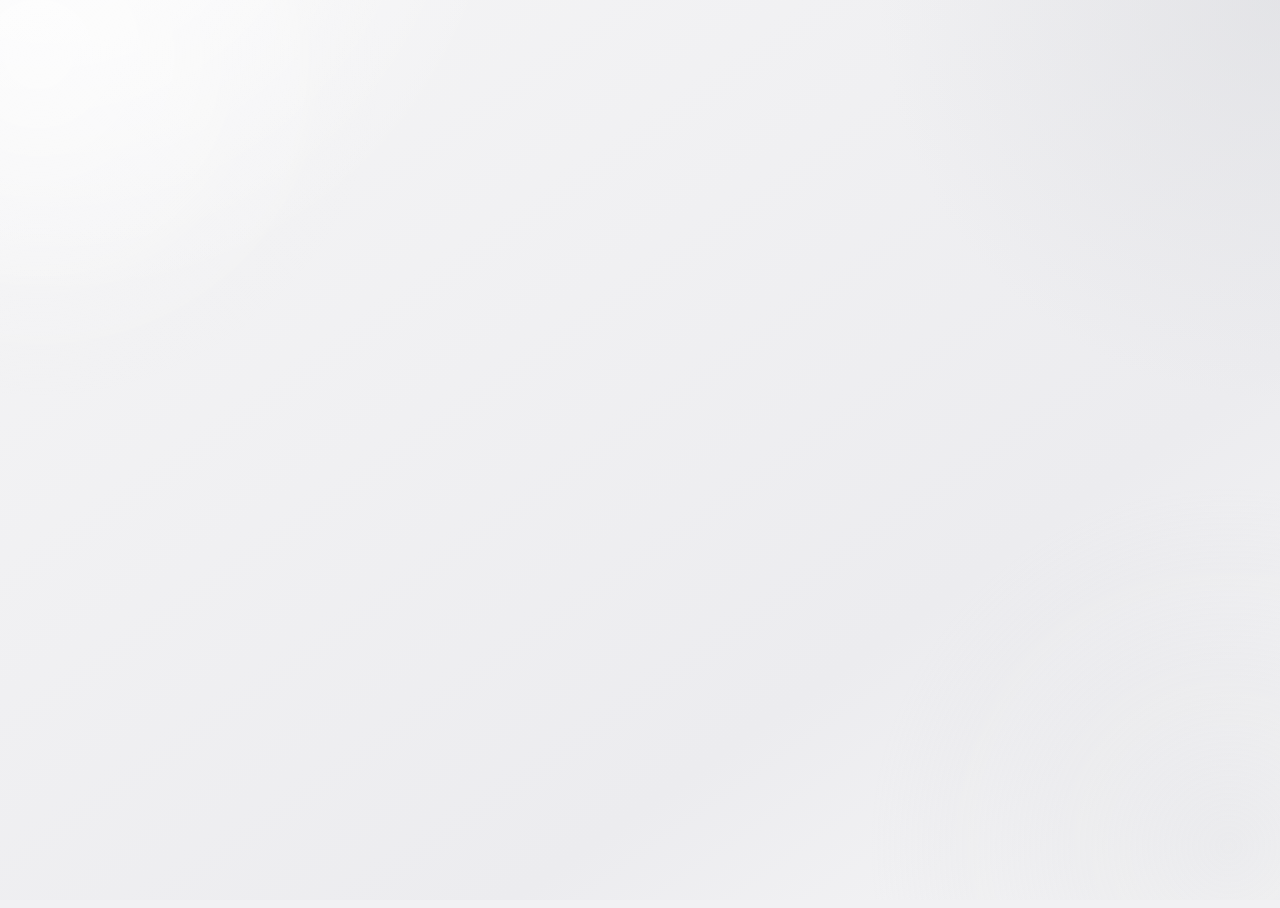
==== commit c9ae9e9b: "Refresh RYEX panel frontend Update the white Pearl theme, navigation drawer, branding, dashboard int" ====
--- a/index.html
+++ b/index.html
@@ -3,13 +3,13 @@
 <head>
 <meta charset="UTF-8">
 <meta name="viewport" content="width=device-width, initial-scale=1.0">
-<title>Login - SHOYU Panel</title>
-<link rel="stylesheet" href="/css/style.css?v=20260914-1">
+<title>Login - RYEX - PANEL</title>
+<link rel="stylesheet" href="/css/style.css?v=20261004-ryex-white-drawer">
 </head>
 <body class="auth-boot">
 <div class="login-splash" id="login-splash" aria-hidden="true">
-    <div class="splash-mark"><img src="/assets/shoyu-logo.svg" alt="SHOYU"></div>
-    <strong id="splash-title" class="brand-wordmark brand-wordmark-splash">SHOYU</strong>
+    <div class="splash-mark"><img src="https://files.catbox.moe/qgw68t.jpg" alt="RYEX - PANEL"></div>
+    <strong id="splash-title" class="brand-wordmark brand-wordmark-splash">RYEX - PANEL</strong>
     <span id="splash-tagline">Management Panel</span>
     <div class="splash-line"><i></i></div>
 </div>
@@ -18,13 +18,19 @@
         <div class="auth-split">
             <section class="auth-intro">
                 <div class="auth-intro-top">
-                    <span class="icon" id="brand-icon"><img class="brand-photo splash-photo" src="/assets/shoyu-logo.svg" alt="SHOYU logo"></span>
-                    <span class="auth-intro-brand">SHOYU</span>
+                    <span class="icon" id="brand-icon"><img class="brand-photo splash-photo" src="https://files.catbox.moe/qgw68t.jpg" alt="RYEX - PANEL logo"></span>
+                    <span class="auth-intro-brand">RYEX - PANEL</span>
                 </div>
                 <div class="auth-intro-copy">
                     <span class="auth-kicker">Control Access</span>
                     <h1>Management Console</h1>
                     <p>Secure operator access for WhatsApp, automation, and customer operations.</p>
+                </div>
+                <div class="auth-intro-video">
+                    <video autoplay muted loop playsinline preload="auto" aria-hidden="true">
+                        <source src="https://files.catbox.moe/r6iqxn.mp4" type="video/mp4">
+                    </video>
+                    <p class="auth-intro-video-error" role="status" hidden>Intro video tidak dapat dimuat.</p>
                 </div>
                 <div class="auth-intro-grid">
                     <div class="auth-intro-metric">
@@ -65,8 +71,8 @@
             <section class="auth-card glass">
                 <div class="auth-card-orbit" aria-hidden="true"></div>
                 <div class="brand">
-                    <span class="icon" id="brand-icon-login"><img class="brand-photo splash-photo" src="/assets/shoyu-logo.svg" alt="SHOYU logo"></span>
-                    <h2 id="brand-title" class="brand-wordmark brand-wordmark-login">SHOYU</h2>
+                    <span class="icon" id="brand-icon-login"><img class="brand-photo splash-photo" src="https://files.catbox.moe/qgw68t.jpg" alt="RYEX - PANEL logo"></span>
+                    <h2 id="brand-title" class="brand-wordmark brand-wordmark-login">RYEX - PANEL</h2>
                     <p id="brand-subtitle">WhatsApp Management Panel</p>
                 </div>
                 <div class="auth-heading">
@@ -95,10 +101,10 @@
     </div>
 </div>
 <script src="/js/icons.js"></script>
-<script src="/js/api.js?v=20260907-3"></script>
+<script src="/js/api.js?v=20261004-ryex-white-drawer"></script>
 <script>
     const splashMark = document.getElementById("login-splash").querySelector(".splash-mark");
-    splashMark.innerHTML = `<img class="brand-photo splash-photo" src="/assets/shoyu-logo.svg" alt="SHOYU logo">`;
+    splashMark.innerHTML = `<img class="brand-photo splash-photo" src="https://files.catbox.moe/qgw68t.jpg" alt="RYEX - PANEL logo">`;
 
     window.setTimeout(() => {
         document.body.classList.remove("auth-boot");
@@ -149,6 +155,11 @@
     const mobileBtn = document.getElementById("mobile-login-btn");
     const mobilePassword = document.getElementById("mobile-password");
     const mobilePasswordToggle = document.getElementById("mobile-password-toggle");
+    const introVideo = document.querySelector(".auth-intro-video video");
+    introVideo.addEventListener("error", () => {
+        document.querySelector(".auth-intro-video-error").hidden = false;
+    });
+    if (introVideo.error) document.querySelector(".auth-intro-video-error").hidden = false;
 
     mobilePasswordToggle.addEventListener("click", () => {
         const visible = mobilePassword.type === "text";
--- a/css/style.css
+++ b/css/style.css
@@ -1,4 +1,4 @@
-@import url("https://fonts.googleapis.com/css2?family=JetBrains+Mono:wght@400;500;600&family=Manrope:wght@400;500;600;700;800&family=Poppins:wght@600;700;800&display=swap");
+@import url("https://fonts.googleapis.com/css2?family=Inter:wght@300;400;500;600;700&family=JetBrains+Mono:wght@400;500;600&family=Manrope:wght@400;500;600;700;800&family=Montserrat:wght@500;600;700;800&family=Poppins:wght@600;700;800&display=swap");
 
 :root {
     --sidebar-w: 240px;
@@ -165,7 +165,7 @@
 :root[data-theme="frost"] { --bg:#dfe7ef; --bg-elevated:#f4f7fa; --glass:rgba(255,255,255,.48); --glass-hover:rgba(255,255,255,.7); --border:rgba(38,52,68,.16); --border-hover:rgba(38,52,68,.3); --text:#172333; --text-muted:#4e6072; --text-faint:#718293; --white:#172333; --accent:#315f91; --glow-soft:rgba(49,95,145,.16); --glow-focus:rgba(49,95,145,.24); }
 :root[data-theme="ocean"] { --bg:#081824; --bg-elevated:#10283a; --glass:rgba(70,148,190,.11); --glass-hover:rgba(70,148,190,.18); --border:rgba(150,220,248,.16); --border-hover:rgba(150,220,248,.3); --text:#e7f7ff; --text-muted:#91b7c8; --text-faint:#628597; --accent:#8ed8f5; --glow-soft:rgba(142,216,245,.16); --glow-focus:rgba(142,216,245,.26); }
 :root[data-theme="ember"] { --bg:#1d1110; --bg-elevated:#2a1715; --glass:rgba(226,139,105,.09); --glass-hover:rgba(226,139,105,.16); --border:rgba(255,205,180,.15); --border-hover:rgba(255,205,180,.3); --text:#fff0e9; --text-muted:#c9a69a; --text-faint:#96766d; --accent:#f0b394; --glow-soft:rgba(240,179,148,.15); --glow-focus:rgba(240,179,148,.25); }
-:root[data-theme="ruby"] { --bg:#260c14; --bg-elevated:#3a121c; --glass:rgba(255,112,139,.09); --glass-hover:rgba(255,112,139,.16); --border:rgba(255,183,198,.16); --border-hover:rgba(255,183,198,.32); --text:#fff0f3; --text-muted:#d4a2ad; --text-faint:#a66e7a; --accent:#ff9db1; --glow-soft:rgba(255,94,124,.18); --glow-focus:rgba(255,94,124,.28); }
+:root[data-theme="ruby"] { --bg:#111114; --bg-elevated:#1b1b20; --bg-soft:#26262d; --glass:rgba(178,181,191,.075); --glass-hover:rgba(196,198,207,.12); --glass-strong:rgba(205,207,216,.16); --border:rgba(204,205,214,.15); --border-hover:rgba(226,227,234,.3); --text:#f4f3f5; --text-muted:#bab9c1; --text-faint:#898891; --white:#ffffff; --accent:#e45b70; --accent-strong:#ff9aaa; --glow-soft:rgba(196,47,72,.16); --glow-focus:rgba(224,64,89,.26); }
 :root[data-theme="violet"] { --bg:#180e25; --bg-elevated:#27153a; --glass:rgba(187,133,255,.1); --glass-hover:rgba(187,133,255,.17); --border:rgba(220,190,255,.16); --border-hover:rgba(220,190,255,.32); --text:#f8f0ff; --text-muted:#c3a9d7; --text-faint:#9276a8; --accent:#d4adff; --glow-soft:rgba(180,120,255,.18); --glow-focus:rgba(180,120,255,.28); }
 :root[data-theme="forest"] { --bg:#0b1c15; --bg-elevated:#123326; --glass:rgba(101,211,157,.09); --glass-hover:rgba(101,211,157,.16); --border:rgba(167,240,205,.15); --border-hover:rgba(167,240,205,.3); --text:#eafff3; --text-muted:#9cc8b1; --text-faint:#668f7b; --accent:#8ee7b8; --glow-soft:rgba(83,214,145,.16); --glow-focus:rgba(83,214,145,.25); }
 :root[data-theme="daylight"] { --bg:#f3f5f7; --bg-elevated:#ffffff; --glass:rgba(255,255,255,.68); --glass-hover:rgba(255,255,255,.9); --border:rgba(35,48,62,.14); --border-hover:rgba(35,48,62,.28); --text:#172333; --text-muted:#536476; --text-faint:#788897; --white:#172333; --accent:#365f8c; --glow-soft:rgba(54,95,140,.14); --glow-focus:rgba(54,95,140,.24); }
@@ -1123,7 +1123,7 @@
 }
 .theme-more:hover { border-color: var(--border-hover); color: var(--text); background: var(--glass-hover); }
 @media (max-width: 560px) {
-    .theme-menu { width: min(320px, calc(100vw - 22px)); }
+    .theme-menu { right: -29px; width: min(320px, calc(100vw - 22px)); }
     .theme-group { grid-template-columns: repeat(2, minmax(110px, 1fr)); }
 }
 .topbar-left { display: flex; align-items: center; gap: 10px; }
@@ -1153,8 +1153,7 @@
     background: linear-gradient(180deg, rgba(255,255,255,.04), rgba(255,255,255,.02)), var(--glass); color: var(--text-muted); cursor: pointer;
     box-shadow: inset 0 1px 0 rgba(255,255,255,.03);
 }
-.menu-toggle .menu-logo { display: block; width: 100%; height: 100%; object-fit: cover; border-radius: 8px; box-shadow: 0 0 14px rgba(185,217,255,.16); }
-.menu-toggle:has(.menu-logo) { padding: 3px; overflow: hidden; }
+.menu-toggle .icon svg { width: 20px; height: 20px; }
 .menu-toggle:hover { color: var(--text); border-color: rgba(185,217,255,.35); box-shadow: 0 0 18px var(--glow-soft); }
 @media (max-width: 860px) {
     .sidebar { transform: translateX(-100%); }
@@ -3192,7 +3191,7 @@
 .credential-line { display: flex; justify-content: space-between; gap: 14px; padding: 12px 0; border-bottom: 1px solid var(--line); }
 .credential-line span { color: var(--muted); }
 .credential-line strong { overflow-wrap: anywhere; font-family: var(--font-mono); }
-@media (max-width: 760px) {
+@media (max-width: 1100px) {
     .database-card { padding: 16px; }
     .database-toolbar { align-items: stretch; flex-direction: column; gap: 14px; }
     .database-filters { grid-template-columns: minmax(0, 1fr) minmax(110px, .45fr); width: 100%; }
@@ -3310,4 +3309,1397 @@
     background: linear-gradient(135deg, rgba(232,236,242,.2), rgba(190,198,210,.08));
     box-shadow: 0 0 18px rgba(220,224,231,.2), 0 0 42px rgba(190,198,210,.08), inset 0 1px 0 rgba(255,255,255,.2);
 }
-:root[data-theme="default"] .auth-card .btn.block:hover { box-shadow: 0 0 24px rgba(232,236,242,.3), 0 0 54px rgba(190,198,210,.12), inset 0 1px 0 rgba(255,255,255,.24); }+:root[data-theme="default"] .auth-card .btn.block:hover { box-shadow: 0 0 24px rgba(232,236,242,.3), 0 0 54px rgba(190,198,210,.12), inset 0 1px 0 rgba(255,255,255,.24); }
+
+/* Ruby graphite visual system used by the RYEX panel. */
+:root[data-theme="ruby"] body {
+    font-family: "Inter", "Segoe UI", sans-serif;
+}
+:root[data-theme="ruby"] body::before {
+    background:
+        radial-gradient(900px circle at 6% -14%, rgba(196,47,72,.2), transparent 48%),
+        radial-gradient(760px circle at 98% 8%, rgba(190,193,203,.1), transparent 50%),
+        linear-gradient(180deg, rgba(255,255,255,.012), transparent 72%);
+}
+:root[data-theme="ruby"] body::after {
+    background:
+        radial-gradient(680px circle at 72% 100%, rgba(196,47,72,.12), transparent 66%),
+        radial-gradient(640px circle at 8% 80%, rgba(174,177,187,.06), transparent 70%);
+}
+:root[data-theme="ruby"] h1,
+:root[data-theme="ruby"] h2,
+:root[data-theme="ruby"] h3,
+:root[data-theme="ruby"] .brand-wordmark,
+:root[data-theme="ruby"] .topbar-identity {
+    font-family: "Montserrat", "Inter", sans-serif;
+}
+:root[data-theme="ruby"] .app-shell::before,
+:root[data-theme="ruby"] .app-shell.page-dashboard::before,
+:root[data-theme="ruby"] .app-shell.page-logs::before {
+    background: linear-gradient(135deg, rgba(196,47,72,.11), transparent 44%, rgba(190,193,203,.035));
+}
+:root[data-theme="ruby"] .sidebar {
+    top: 14px;
+    bottom: 14px;
+    left: 14px;
+    border: 1px solid rgba(204,205,214,.14);
+    border-radius: 22px;
+    background: linear-gradient(160deg, rgba(37,35,41,.88), rgba(23,23,28,.9));
+    box-shadow: 0 20px 48px rgba(0,0,0,.34), inset 0 1px 0 rgba(255,255,255,.09), 0 0 30px rgba(196,47,72,.045);
+    backdrop-filter: blur(26px) saturate(140%);
+    -webkit-backdrop-filter: blur(26px) saturate(140%);
+}
+:root[data-theme="ruby"] .sidebar-brand {
+    min-height: 54px;
+    border-radius: 14px;
+}
+:root[data-theme="ruby"] .sidebar-brand .brand-photo {
+    border-color: rgba(228,91,112,.34);
+    box-shadow: 0 0 20px rgba(196,47,72,.16);
+}
+:root[data-theme="ruby"] .sidebar-nav-link {
+    min-height: 46px;
+    border-radius: 13px;
+}
+:root[data-theme="ruby"] .sidebar-nav-link:hover {
+    background: rgba(196,47,72,.08);
+    border-color: rgba(204,205,214,.1);
+}
+:root[data-theme="ruby"] .sidebar-nav-link.active {
+    background: linear-gradient(120deg, rgba(196,47,72,.27), rgba(174,177,187,.08));
+    border-color: rgba(228,91,112,.22);
+    box-shadow: inset 0 1px 0 rgba(255,255,255,.07), 0 8px 24px rgba(0,0,0,.15);
+}
+:root[data-theme="ruby"] .sidebar-nav-link.active::before {
+    background: var(--accent);
+    box-shadow: 0 0 14px rgba(228,91,112,.54);
+}
+:root[data-theme="ruby"] .sidebar-nav-link.active .sidebar-link-copy small {
+    color: rgba(255,154,170,.76);
+}
+:root[data-theme="ruby"] .main {
+    padding-top: 22px;
+}
+:root[data-theme="ruby"] .topbar {
+    min-height: 56px;
+    padding: 8px 12px;
+    border: 1px solid rgba(204,205,214,.12);
+    border-radius: 16px;
+    background: linear-gradient(135deg, rgba(178,181,191,.06), rgba(255,255,255,.018)), rgba(27,27,32,.56);
+    box-shadow: inset 0 1px 0 rgba(255,255,255,.07), 0 12px 30px rgba(0,0,0,.12);
+    backdrop-filter: blur(20px) saturate(135%);
+    -webkit-backdrop-filter: blur(20px) saturate(135%);
+}
+:root[data-theme="ruby"] .card,
+:root[data-theme="ruby"] .nav-box,
+:root[data-theme="ruby"] .metric-item,
+:root[data-theme="ruby"] .theme-menu,
+:root[data-theme="ruby"] .theme-option,
+:root[data-theme="ruby"] .panel-shell,
+:root[data-theme="ruby"] .message-option,
+:root[data-theme="ruby"] .xmessage-compose-card,
+:root[data-theme="ruby"] .logs-surface-card,
+:root[data-theme="ruby"] .tool-card,
+:root[data-theme="ruby"] .system-status-card {
+    border-color: rgba(204,205,214,.15);
+    background: linear-gradient(145deg, rgba(190,193,203,.075), rgba(255,255,255,.018) 48%, rgba(196,47,72,.035)), rgba(27,27,32,.72);
+    box-shadow: 0 18px 42px rgba(0,0,0,.22), inset 0 1px 0 rgba(255,255,255,.12), 0 0 24px rgba(196,47,72,.045);
+    backdrop-filter: blur(24px) saturate(140%);
+    -webkit-backdrop-filter: blur(24px) saturate(140%);
+}
+:root[data-theme="ruby"] .card::before,
+:root[data-theme="ruby"] .nav-box::before {
+    background: linear-gradient(125deg, rgba(255,255,255,.1), transparent 34%, transparent 68%, rgba(196,47,72,.045));
+}
+:root[data-theme="ruby"] .card:hover,
+:root[data-theme="ruby"] .nav-box:hover,
+:root[data-theme="ruby"] .theme-option:hover,
+:root[data-theme="ruby"] .message-option:hover {
+    border-color: rgba(228,91,112,.34);
+    box-shadow: 0 22px 46px rgba(0,0,0,.27), inset 0 1px 0 rgba(255,255,255,.16), 0 0 26px rgba(196,47,72,.1);
+}
+:root[data-theme="ruby"] .nav-box .icon,
+:root[data-theme="ruby"] .metric-dot.blue {
+    background: rgba(196,47,72,.12);
+}
+:root[data-theme="ruby"] .theme-toggle,
+:root[data-theme="ruby"] .topbar .role-badge,
+:root[data-theme="ruby"] .topbar .back-btn,
+:root[data-theme="ruby"] .topbar .menu-toggle {
+    border-color: rgba(204,205,214,.15);
+    background: linear-gradient(145deg, rgba(190,193,203,.08), rgba(255,255,255,.02));
+    box-shadow: inset 0 1px 0 rgba(255,255,255,.08), 0 6px 16px rgba(0,0,0,.14);
+}
+:root[data-theme="ruby"] .account-banner:not(.has-image) {
+    background: linear-gradient(135deg, rgba(196,47,72,.14), rgba(190,193,203,.045) 54%, rgba(255,255,255,.02)), rgba(27,27,32,.76);
+}
+:root[data-theme="ruby"] .page-dashboard .bottom-navigation {
+    border-color: rgba(204,205,214,.16);
+    background: linear-gradient(135deg, rgba(190,193,203,.065), rgba(255,255,255,.016) 48%, rgba(196,47,72,.04)), rgba(27,27,32,.55);
+    box-shadow: 0 18px 42px rgba(0,0,0,.2), inset 0 1px 0 rgba(255,255,255,.09), 0 0 24px rgba(196,47,72,.05);
+}
+:root[data-theme="ruby"] .page-dashboard .bottom-navigation .nav-box {
+    border-color: rgba(204,205,214,.13);
+    background: linear-gradient(145deg, rgba(190,193,203,.055), rgba(255,255,255,.016));
+}
+:root[data-theme="ruby"] .page-dashboard .bottom-navigation .nav-box:hover {
+    border-color: rgba(228,91,112,.3);
+}
+:root[data-theme="ruby"] .sidebar-brand-copy strong.brand-wordmark,
+:root[data-theme="ruby"] .login-splash strong.brand-wordmark,
+:root[data-theme="ruby"] .auth-card .brand h2.brand-wordmark,
+:root[data-theme="ruby"] .banner-brand.brand-wordmark,
+:root[data-theme="ruby"] .pricing-brand h1.brand-wordmark {
+    background: linear-gradient(110deg, #f5f3f5 0%, #c5c3ca 48%, #e45b70 100%);
+    -webkit-background-clip: text;
+    background-clip: text;
+    color: transparent;
+    text-shadow: 0 0 18px rgba(196,47,72,.14);
+}
+:root[data-theme="ruby"] .auth-intro,
+:root[data-theme="ruby"] .auth-card {
+    border-color: rgba(204,205,214,.16);
+    background: linear-gradient(145deg, rgba(190,193,203,.075), rgba(255,255,255,.018) 52%, rgba(196,47,72,.045)), rgba(27,27,32,.82);
+    box-shadow: 0 24px 54px rgba(0,0,0,.3), inset 0 1px 0 rgba(255,255,255,.12), 0 0 24px rgba(196,47,72,.06);
+    backdrop-filter: blur(24px) saturate(140%);
+    -webkit-backdrop-filter: blur(24px) saturate(140%);
+}
+:root[data-theme="ruby"] .auth-input-wrap:focus-within {
+    border-color: rgba(228,91,112,.55);
+    box-shadow: 0 0 16px rgba(196,47,72,.14), inset 0 1px 0 rgba(255,255,255,.08);
+}
+:root[data-theme="ruby"] .auth-card .btn.block {
+    border-color: rgba(228,91,112,.35);
+    background: linear-gradient(120deg, rgba(196,47,72,.36), rgba(190,193,203,.11));
+    box-shadow: 0 8px 24px rgba(196,47,72,.12), inset 0 1px 0 rgba(255,255,255,.12);
+}
+:root[data-theme="ruby"] .auth-card .btn.block:hover {
+    box-shadow: 0 10px 30px rgba(196,47,72,.2), inset 0 1px 0 rgba(255,255,255,.16);
+}
+:root[data-theme="ruby"] .dashboard-video-hero {
+    position: relative;
+    width: 100%;
+    height: clamp(220px, 38vw, 420px);
+    margin: 0 0 18px;
+    overflow: hidden;
+    border: 1px solid rgba(204,205,214,.2);
+    border-radius: 22px;
+    background: linear-gradient(135deg, rgba(196,47,72,.2), rgba(38,38,45,.94));
+    box-shadow: 0 24px 58px rgba(0,0,0,.28), 0 0 30px rgba(196,47,72,.08), inset 0 1px 0 rgba(255,255,255,.12);
+}
+:root[data-theme="ruby"] .dashboard-video-hero video {
+    position: absolute;
+    inset: 0;
+    width: 100%;
+    height: 100%;
+    object-fit: cover;
+    filter: grayscale(32%) brightness(.68) saturate(.82);
+}
+:root[data-theme="ruby"] .dashboard-video-hero::after {
+    content: "";
+    position: absolute;
+    inset: 0;
+    pointer-events: none;
+    background: linear-gradient(100deg, rgba(16,15,18,.65), rgba(24,20,24,.08) 72%), linear-gradient(0deg, rgba(15,14,16,.72), transparent 62%);
+}
+:root[data-theme="ruby"] .dashboard-video-caption {
+    position: absolute;
+    z-index: 1;
+    left: clamp(18px, 4vw, 38px);
+    bottom: clamp(58px, 7vw, 72px);
+    color: var(--text);
+    pointer-events: none;
+}
+:root[data-theme="ruby"] .dashboard-video-caption small {
+    display: block;
+    margin-bottom: 8px;
+    color: #e9a0ab;
+    font-size: 10px;
+    font-weight: 700;
+    letter-spacing: .2em;
+    text-transform: uppercase;
+}
+:root[data-theme="ruby"] .dashboard-video-caption strong {
+    display: block;
+    font-size: clamp(24px, 5vw, 42px);
+    line-height: 1.1;
+    text-shadow: 0 4px 22px rgba(0,0,0,.4);
+}
+:root[data-theme="ruby"] .dashboard-video-error {
+    position: absolute;
+    z-index: 2;
+    top: 14px;
+    left: 14px;
+    max-width: calc(100% - 28px);
+    padding: 8px 12px;
+    border: 1px solid rgba(255,154,170,.35);
+    border-radius: 10px;
+    background: rgba(17,17,20,.86);
+    color: #ffd7dd;
+    font-size: 12px;
+}
+@media (max-width: 860px) {
+    :root[data-theme="ruby"] .sidebar {
+        top: 10px;
+        bottom: 10px;
+        left: 10px;
+        border-radius: 20px;
+    }
+}
+@media (max-width: 700px) {
+    :root[data-theme="ruby"] .main { padding: 16px 14px 32px; }
+    :root[data-theme="ruby"] .topbar { border-radius: 14px; }
+    :root[data-theme="ruby"] .dashboard-video-hero { height: clamp(220px, 58vw, 320px); border-radius: 18px; }
+}
+
+/* RYEX dashboard composition */
+.page-dashboard #page-content { max-width: 1180px; }
+.ryex-dashboard {
+    position: relative;
+    isolation: isolate;
+    display: grid;
+    gap: 20px;
+    padding: 8px 2px 24px;
+}
+.ryex-dashboard > :not(.ryex-butterfly-scene) { position: relative; z-index: 1; }
+.ryex-butterfly-scene {
+    position: absolute;
+    z-index: 0;
+    inset: -22px -10px 0;
+    overflow: hidden;
+    pointer-events: none;
+    perspective: 900px;
+}
+.ryex-butterfly {
+    position: absolute;
+    width: clamp(42px, 5vw, 66px);
+    overflow: visible;
+    opacity: .78;
+    filter: drop-shadow(0 8px 16px rgba(0,0,0,.32)) drop-shadow(0 0 12px color-mix(in srgb, var(--accent) 28%, transparent));
+    transform-style: preserve-3d;
+}
+.ryex-butterfly path { vector-effect: non-scaling-stroke; }
+.ryex-butterfly .butterfly-wing {
+    fill: color-mix(in srgb, var(--accent) 65%, #c2c2c8);
+    stroke: color-mix(in srgb, var(--accent-strong) 56%, #b9b9c0);
+    stroke-width: 1.4;
+    transform-box: fill-box;
+}
+.ryex-butterfly .wing-left { transform-origin: right center; animation: ryex-wing-flap 1.2s ease-in-out infinite alternate; }
+.ryex-butterfly .wing-right { transform-origin: left center; animation: ryex-wing-flap 1.2s ease-in-out infinite alternate-reverse; }
+.ryex-butterfly .butterfly-body {
+    fill: none;
+    stroke: #e9dce0;
+    stroke-width: 1.6;
+    stroke-linecap: round;
+    opacity: .9;
+}
+.butterfly-one { top: 7%; left: 8%; animation: ryex-flight-one 19s ease-in-out infinite; }
+.butterfly-two { top: 28%; right: 5%; width: clamp(34px, 4vw, 52px); opacity: .56; animation: ryex-flight-two 24s ease-in-out infinite; }
+.butterfly-three { top: 57%; left: 55%; width: clamp(30px, 3.5vw, 46px); opacity: .42; animation: ryex-flight-three 21s ease-in-out infinite; }
+@keyframes ryex-wing-flap {
+    from { transform: rotateY(0deg) scaleX(1); }
+    to { transform: rotateY(52deg) scaleX(.78); }
+}
+@keyframes ryex-flight-one {
+    0%, 100% { transform: translate3d(0,0,0) rotateX(12deg) rotateY(-14deg) rotateZ(-7deg); }
+    34% { transform: translate3d(68px,44px,42px) rotateX(-8deg) rotateY(26deg) rotateZ(9deg); }
+    68% { transform: translate3d(24px,126px,-12px) rotateX(16deg) rotateY(-24deg) rotateZ(-2deg); }
+}
+@keyframes ryex-flight-two {
+    0%, 100% { transform: translate3d(0,0,0) rotateX(-12deg) rotateY(14deg) rotateZ(8deg); }
+    38% { transform: translate3d(-72px,70px,22px) rotateX(13deg) rotateY(-26deg) rotateZ(-10deg); }
+    72% { transform: translate3d(-22px,-12px,-18px) rotateX(-5deg) rotateY(20deg) rotateZ(4deg); }
+}
+@keyframes ryex-flight-three {
+    0%, 100% { transform: translate3d(0,0,0) rotateX(8deg) rotateY(20deg) rotateZ(6deg); }
+    42% { transform: translate3d(48px,-68px,30px) rotateX(-15deg) rotateY(-28deg) rotateZ(-8deg); }
+    78% { transform: translate3d(-38px,-16px,-14px) rotateX(12deg) rotateY(12deg) rotateZ(4deg); }
+}
+.ryex-welcome {
+    display: flex;
+    align-items: center;
+    justify-content: space-between;
+    gap: 20px;
+    min-height: 100px;
+    padding: 5px 12px 8px;
+}
+.ryex-eyebrow,
+.ryex-section-heading > div > span,
+.ryex-account-top > div > span {
+    color: var(--text-faint);
+    font: 600 9px "JetBrains Mono", monospace;
+    letter-spacing: .17em;
+}
+.ryex-eyebrow { display: inline-flex; align-items: center; gap: 8px; }
+.ryex-eyebrow i,
+.ryex-status-live i {
+    width: 7px;
+    height: 7px;
+    border-radius: 50%;
+    background: var(--success);
+    box-shadow: 0 0 12px color-mix(in srgb, var(--success) 75%, transparent);
+}
+.ryex-welcome h2 {
+    margin: 8px 0 3px;
+    color: var(--text);
+    font: 600 clamp(22px, 3vw, 31px) "Montserrat", "Inter", sans-serif;
+    letter-spacing: -.045em;
+}
+.ryex-welcome h2 strong { color: var(--accent-strong); font-weight: 700; }
+.ryex-welcome p { margin: 0; color: var(--text-muted); font-size: 12px; }
+.ryex-brand-mark {
+    display: grid;
+    justify-items: end;
+    padding: 5px 8px 8px 14px;
+    transform: perspective(500px) rotateY(-13deg) rotateX(5deg);
+    transform-style: preserve-3d;
+}
+.ryex-brand-mark strong {
+    color: #f5f3f5;
+    font: 800 clamp(23px, 4vw, 38px)/.95 "Montserrat", "Inter", sans-serif;
+    letter-spacing: .035em;
+    text-shadow: 0 1px 0 #b7b3b8, 0 2px 0 #858187, 0 3px 0 #5b575e, 0 5px 0 #39363c, 0 8px 14px rgba(0,0,0,.64), 0 0 20px color-mix(in srgb, var(--accent) 38%, transparent);
+}
+.ryex-brand-mark span { margin-top: 8px; color: var(--accent-strong); font: 600 8px "JetBrains Mono", monospace; letter-spacing: .36em; }
+.ryex-video-hero {
+    height: clamp(240px, 34vw, 390px);
+    margin: 0;
+    border-radius: 24px;
+    background: linear-gradient(125deg, rgba(196,47,72,.25), rgba(37,36,42,.96) 55%, rgba(150,153,164,.1));
+}
+.ryex-video-hero video { z-index: 0; }
+.ryex-video-hero .dashboard-video-caption {
+    left: clamp(22px, 4vw, 42px);
+    bottom: clamp(34px, 5vw, 48px);
+    max-width: min(70%, 620px);
+}
+.ryex-video-hero .dashboard-video-caption small {
+    margin-bottom: 10px;
+    color: color-mix(in srgb, var(--accent-strong) 78%, white);
+    font: 600 9px "JetBrains Mono", monospace;
+    letter-spacing: .22em;
+}
+.ryex-video-hero .dashboard-video-caption strong {
+    font: 700 clamp(27px, 5vw, 48px)/1.05 "Montserrat", "Inter", sans-serif;
+    letter-spacing: -.04em;
+}
+.ryex-video-hero .dashboard-video-caption span {
+    display: block;
+    margin-top: 8px;
+    color: rgba(246,244,246,.72);
+    font-size: 11px;
+    letter-spacing: .1em;
+    text-transform: uppercase;
+}
+.ryex-metrics {
+    display: grid;
+    grid-template-columns: repeat(3, minmax(0, 1fr));
+    gap: 12px;
+}
+.ryex-metric {
+    display: flex;
+    align-items: center;
+    gap: 13px;
+    min-width: 0;
+    padding: 16px;
+    border: 1px solid var(--border);
+    border-radius: 17px;
+    background: linear-gradient(145deg, color-mix(in srgb, var(--glass-strong) 60%, transparent), rgba(255,255,255,.012) 55%), color-mix(in srgb, var(--bg-elevated) 80%, transparent);
+    box-shadow: inset 0 1px 0 rgba(255,255,255,.08), 0 14px 28px rgba(0,0,0,.14);
+    backdrop-filter: blur(20px) saturate(135%);
+    -webkit-backdrop-filter: blur(20px) saturate(135%);
+    transition: transform .3s var(--motion-ease), border-color .3s ease, box-shadow .3s ease;
+}
+.ryex-metric:hover { transform: translateY(-3px); border-color: var(--border-hover); box-shadow: inset 0 1px 0 rgba(255,255,255,.1), 0 18px 34px rgba(0,0,0,.2), 0 0 22px var(--glow-soft); }
+.ryex-metric-orb {
+    display: grid;
+    place-items: center;
+    flex: 0 0 38px;
+    width: 38px;
+    height: 38px;
+    border: 1px solid color-mix(in srgb, var(--accent) 24%, var(--border));
+    border-radius: 13px;
+    background: linear-gradient(145deg, color-mix(in srgb, var(--accent) 22%, transparent), rgba(190,193,203,.07));
+    color: var(--accent-strong);
+    box-shadow: inset 0 1px 0 rgba(255,255,255,.16), 0 6px 16px color-mix(in srgb, var(--glow-soft) 72%, transparent);
+}
+.ryex-metric-orb svg { width: 18px; height: 18px; }
+.ryex-metric-orb.online i { width: 9px; height: 9px; border-radius: 50%; background: var(--success); box-shadow: 0 0 13px var(--success); }
+.ryex-metric > div { display: grid; min-width: 0; }
+.ryex-metric > div > span { color: var(--text-faint); font: 600 8px "JetBrains Mono", monospace; letter-spacing: .12em; }
+.ryex-metric > div > strong { margin-top: 3px; color: var(--text); font: 700 23px "Montserrat", "Inter", sans-serif; }
+.ryex-metric > div > small { overflow: hidden; color: var(--text-muted); font-size: 9px; text-overflow: ellipsis; white-space: nowrap; }
+.ryex-workspace {
+    display: grid;
+    grid-template-columns: minmax(0, 1.15fr) minmax(280px, .85fr);
+    align-items: start;
+    gap: 15px;
+}
+.ryex-panel {
+    margin: 0;
+    padding: 18px;
+    border-radius: 19px;
+}
+.ryex-section-heading {
+    display: flex;
+    align-items: center;
+    justify-content: space-between;
+    gap: 12px;
+    margin-bottom: 13px;
+}
+.ryex-section-heading h3 {
+    margin: 5px 0 0;
+    color: var(--text);
+    font: 600 16px "Montserrat", "Inter", sans-serif;
+    letter-spacing: -.025em;
+}
+.ryex-heading-index { color: var(--text-faint); font: 500 9px "JetBrains Mono", monospace; letter-spacing: .08em; }
+.ryex-feature-grid {
+    display: grid;
+    grid-template-columns: repeat(2, minmax(0, 1fr));
+    justify-content: stretch;
+    gap: 8px;
+    margin: 0;
+    padding: 0;
+    overflow: visible;
+    border: 0;
+    border-radius: 0;
+    background: transparent;
+    box-shadow: none;
+    backdrop-filter: none;
+    -webkit-backdrop-filter: none;
+}
+.ryex-feature-grid .nav-box {
+    min-width: 0;
+    min-height: 64px;
+    gap: 10px;
+    padding: 10px;
+    border-radius: 13px;
+}
+.ryex-feature-grid .nav-box .label { font-size: 11px; font-weight: 600; }
+.ryex-feature-grid .nav-box .sub { font-size: 9px; }
+.ryex-feature-grid .nav-box .chevron { display: none; }
+.ryex-access-panel .dashboard-nav-toggle {
+    min-height: 36px;
+    margin-top: 11px;
+    border-radius: 11px;
+}
+.ryex-ops-column { display: grid; gap: 13px; min-width: 0; }
+.ryex-account-card {
+    min-height: 132px;
+    margin: 0;
+    padding: 18px;
+    border-radius: 18px;
+    background: linear-gradient(145deg, color-mix(in srgb, var(--accent) 13%, transparent), rgba(190,193,203,.055) 52%, rgba(255,255,255,.012)), color-mix(in srgb, var(--bg-elevated) 85%, transparent);
+}
+.ryex-account-card.has-image { min-height: 152px; aspect-ratio: auto; }
+.ryex-account-card .bg-slide { filter: grayscale(75%) brightness(.45) saturate(.7); }
+.ryex-account-card .scrim { background: linear-gradient(110deg, rgba(14,13,16,.86), rgba(22,20,24,.38)); }
+.ryex-account-card .banner-content {
+    inset: 18px;
+    display: flex;
+    flex-direction: column;
+    justify-content: space-between;
+    gap: 13px;
+}
+.ryex-account-top { display: flex; align-items: flex-start; justify-content: space-between; gap: 10px; }
+.ryex-account-top > div { display: grid; gap: 5px; min-width: 0; }
+.ryex-account-top > div > strong { overflow: hidden; color: var(--text); font: 600 17px "Montserrat", "Inter", sans-serif; text-overflow: ellipsis; }
+.ryex-account-card .banner-live {
+    position: static;
+    padding: 5px 8px;
+    border-color: var(--border);
+    background: rgba(16,16,19,.42);
+}
+.ryex-account-meta { display: flex; flex-wrap: wrap; gap: 8px 19px; }
+.ryex-account-meta span { display: grid; gap: 4px; color: var(--text-faint); font: 600 8px "JetBrains Mono", monospace; letter-spacing: .1em; }
+.ryex-account-meta strong { color: var(--text-muted); font: 500 10px "Inter", sans-serif; letter-spacing: 0; }
+.ryex-chat-launch {
+    min-height: 82px;
+    margin: 0;
+    padding: 13px 15px;
+    border-radius: 16px;
+    background: linear-gradient(115deg, color-mix(in srgb, var(--accent) 13%, transparent), rgba(190,193,203,.05) 70%), color-mix(in srgb, var(--bg-elevated) 78%, transparent);
+}
+.ryex-chat-launch .dashboard-chat-copy .page-kicker { font: 600 8px "JetBrains Mono", monospace; letter-spacing: .14em; }
+.ryex-chat-launch .dashboard-chat-copy strong { font: 600 13px "Montserrat", "Inter", sans-serif; }
+.ryex-chat-launch .dashboard-chat-copy small { font-size: 10px; }
+.ryex-chat-launch .dashboard-chat-icon { color: var(--accent-strong); background: color-mix(in srgb, var(--accent) 14%, transparent); }
+.ryex-status-panel .ryex-section-heading { margin-bottom: 11px; }
+.ryex-status-live { display: inline-flex; align-items: center; gap: 6px; color: var(--success); font: 600 8px "JetBrains Mono", monospace; letter-spacing: .13em; }
+.ryex-status-live i { width: 6px; height: 6px; }
+.ryex-status-grid {
+    display: grid;
+    grid-template-columns: repeat(2, minmax(0, 1fr));
+    margin: 0;
+    border-color: var(--border);
+    border-radius: 13px;
+    background: rgba(8,8,10,.16);
+}
+.ryex-status-grid .ryex-status-item { min-width: 0; flex: initial; padding: 11px; border-color: var(--border); }
+.ryex-status-grid .ryex-status-item:nth-child(2n) { border-right: 0; }
+.ryex-status-grid .ryex-status-item:nth-last-child(-n+2) { border-bottom: 0; }
+.ryex-status-grid .status-name { font-size: 10px; }
+.ryex-status-grid .status-text { padding-left: 15px; font-size: 9px; }
+.ryex-notifications { min-width: 0; }
+.ryex-notifications .ryex-section-heading { margin-bottom: 10px; }
+.ryex-notifications .notification-count {
+    display: grid;
+    place-items: center;
+    min-width: 25px;
+    height: 25px;
+    padding: 0 6px;
+    border: 1px solid color-mix(in srgb, var(--accent) 32%, var(--border));
+    border-radius: 9px;
+    background: color-mix(in srgb, var(--accent) 12%, transparent);
+    color: var(--accent-strong);
+    font: 600 10px "JetBrains Mono", monospace;
+}
+.ryex-notifications .notification-list { max-height: 210px; overflow: auto; scrollbar-width: thin; }
+.ryex-notifications .notification-item { padding: 10px; border-radius: 12px; }
+.ryex-notifications .notification-body strong { font-size: 10px; }
+.ryex-notifications .notification-body small { font-size: 10px; line-height: 1.45; }
+.ryex-notifications .notification-body time { font-size: 8px; }
+.ryex-activity-panel { min-width: 0; }
+.ryex-activity-log { margin-top: 0; }
+.ryex-activity-panel .empty-state { border: 0; background: transparent; }
+.page-dashboard .ryex-activity-log::before { background: linear-gradient(180deg, color-mix(in srgb, var(--accent) 46%, transparent), rgba(255,255,255,.035)); }
+.page-dashboard .ryex-activity-log .activity-entry.latest {
+    border-color: color-mix(in srgb, var(--accent) 24%, var(--border));
+    background: linear-gradient(90deg, color-mix(in srgb, var(--accent) 10%, transparent), rgba(255,255,255,.012));
+}
+.page-dashboard .ryex-activity-panel .activity-entry { border-color: var(--border); }
+.ryex-dashboard .empty-state { padding: 24px 12px; font-size: 11px; }
+.dashboard-video-hero {
+    position: relative;
+    width: 100%;
+    height: clamp(230px, 32vw, 370px);
+    margin: 0;
+    overflow: hidden;
+    border: 1px solid var(--border);
+    border-radius: 22px;
+    background: linear-gradient(130deg, color-mix(in srgb, var(--accent) 22%, transparent), var(--bg-elevated) 60%);
+    box-shadow: var(--panel-shadow-strong), 0 0 28px color-mix(in srgb, var(--glow-soft) 52%, transparent);
+}
+.dashboard-video-hero > video {
+    position: absolute;
+    inset: 0;
+    width: 100%;
+    height: 100%;
+    object-fit: cover;
+}
+.dashboard-video-hero::after {
+    content: "";
+    position: absolute;
+    inset: 0;
+    pointer-events: none;
+    background: linear-gradient(100deg, rgba(10,10,12,.6), transparent 76%), linear-gradient(0deg, rgba(8,8,10,.74), transparent 65%);
+}
+.dashboard-video-caption {
+    position: absolute;
+    z-index: 1;
+    left: clamp(20px, 4vw, 40px);
+    bottom: 42px;
+    max-width: min(70%, 600px);
+    color: var(--text);
+    pointer-events: none;
+}
+.dashboard-video-caption small {
+    display: block;
+    margin-bottom: 9px;
+    color: var(--accent-strong);
+    font: 600 9px "JetBrains Mono", monospace;
+    letter-spacing: .2em;
+}
+.dashboard-video-caption strong {
+    display: block;
+    font: 700 clamp(25px, 4vw, 42px)/1.1 "Montserrat", "Inter", sans-serif;
+    text-shadow: 0 4px 22px rgba(0,0,0,.4);
+}
+.dashboard-video-caption span {
+    display: block;
+    margin-top: 7px;
+    color: color-mix(in srgb, var(--text) 72%, transparent);
+    font-size: 10px;
+    letter-spacing: .09em;
+    text-transform: uppercase;
+}
+.dashboard-video-error {
+    position: absolute;
+    z-index: 2;
+    top: 13px;
+    left: 13px;
+    max-width: calc(100% - 26px);
+    margin: 0;
+    padding: 8px 11px;
+    border: 1px solid color-mix(in srgb, var(--danger) 40%, transparent);
+    border-radius: 10px;
+    background: color-mix(in srgb, var(--bg) 90%, transparent);
+    color: var(--text);
+    font-size: 11px;
+}
+.page-dashboard .ryex-feature-grid {
+    border: 0;
+    border-radius: 0;
+    background: transparent;
+    box-shadow: none;
+    backdrop-filter: none;
+    -webkit-backdrop-filter: none;
+}
+.page-dashboard .ryex-feature-grid .nav-box {
+    min-width: 0;
+    background: linear-gradient(145deg, color-mix(in srgb, var(--glass) 80%, transparent), rgba(255,255,255,.012));
+    border-color: var(--border);
+}
+.page-dashboard .ryex-feature-grid .nav-box:hover { border-color: var(--border-hover); }
+.page-dashboard .ryex-access-panel .dashboard-nav-toggle {
+    display: block;
+    width: 100%;
+    flex: initial;
+}
+@media (max-width: 1000px) {
+    .ryex-workspace { grid-template-columns: minmax(0, 1fr) minmax(260px, .8fr); }
+    .ryex-panel { padding: 15px; }
+}
+@media (max-width: 760px) {
+    .ryex-dashboard { gap: 15px; }
+    .ryex-welcome { min-height: 86px; padding-inline: 4px; }
+    .ryex-workspace { grid-template-columns: 1fr; }
+    .ryex-ops-column { grid-template-columns: repeat(2, minmax(0, 1fr)); align-items: start; }
+    .ryex-account-card,
+    .ryex-chat-launch { grid-column: 1 / -1; }
+    .ryex-video-hero { height: clamp(220px, 48vw, 330px); }
+    .butterfly-three { top: 64%; left: 72%; }
+}
+@media (max-width: 540px) {
+    .ryex-dashboard { gap: 13px; padding-top: 2px; }
+    .ryex-welcome { align-items: flex-start; gap: 6px; }
+    .ryex-welcome h2 { max-width: 250px; font-size: 20px; line-height: 1.2; }
+    .ryex-welcome p { max-width: 245px; font-size: 10px; line-height: 1.5; }
+    .ryex-brand-mark { margin-top: 12px; padding-right: 1px; }
+    .ryex-brand-mark strong { font-size: 22px; }
+    .ryex-brand-mark span { font-size: 7px; }
+    .ryex-eyebrow { font-size: 8px; letter-spacing: .12em; }
+    .ryex-video-hero { height: 245px; border-radius: 17px; }
+    .ryex-video-hero .dashboard-video-caption { left: 17px; bottom: 34px; max-width: calc(100% - 34px); }
+    .ryex-video-hero .dashboard-video-caption strong { font-size: 28px; }
+    .ryex-video-hero .dashboard-video-caption span { font-size: 9px; }
+    .ryex-metrics { gap: 7px; }
+    .ryex-metric { align-items: flex-start; flex-direction: column; gap: 8px; min-height: 110px; padding: 10px; border-radius: 13px; }
+    .ryex-metric-orb { width: 31px; height: 31px; flex-basis: 31px; border-radius: 10px; }
+    .ryex-metric > div > span { font-size: 7px; letter-spacing: .08em; }
+    .ryex-metric > div > strong { font-size: 19px; }
+    .ryex-metric > div > small { max-width: 100%; font-size: 8px; }
+    .ryex-panel { padding: 13px; border-radius: 16px; }
+    .ryex-feature-grid { gap: 7px; }
+    .ryex-feature-grid .nav-box { min-height: 59px; padding: 8px; }
+    .ryex-feature-grid .nav-box .icon { width: 28px; height: 28px; flex: 0 0 28px; }
+    .ryex-feature-grid .nav-box .label { font-size: 10px; }
+    .ryex-feature-grid .nav-box .sub { font-size: 8px; }
+    .ryex-ops-column { grid-template-columns: 1fr; gap: 10px; }
+    .ryex-account-card,
+    .ryex-chat-launch { grid-column: auto; }
+    .ryex-account-card { min-height: 125px; padding: 14px; }
+    .ryex-account-card .banner-content { inset: 14px; }
+    .ryex-account-meta { gap: 7px 12px; }
+    .ryex-account-meta strong { font-size: 9px; }
+    .ryex-activity-panel .activity-entry { grid-template-columns: 14px 48px 1fr; gap: 7px; padding-inline: 10px; }
+    .ryex-activity-panel .activity-level,
+    .ryex-activity-panel .activity-type { display: none; }
+    .ryex-activity-panel .activity-action { grid-column: 3; grid-row: 1; }
+    .ryex-activity-panel .activity-detail { grid-column: 3; grid-row: 2; font-size: 10px; }
+    .butterfly-one { left: 2%; }
+    .butterfly-two { right: 0; }
+    .butterfly-three { display: none; }
+}
+@media (prefers-reduced-motion: reduce) {
+    .ryex-butterfly,
+    .ryex-butterfly .butterfly-wing,
+    .ryex-metric { animation: none !important; transition: none !important; }
+}
+
+/* Pearl workspace: one neutral, light visual system for every panel surface. */
+:root[data-theme="pearl"] {
+    color-scheme: light;
+    --bg: #f1f1f3;
+    --bg-elevated: #ffffff;
+    --bg-soft: #e7e7ea;
+    --glass: rgba(255,255,255,.72);
+    --glass-hover: rgba(255,255,255,.94);
+    --glass-strong: rgba(255,255,255,.88);
+    --border: rgba(58,59,66,.12);
+    --border-hover: rgba(58,59,66,.22);
+    --text: #25252b;
+    --text-muted: #62636b;
+    --text-faint: #85868e;
+    --white: #222229;
+    --muted: #71727a;
+    --accent: #777983;
+    --accent-strong: #41424a;
+    --glow-soft: rgba(80,82,93,.12);
+    --glow-focus: rgba(80,82,93,.2);
+    --panel-shadow: 0 12px 30px rgba(30,31,37,.07);
+    --panel-shadow-strong: 0 20px 48px rgba(30,31,37,.1);
+    background: #f1f1f3;
+}
+:root[data-theme="pearl"] body {
+    color: var(--text);
+    font-family: "Inter", "Segoe UI", sans-serif;
+    background:
+        radial-gradient(900px circle at 4% -18%, rgba(255,255,255,.98), transparent 52%),
+        radial-gradient(800px circle at 100% 0%, rgba(217,218,222,.52), transparent 50%),
+        linear-gradient(145deg, #f5f5f6, #ececef 70%, #f6f6f7);
+}
+:root[data-theme="pearl"] body::before {
+    background:
+        radial-gradient(760px circle at 3% 6%, rgba(255,255,255,.48), transparent 45%),
+        radial-gradient(720px circle at 96% 94%, rgba(210,211,216,.25), transparent 50%);
+}
+:root[data-theme="pearl"] body::after { background: none; }
+:root[data-theme="pearl"] .app-shell {
+    min-height: 100vh;
+    background: transparent;
+}
+:root[data-theme="pearl"] .app-shell::before,
+:root[data-theme="pearl"] .app-shell::after {
+    background: none;
+    box-shadow: none;
+}
+:root[data-theme="pearl"] .sidebar {
+    top: 14px;
+    bottom: 14px;
+    left: 14px;
+    border: 1px solid rgba(255,255,255,.9);
+    border-radius: 22px;
+    background: rgba(250,250,251,.78);
+    box-shadow: 0 16px 40px rgba(35,36,42,.08), inset 0 1px 0 #fff;
+    backdrop-filter: blur(22px) saturate(125%);
+    -webkit-backdrop-filter: blur(22px) saturate(125%);
+}
+:root[data-theme="pearl"] .sidebar-brand {
+    margin-bottom: 18px;
+    padding: 7px 9px;
+    border-radius: 13px;
+}
+:root[data-theme="pearl"] .sidebar-brand-copy strong,
+:root[data-theme="pearl"] .sidebar-brand-copy strong.brand-wordmark { color: #28282e; }
+:root[data-theme="pearl"] .sidebar-brand-copy small,
+:root[data-theme="pearl"] .sidebar-section-label { color: #888991; }
+:root[data-theme="pearl"] .sidebar-brand .brand-photo {
+    border-color: rgba(54,55,62,.12);
+    box-shadow: 0 5px 14px rgba(32,33,38,.09);
+}
+:root[data-theme="pearl"] .sidebar-navigation { gap: 4px; }
+:root[data-theme="pearl"] .sidebar-nav-link {
+    min-height: 44px;
+    border: 1px solid transparent;
+    border-radius: 12px;
+    color: #62636b;
+}
+:root[data-theme="pearl"] .sidebar-nav-link:hover {
+    border-color: rgba(72,73,80,.08);
+    background: #f0f0f2;
+    color: #27272d;
+}
+:root[data-theme="pearl"] .sidebar-nav-link.active {
+    border-color: rgba(72,73,80,.1);
+    background: linear-gradient(110deg, #e5e5e8, #f6f6f7);
+    color: #26262c;
+    box-shadow: inset 0 1px 0 #fff, 0 4px 12px rgba(34,35,41,.05);
+}
+:root[data-theme="pearl"] .sidebar-nav-link.active::before { background: #6b6c74; box-shadow: none; }
+:root[data-theme="pearl"] .sidebar-nav-link.active .sidebar-link-copy small { color: #75767e; }
+:root[data-theme="pearl"] .sidebar-link,
+:root[data-theme="pearl"] .sidebar-user,
+:root[data-theme="pearl"] .logout-btn { color: #686971; }
+:root[data-theme="pearl"] .sidebar-user,
+:root[data-theme="pearl"] .sidebar-links { border-color: rgba(57,58,64,.1); }
+:root[data-theme="pearl"] .sidebar-user strong { color: #313138; }
+:root[data-theme="pearl"] .logout-btn:hover { background: #ededf0; color: #303037; }
+:root[data-theme="pearl"] .main {
+    width: calc(100% - var(--sidebar-w) - 28px);
+    max-width: none;
+    margin-left: calc(var(--sidebar-w) + 28px);
+    padding: 20px clamp(18px, 3vw, 42px) 48px;
+}
+:root[data-theme="pearl"] .sidebar-collapsed .main {
+    width: calc(100% - 96px);
+    margin-left: 82px;
+}
+:root[data-theme="pearl"] .topbar {
+    position: relative;
+    z-index: 65;
+    min-height: 62px;
+    gap: 12px;
+    margin-bottom: 24px;
+    padding: 9px 12px;
+    border: 1px solid rgba(255,255,255,.92);
+    border-radius: 17px;
+    background: rgba(255,255,255,.68);
+    box-shadow: 0 10px 28px rgba(35,36,42,.055), inset 0 1px 0 #fff;
+    backdrop-filter: blur(18px);
+    -webkit-backdrop-filter: blur(18px);
+}
+:root[data-theme="pearl"] .topbar-left { min-width: 0; }
+:root[data-theme="pearl"] .topbar-identity { color: #28282e; }
+:root[data-theme="pearl"] .topbar h1 { color: #28282e; font-family: "Inter", sans-serif; font-weight: 650; }
+:root[data-theme="pearl"] .menu-toggle,
+:root[data-theme="pearl"] .back-btn,
+:root[data-theme="pearl"] .theme-toggle,
+:root[data-theme="pearl"] .profile-menu-link {
+    min-height: 40px;
+    border: 1px solid rgba(62,63,70,.12);
+    border-radius: 12px;
+    background: linear-gradient(145deg, #fff, #f1f1f3);
+    color: #4d4e55;
+    box-shadow: 0 4px 12px rgba(29,30,36,.045), inset 0 1px 0 #fff;
+}
+:root[data-theme="pearl"] .theme-toggle {
+    display: inline-flex;
+    align-items: center;
+    justify-content: center;
+    gap: 7px;
+    padding: 0 12px;
+    font-size: 11px;
+    font-weight: 600;
+}
+:root[data-theme="pearl"] .theme-toggle .icon { display: inline-flex; width: 15px; height: 15px; }
+:root[data-theme="pearl"] .theme-toggle .icon svg { width: 100%; height: 100%; }
+:root[data-theme="pearl"] .topbar-actions {
+    min-width: 0;
+    gap: 8px;
+}
+:root[data-theme="pearl"] .profile-menu-link {
+    display: inline-flex;
+    align-items: center;
+    gap: 8px;
+    min-width: 0;
+    padding: 4px 10px;
+    text-decoration: none;
+}
+:root[data-theme="pearl"] .profile-menu-link > .icon { display: inline-flex; width: 19px; height: 19px; }
+:root[data-theme="pearl"] .profile-menu-link > .icon svg { width: 100%; height: 100%; }
+:root[data-theme="pearl"] .profile-menu-copy { display: grid; gap: 2px; min-width: 0; text-align: left; }
+:root[data-theme="pearl"] .profile-menu-copy strong { overflow: hidden; max-width: 130px; color: #303037; font-size: 10px; text-overflow: ellipsis; white-space: nowrap; }
+:root[data-theme="pearl"] .profile-menu-copy small { color: #7b7c83; font-size: 8px; letter-spacing: .08em; }
+:root[data-theme="pearl"] .profile-menu-link:hover,
+:root[data-theme="pearl"] .theme-toggle:hover,
+:root[data-theme="pearl"] .menu-toggle:hover,
+:root[data-theme="pearl"] .back-btn:hover {
+    border-color: rgba(60,61,69,.22);
+    background: #fff;
+    color: #28282e;
+    box-shadow: 0 6px 16px rgba(29,30,36,.08);
+}
+:root[data-theme="pearl"] .theme-menu {
+    z-index: 100;
+    width: min(370px, calc(100vw - 30px));
+    max-height: min(68vh, 470px);
+    padding: 14px;
+    border-color: rgba(255,255,255,.96);
+    border-radius: 17px;
+    background: rgba(250,250,251,.97);
+    box-shadow: 0 18px 48px rgba(28,29,35,.16), inset 0 1px 0 #fff;
+    backdrop-filter: blur(22px);
+    -webkit-backdrop-filter: blur(22px);
+}
+:root[data-theme="pearl"] .theme-group-label { color: #85868e; }
+:root[data-theme="pearl"] .theme-option {
+    border-color: rgba(58,59,66,.08);
+    background: rgba(255,255,255,.8);
+    color: #61626a;
+}
+:root[data-theme="pearl"] .theme-option:hover,
+:root[data-theme="pearl"] .theme-option.is-selected {
+    border-color: rgba(58,59,66,.2);
+    background: #e9e9ec;
+    color: #292930;
+    box-shadow: inset 0 1px 0 #fff;
+}
+:root[data-theme="pearl"] .theme-option i { border-color: rgba(45,46,52,.18); }
+:root[data-theme="pearl"] .theme-more {
+    border-color: rgba(58,59,66,.12);
+    background: #f2f2f4;
+    color: #55565e;
+}
+:root[data-theme="pearl"] .card,
+:root[data-theme="pearl"] .nav-box,
+:root[data-theme="pearl"] .metric-item,
+:root[data-theme="pearl"] .panel-shell,
+:root[data-theme="pearl"] .message-option,
+:root[data-theme="pearl"] .xmessage-compose-card,
+:root[data-theme="pearl"] .logs-surface-card,
+:root[data-theme="pearl"] .tool-card,
+:root[data-theme="pearl"] .system-status-card,
+:root[data-theme="pearl"] .database-modal,
+:root[data-theme="pearl"] .database-modal-content,
+:root[data-theme="pearl"] .modal-content {
+    border-color: rgba(58,59,66,.11);
+    border-radius: 18px;
+    background: linear-gradient(145deg, rgba(255,255,255,.94), rgba(248,248,249,.8));
+    box-shadow: 0 12px 30px rgba(29,30,36,.065), inset 0 1px 0 rgba(255,255,255,.95);
+    color: #292930;
+    backdrop-filter: blur(18px) saturate(110%);
+    -webkit-backdrop-filter: blur(18px) saturate(110%);
+}
+:root[data-theme="pearl"] .card::before,
+:root[data-theme="pearl"] .card::after,
+:root[data-theme="pearl"] .nav-box::before,
+:root[data-theme="pearl"] .metric-item::before { background: transparent; border-color: rgba(58,59,66,.035); }
+:root[data-theme="pearl"] .card:hover,
+:root[data-theme="pearl"] .nav-box:hover,
+:root[data-theme="pearl"] .message-option:hover,
+:root[data-theme="pearl"] .theme-option:hover {
+    border-color: rgba(58,59,66,.2);
+    box-shadow: 0 16px 34px rgba(29,30,36,.09), inset 0 1px 0 #fff;
+}
+:root[data-theme="pearl"] .nav-box {
+    background: linear-gradient(145deg, #fff, #f2f2f4);
+}
+:root[data-theme="pearl"] .nav-box .label,
+:root[data-theme="pearl"] .card h1,
+:root[data-theme="pearl"] .card h2,
+:root[data-theme="pearl"] .card h3,
+:root[data-theme="pearl"] .panel-head-row h3 { color: #303037; }
+:root[data-theme="pearl"] .nav-box .sub,
+:root[data-theme="pearl"] .card small { color: #777880; }
+:root[data-theme="pearl"] .nav-box .icon,
+:root[data-theme="pearl"] .dashboard-chat-icon,
+:root[data-theme="pearl"] .ryex-metric-orb {
+    border-color: rgba(61,62,70,.1);
+    background: linear-gradient(145deg, #e5e5e8, #f7f7f8);
+    color: #53545c;
+    box-shadow: inset 0 1px 0 #fff;
+}
+:root[data-theme="pearl"] .dashboard-metrics,
+:root[data-theme="pearl"] .status-strip,
+:root[data-theme="pearl"] .activity-log,
+:root[data-theme="pearl"] .status-strip.ryex-status-grid {
+    border-color: rgba(58,59,66,.1);
+    background: rgba(237,237,240,.7);
+    box-shadow: inset 0 1px 0 rgba(255,255,255,.9);
+}
+:root[data-theme="pearl"] .metric-item,
+:root[data-theme="pearl"] .status-item,
+:root[data-theme="pearl"] .activity-entry,
+:root[data-theme="pearl"] .notification-item {
+    border-color: rgba(58,59,66,.09);
+    background: rgba(255,255,255,.72);
+}
+:root[data-theme="pearl"] .metric-label,
+:root[data-theme="pearl"] .status-text,
+:root[data-theme="pearl"] .activity-time,
+:root[data-theme="pearl"] .activity-detail { color: #777880; }
+:root[data-theme="pearl"] .metric-item strong,
+:root[data-theme="pearl"] .status-name,
+:root[data-theme="pearl"] .activity-action,
+:root[data-theme="pearl"] .notification-body strong { color: #303037; text-shadow: none; }
+:root[data-theme="pearl"] .activity-log::before { background: linear-gradient(#8a8b92, rgba(138,139,146,.08)); }
+:root[data-theme="pearl"] .activity-marker { border-color: #fff; }
+:root[data-theme="pearl"] .activity-entry.latest { background: #e9e9ec; }
+:root[data-theme="pearl"] .account-banner:not(.has-image) {
+    border-color: rgba(58,59,66,.1);
+    background: linear-gradient(130deg, rgba(255,255,255,.98), rgba(225,225,229,.76));
+    color: #292930;
+}
+:root[data-theme="pearl"] .account-banner:not(.has-image) .banner-brand,
+:root[data-theme="pearl"] .account-banner:not(.has-image) .banner-welcome,
+:root[data-theme="pearl"] .account-banner:not(.has-image) .banner-meta,
+:root[data-theme="pearl"] .account-banner:not(.has-image) .banner-meta strong { color: #42434a; }
+:root[data-theme="pearl"] .dashboard-chat-launch {
+    border-color: rgba(58,59,66,.11);
+    background: linear-gradient(110deg, rgba(255,255,255,.95), rgba(235,235,238,.86));
+}
+:root[data-theme="pearl"] .dashboard-chat-launch .dashboard-chat-copy strong { color: #303037; }
+:root[data-theme="pearl"] .dashboard-chat-launch .dashboard-chat-copy small { color: #74757d; }
+:root[data-theme="pearl"] .ryex-metric {
+    border-color: rgba(58,59,66,.1);
+    background: linear-gradient(145deg, rgba(255,255,255,.98), rgba(235,235,238,.78));
+    box-shadow: 0 10px 24px rgba(29,30,36,.055), inset 0 1px 0 #fff;
+}
+:root[data-theme="pearl"] .ryex-metric > div > span,
+:root[data-theme="pearl"] .ryex-section-heading > div > span,
+:root[data-theme="pearl"] .ryex-account-top > div > span,
+:root[data-theme="pearl"] .ryex-heading-index { color: #85868e; }
+:root[data-theme="pearl"] .ryex-metric > div > strong,
+:root[data-theme="pearl"] .ryex-section-heading h3,
+:root[data-theme="pearl"] .ryex-account-top > div > strong,
+:root[data-theme="pearl"] .ryex-welcome h2 { color: #292930; }
+:root[data-theme="pearl"] .ryex-welcome h2 strong { color: #53545c; }
+:root[data-theme="pearl"] .ryex-video-hero,
+:root[data-theme="pearl"] .dashboard-video-hero {
+    height: clamp(320px, 42vw, 600px);
+    border-color: rgba(255,255,255,.9);
+    border-radius: 24px;
+    background: #d7d7db;
+    box-shadow: 0 22px 54px rgba(29,30,36,.13), inset 0 1px 0 #fff;
+}
+:root[data-theme="pearl"] .ryex-video-hero > video,
+:root[data-theme="pearl"] .dashboard-video-hero > video {
+    filter: none;
+}
+:root[data-theme="pearl"] .ryex-video-hero::after,
+:root[data-theme="pearl"] .dashboard-video-hero::after {
+    background: linear-gradient(180deg, rgba(20,20,24,.02), rgba(20,20,24,.08));
+}
+:root[data-theme="pearl"] .dashboard-video-error {
+    border-color: rgba(58,59,66,.15);
+    background: rgba(255,255,255,.94);
+    color: #37383f;
+}
+:root[data-theme="pearl"] .ryex-feature-grid .nav-box {
+    border-color: rgba(58,59,66,.1);
+    background: linear-gradient(145deg, #fff, #f0f0f2);
+}
+:root[data-theme="pearl"] .ryex-account-card:not(.has-image) {
+    border-color: rgba(58,59,66,.1);
+    background: linear-gradient(145deg, #fff, #ededf0);
+}
+:root[data-theme="pearl"] .ryex-account-top > div > strong,
+:root[data-theme="pearl"] .ryex-account-meta strong { color: #36373e; }
+:root[data-theme="pearl"] .ryex-account-meta span { color: #86878e; }
+:root[data-theme="pearl"] .ryex-account-card .banner-live {
+    border-color: rgba(58,59,66,.1);
+    background: rgba(255,255,255,.86);
+    color: #62636b;
+}
+:root[data-theme="pearl"] .ryex-account-card .banner-live i { background: #55565e; box-shadow: 0 0 8px rgba(85,86,94,.2); }
+:root[data-theme="pearl"] .ryex-notifications .notification-count {
+    border-color: rgba(58,59,66,.1);
+    background: #ececef;
+    color: #55565e;
+}
+:root[data-theme="pearl"] .ryex-status-live { color: #5f6068; }
+:root[data-theme="pearl"] .ryex-status-live i { background: #666770; box-shadow: none; }
+:root[data-theme="pearl"] .ryex-butterfly {
+    opacity: .32;
+    filter: drop-shadow(0 6px 12px rgba(35,36,42,.14));
+}
+:root[data-theme="pearl"] .ryex-butterfly .butterfly-wing {
+    fill: rgba(199,200,205,.84);
+    stroke: rgba(114,115,123,.58);
+}
+:root[data-theme="pearl"] .ryex-butterfly .butterfly-body { stroke: #777880; }
+:root[data-theme="pearl"] .brand-wordmark,
+:root[data-theme="pearl"] .sidebar-brand-copy strong.brand-wordmark,
+:root[data-theme="pearl"] .banner-brand.brand-wordmark,
+:root[data-theme="pearl"] .auth-card .brand h2.brand-wordmark,
+:root[data-theme="pearl"] .login-splash strong.brand-wordmark,
+:root[data-theme="pearl"] .pricing-brand h1.brand-wordmark {
+    background: linear-gradient(110deg, #32333a, #777880 58%, #b0b1b7);
+    -webkit-background-clip: text;
+    background-clip: text;
+    color: transparent;
+    text-shadow: none;
+}
+:root[data-theme="pearl"] input:not([type="checkbox"]):not([type="radio"]):not([type="file"]),
+:root[data-theme="pearl"] select,
+:root[data-theme="pearl"] textarea {
+    border-color: rgba(58,59,66,.15);
+    background: rgba(255,255,255,.86);
+    color: #292930;
+    box-shadow: inset 0 1px 2px rgba(29,30,36,.035);
+}
+:root[data-theme="pearl"] input::placeholder,
+:root[data-theme="pearl"] textarea::placeholder { color: #999aa1; }
+:root[data-theme="pearl"] input:focus,
+:root[data-theme="pearl"] select:focus,
+:root[data-theme="pearl"] textarea:focus {
+    border-color: #82838b;
+    outline-color: rgba(92,93,101,.2);
+    box-shadow: 0 0 0 3px rgba(92,93,101,.1);
+}
+:root[data-theme="pearl"] button,
+:root[data-theme="pearl"] .btn,
+:root[data-theme="pearl"] .action-btn,
+:root[data-theme="pearl"] .primary-btn,
+:root[data-theme="pearl"] .submit-btn {
+    border-color: rgba(53,54,61,.14);
+    color: #35363d;
+}
+:root[data-theme="pearl"] .btn.primary,
+:root[data-theme="pearl"] .btn.block,
+:root[data-theme="pearl"] .primary-btn,
+:root[data-theme="pearl"] .submit-btn,
+:root[data-theme="pearl"] .action-btn.primary {
+    border-color: #52535b;
+    background: linear-gradient(135deg, #55565e, #35363d);
+    color: #fff;
+    box-shadow: 0 7px 16px rgba(44,45,51,.14);
+}
+:root[data-theme="pearl"] .btn.primary:hover,
+:root[data-theme="pearl"] .btn.block:hover,
+:root[data-theme="pearl"] .primary-btn:hover,
+:root[data-theme="pearl"] .submit-btn:hover,
+:root[data-theme="pearl"] .action-btn.primary:hover {
+    background: linear-gradient(135deg, #45464e, #292a30);
+    box-shadow: 0 10px 22px rgba(44,45,51,.18);
+}
+:root[data-theme="pearl"] table { color: #36373e; }
+:root[data-theme="pearl"] th,
+:root[data-theme="pearl"] td { border-color: rgba(58,59,66,.1); }
+:root[data-theme="pearl"] th { color: #777880; }
+:root[data-theme="pearl"] tr:hover td { background: rgba(232,232,235,.55); }
+:root[data-theme="pearl"] .status-strip { border-color: rgba(58,59,66,.1); }
+:root[data-theme="pearl"] .status-item { border-color: rgba(58,59,66,.08); background: rgba(255,255,255,.66); }
+:root[data-theme="pearl"] .empty-state,
+:root[data-theme="pearl"] .error-state {
+    border-color: rgba(58,59,66,.1);
+    background: rgba(255,255,255,.65);
+    color: #777880;
+}
+:root[data-theme="pearl"] .empty-state > div,
+:root[data-theme="pearl"] .error-state > div { color: #62636b; }
+:root[data-theme="pearl"] .toast { box-shadow: 0 12px 32px rgba(29,30,36,.12); }
+:root[data-theme="pearl"] .modal-backdrop,
+:root[data-theme="pearl"] .database-modal-backdrop,
+:root[data-theme="pearl"] .xmessage-overlay {
+    background: rgba(45,46,52,.3);
+    backdrop-filter: blur(8px);
+    -webkit-backdrop-filter: blur(8px);
+}
+:root[data-theme="pearl"] .auth-intro,
+:root[data-theme="pearl"] .auth-card {
+    border-color: rgba(255,255,255,.95);
+    background: linear-gradient(145deg, rgba(255,255,255,.94), rgba(236,236,239,.87));
+    box-shadow: 0 20px 48px rgba(29,30,36,.09), inset 0 1px 0 #fff;
+    color: #292930;
+}
+:root[data-theme="pearl"] .auth-intro h1,
+:root[data-theme="pearl"] .auth-heading h1,
+:root[data-theme="pearl"] .auth-card .brand h2 { color: #292930; }
+:root[data-theme="pearl"] .auth-intro p,
+:root[data-theme="pearl"] .auth-heading p,
+:root[data-theme="pearl"] .auth-card .brand p { color: #696a72; }
+:root[data-theme="pearl"] .auth-intro-metric,
+:root[data-theme="pearl"] .auth-input-wrap {
+    border-color: rgba(58,59,66,.12);
+    background: rgba(255,255,255,.75);
+}
+:root[data-theme="pearl"] .auth-card .btn.block {
+    border-color: #52535b;
+    background: linear-gradient(135deg, #55565e, #35363d);
+    color: #fff;
+}
+:root[data-theme="pearl"] .pricing-hero,
+:root[data-theme="pearl"] .pricing-card,
+:root[data-theme="pearl"] .pricing-plan-card {
+    border-color: rgba(58,59,66,.11);
+    background: linear-gradient(145deg, rgba(255,255,255,.96), rgba(239,239,241,.88));
+    box-shadow: 0 15px 36px rgba(29,30,36,.075), inset 0 1px 0 #fff;
+    color: #292930;
+}
+:root[data-theme="pearl"] .pricing-hero h1,
+:root[data-theme="pearl"] .pricing-hero h2,
+:root[data-theme="pearl"] .pricing-card h2,
+:root[data-theme="pearl"] .pricing-plan-card h2 { color: #292930; }
+@media (max-width: 860px) {
+    :root[data-theme="pearl"] .sidebar {
+        top: 10px;
+        bottom: 10px;
+        left: 10px;
+        border-radius: 20px;
+    }
+    :root[data-theme="pearl"] .main,
+    :root[data-theme="pearl"] .sidebar-collapsed .main {
+        width: 100%;
+        max-width: none;
+        margin-left: 0;
+        padding: calc(16px + env(safe-area-inset-top)) 18px calc(32px + env(safe-area-inset-bottom));
+    }
+    :root[data-theme="pearl"] .topbar { flex-wrap: nowrap; }
+    :root[data-theme="pearl"] .topbar-actions { flex: 0 0 auto; }
+}
+@media (max-width: 560px) {
+    :root[data-theme="pearl"] .main,
+    :root[data-theme="pearl"] .sidebar-collapsed .main { padding-left: 12px; padding-right: 12px; }
+    :root[data-theme="pearl"] .topbar { gap: 7px; padding: 7px; border-radius: 14px; }
+    :root[data-theme="pearl"] .topbar-left { gap: 6px; }
+    :root[data-theme="pearl"] .topbar h1 { font-size: 14px; }
+    :root[data-theme="pearl"] .topbar-actions { gap: 5px; }
+    :root[data-theme="pearl"] .theme-toggle { width: 38px; min-width: 38px; padding: 0; }
+    :root[data-theme="pearl"] .theme-toggle > span { display: none; }
+    :root[data-theme="pearl"] .profile-menu-link { gap: 5px; padding: 4px 7px; }
+    :root[data-theme="pearl"] .profile-menu-copy strong { max-width: 64px; }
+    :root[data-theme="pearl"] .theme-menu { right: -29px; max-height: min(65vh, 440px); }
+    :root[data-theme="pearl"] .ryex-video-hero,
+    :root[data-theme="pearl"] .dashboard-video-hero { height: clamp(250px, 72vw, 360px); border-radius: 17px; }
+}
+@media (prefers-reduced-motion: reduce) {
+    :root[data-theme="pearl"] *,
+    :root[data-theme="pearl"] *::before,
+    :root[data-theme="pearl"] *::after { scroll-behavior: auto !important; }
+}
+
+:root[data-theme="pearl"] .sidebar-nav-link {
+    min-height: 46px;
+    gap: 11px;
+    padding: 9px 12px;
+    transition: background .18s ease, border-color .18s ease, color .18s ease, transform .18s ease, box-shadow .18s ease;
+}
+:root[data-theme="pearl"] .sidebar-nav-link:hover { transform: translateX(2px); }
+:root[data-theme="pearl"] .sidebar-nav-link.active {
+    background: linear-gradient(110deg, rgba(222,223,227,.95), rgba(250,250,251,.96));
+    box-shadow: inset 0 1px 0 rgba(255,255,255,.96), 0 5px 14px rgba(34,35,41,.06);
+}
+:root[data-theme="pearl"] .sidebar-link-copy strong { letter-spacing: -.01em; }
+:root[data-theme="pearl"] .theme-menu {
+    border-color: rgba(255,255,255,.95);
+    border-radius: 18px;
+    background: rgba(250,250,251,.96);
+    box-shadow: 0 20px 46px rgba(35,36,42,.14), inset 0 1px 0 #fff;
+    backdrop-filter: blur(22px) saturate(130%);
+    -webkit-backdrop-filter: blur(22px) saturate(130%);
+}
+:root[data-theme="pearl"] .theme-option { border-radius: 10px; }
+.auth-intro-video {
+    position: relative;
+    z-index: 1;
+    width: 100%;
+    aspect-ratio: 16 / 9;
+    max-height: 230px;
+    overflow: hidden;
+    border: 1px solid rgba(255,255,255,.42);
+    border-radius: 16px;
+    background: #d7d7dc;
+    box-shadow: 0 16px 32px rgba(20,21,26,.16), inset 0 1px 0 rgba(255,255,255,.65);
+}
+.auth-intro-video video {
+    display: block;
+    width: 100%;
+    height: 100%;
+    object-fit: cover;
+}
+.auth-intro-video-error {
+    position: absolute;
+    inset: auto 10px 10px;
+    margin: 0;
+    padding: 7px 10px;
+    border: 1px solid rgba(255,255,255,.65);
+    border-radius: 9px;
+    background: rgba(255,255,255,.88);
+    color: #4b4c53;
+    font-size: 11px;
+    text-align: center;
+}
+:root[data-theme="pearl"] .page-profile .profile-layout {
+    grid-template-columns: minmax(220px, .75fr) minmax(0, 1.25fr);
+    justify-content: center;
+}
+:root[data-theme="pearl"] .page-profile .profile-password-card { grid-column: auto; }
+:root[data-theme="pearl"] .page-profile .profile-identity {
+    min-height: 100%;
+    align-items: center;
+    justify-content: center;
+    border-color: rgba(255,255,255,.92);
+    background: linear-gradient(145deg, rgba(255,255,255,.96), rgba(229,229,233,.82));
+    box-shadow: 0 15px 34px rgba(29,30,36,.07), inset 0 1px 0 #fff;
+    text-align: center;
+}
+:root[data-theme="pearl"] .page-profile .profile-identity::before {
+    background: radial-gradient(circle at 50% 12%, rgba(255,255,255,.8), transparent 58%);
+}
+:root[data-theme="pearl"] .page-profile .profile-identity::after {
+    border-color: rgba(255,255,255,.56);
+    background: linear-gradient(145deg, rgba(255,255,255,.08), rgba(120,121,129,.04));
+}
+:root[data-theme="pearl"] .page-profile .profile-identity h3 { color: #303037; }
+:root[data-theme="pearl"] .page-profile .profile-identity p { color: #777880; }
+:root[data-theme="pearl"] .page-profile .profile-telegram-label {
+    position: relative;
+    z-index: 1;
+    color: #85868e;
+    font: 600 9px "JetBrains Mono", monospace;
+    letter-spacing: .14em;
+}
+:root[data-theme="pearl"] .page-profile .profile-avatar {
+    width: 104px;
+    height: 104px;
+    margin-bottom: 2px;
+    border-color: rgba(58,59,66,.14);
+    background: linear-gradient(145deg, #f4f4f6, #dedee2);
+    color: #55565e;
+    box-shadow: 0 10px 24px rgba(29,30,36,.1), inset 0 1px 0 #fff;
+}
+@media (max-width: 760px) {
+    :root[data-theme="pearl"] .page-profile .profile-layout { grid-template-columns: minmax(0, 1fr); }
+    :root[data-theme="pearl"] .page-profile .profile-identity { min-height: 225px; }
+    .auth-intro-video {
+        max-height: none;
+        aspect-ratio: 16 / 8.5;
+        border-radius: 14px;
+    }
+}
+@media (prefers-reduced-motion: reduce) {
+    :root[data-theme="pearl"] .sidebar-nav-link { transition: none; }
+    :root[data-theme="pearl"] .sidebar-nav-link:hover { transform: none; }
+}
+
+/* RYEX navigation drawer and bright workspace finish */
+.app-shell .sidebar {
+    width: min(var(--sidebar-w), calc(100vw - 24px));
+    top: 12px;
+    bottom: 12px;
+    left: 12px;
+    transform: translateX(calc(-100% - 24px));
+    border: 1px solid var(--border);
+    border-radius: 20px;
+    box-shadow: var(--panel-shadow-strong);
+    transition: transform 260ms var(--motion-ease);
+}
+.app-shell .sidebar.open { transform: translateX(0); }
+.app-shell .main {
+    flex: 1 1 100%;
+    width: 100%;
+    max-width: 1440px;
+    margin-left: auto;
+    margin-right: auto;
+}
+.sidebar-backdrop {
+    position: fixed;
+    inset: 0;
+    z-index: 39;
+    padding: 0;
+    border: 0;
+    background: rgba(30,31,36,.22);
+    backdrop-filter: blur(3px);
+    -webkit-backdrop-filter: blur(3px);
+    cursor: default;
+}
+.sidebar-backdrop[hidden] { display: none; }
+body.sidebar-open { overflow: hidden; }
+.app-shell .sidebar { z-index: 40; }
+.menu-toggle { flex: 0 0 40px; width: 40px; height: 40px; }
+.menu-toggle[aria-expanded="true"] { color: var(--accent-strong); }
+
+:root[data-theme="pearl"] .app-shell::after {
+    background:
+        radial-gradient(circle, rgba(70,72,82,.1) .7px, transparent .8px) 0 0 / 24px 24px,
+        radial-gradient(720px circle at 90% 10%, rgba(255,255,255,.68), transparent 65%);
+    opacity: .34;
+}
+:root[data-theme="pearl"] .ryex-welcome {
+    padding: 16px 20px;
+    border: 1px solid rgba(255,255,255,.88);
+    border-radius: 18px;
+    background: linear-gradient(120deg, rgba(255,255,255,.84), rgba(255,255,255,.42));
+    box-shadow: 0 12px 30px rgba(29,30,36,.055), inset 0 1px 0 #fff;
+    animation: ryex-intro-in 720ms var(--motion-ease) both;
+}
+:root[data-theme="pearl"] .ryex-brand-mark strong {
+    color: #3c3d45;
+    text-shadow: 0 1px 0 #fff, 0 2px 0 #c7c8cd, 0 4px 8px rgba(40,41,48,.16);
+}
+:root[data-theme="pearl"] .ryex-brand-mark span { color: #777983; }
+@keyframes ryex-intro-in {
+    from { opacity: 0; transform: translateY(10px); }
+    to { opacity: 1; transform: translateY(0); }
+}
+@media (max-width: 600px) {
+    :root[data-theme="pearl"] .ryex-welcome { padding: 14px; }
+}
+@media (prefers-reduced-motion: reduce) {
+    .app-shell .sidebar { transition: none; }
+    :root[data-theme="pearl"] .ryex-welcome { animation: none; }
+}
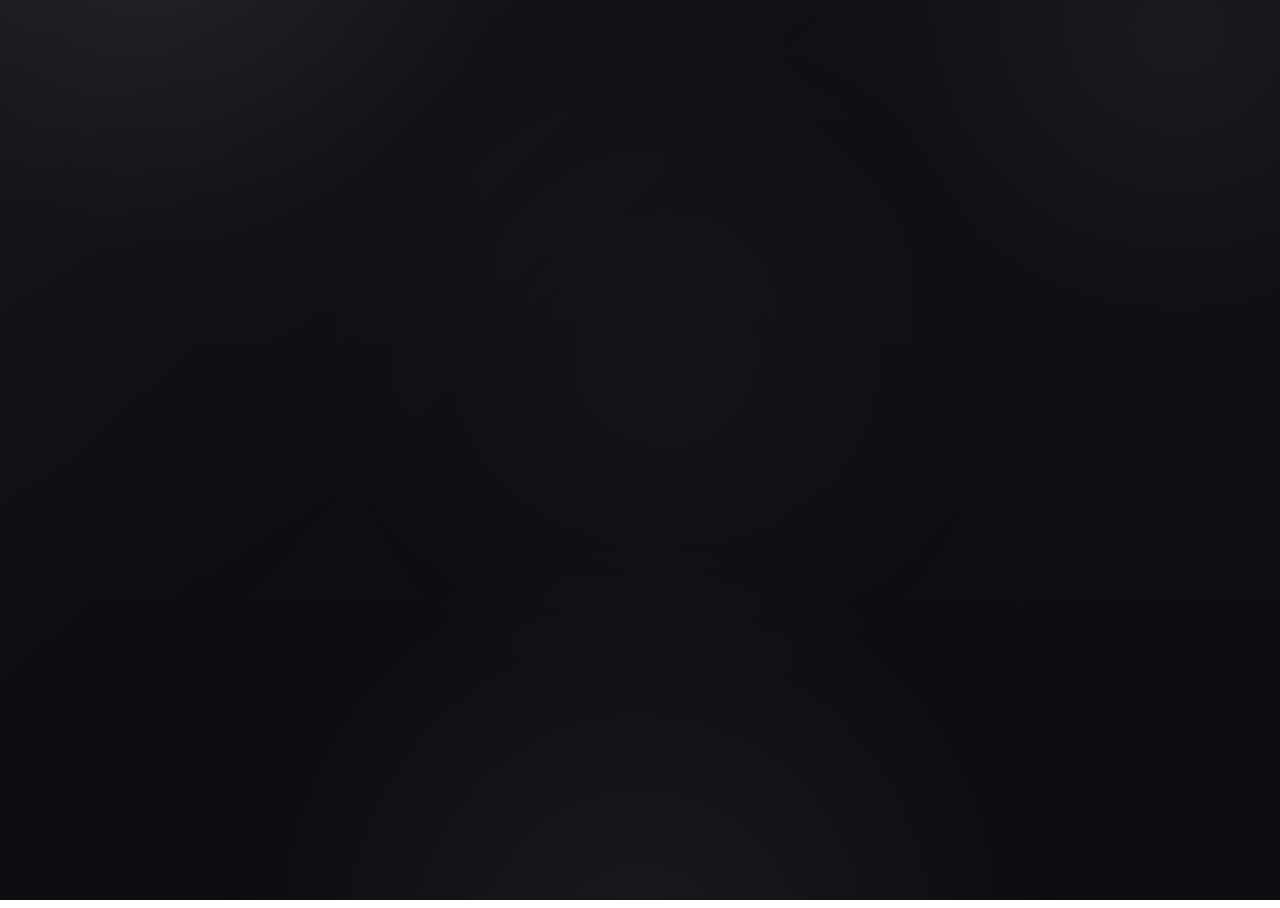
==== commit 023620a1: "Update dashboard carousel and notifications Co-authored-by: Copilot <223556219+Copilot@users.noreply" ====
--- a/index.html
+++ b/index.html
@@ -4,7 +4,7 @@
 <meta charset="UTF-8">
 <meta name="viewport" content="width=device-width, initial-scale=1.0">
 <title>Login - RYEX - PANEL</title>
-<link rel="stylesheet" href="/css/style.css?v=20261004-ryex-white-drawer">
+<link rel="stylesheet" href="/css/style.css?v=20261004-ryex-carousel-watermark-v4">
 </head>
 <body class="auth-boot">
 <div class="login-splash" id="login-splash" aria-hidden="true">
@@ -30,7 +30,7 @@
                     <video autoplay muted loop playsinline preload="auto" aria-hidden="true">
                         <source src="https://files.catbox.moe/r6iqxn.mp4" type="video/mp4">
                     </video>
-                    <p class="auth-intro-video-error" role="status" hidden>Intro video tidak dapat dimuat.</p>
+                    <p class="auth-intro-video-error" role="status" hidden>Video tidak dapat dimainkan. Sila cuba lagi kemudian.</p>
                 </div>
                 <div class="auth-intro-grid">
                     <div class="auth-intro-metric">
@@ -101,7 +101,7 @@
     </div>
 </div>
 <script src="/js/icons.js"></script>
-<script src="/js/api.js?v=20261004-ryex-white-drawer"></script>
+<script src="/js/api.js?v=20261004-ryex-default-theme-v5"></script>
 <script>
     const splashMark = document.getElementById("login-splash").querySelector(".splash-mark");
     splashMark.innerHTML = `<img class="brand-photo splash-photo" src="https://files.catbox.moe/qgw68t.jpg" alt="RYEX - PANEL logo">`;
@@ -156,10 +156,14 @@
     const mobilePassword = document.getElementById("mobile-password");
     const mobilePasswordToggle = document.getElementById("mobile-password-toggle");
     const introVideo = document.querySelector(".auth-intro-video video");
+    const introVideoError = document.querySelector(".auth-intro-video-error");
     introVideo.addEventListener("error", () => {
-        document.querySelector(".auth-intro-video-error").hidden = false;
-    });
-    if (introVideo.error) document.querySelector(".auth-intro-video-error").hidden = false;
+        introVideoError.hidden = false;
+    });
+    const clearIntroVideoError = () => { introVideoError.hidden = true; };
+    introVideo.addEventListener("loadeddata", clearIntroVideoError);
+    introVideo.addEventListener("playing", clearIntroVideoError);
+    if (introVideo.error) introVideoError.hidden = false;
 
     mobilePasswordToggle.addEventListener("click", () => {
         const visible = mobilePassword.type === "text";
--- a/css/style.css
+++ b/css/style.css
@@ -3624,6 +3624,7 @@
     min-height: 100px;
     padding: 5px 12px 8px;
 }
+.ryex-dashboard > .ryex-welcome { z-index: 4; }
 .ryex-eyebrow,
 .ryex-section-heading > div > span,
 .ryex-account-top > div > span {
@@ -3648,6 +3649,7 @@
 }
 .ryex-welcome h2 strong { color: var(--accent-strong); font-weight: 700; }
 .ryex-welcome p { margin: 0; color: var(--text-muted); font-size: 12px; }
+.ryex-welcome-actions { display: flex; align-items: center; gap: 16px; }
 .ryex-brand-mark {
     display: grid;
     justify-items: end;
@@ -3662,6 +3664,73 @@
     text-shadow: 0 1px 0 #b7b3b8, 0 2px 0 #858187, 0 3px 0 #5b575e, 0 5px 0 #39363c, 0 8px 14px rgba(0,0,0,.64), 0 0 20px color-mix(in srgb, var(--accent) 38%, transparent);
 }
 .ryex-brand-mark span { margin-top: 8px; color: var(--accent-strong); font: 600 8px "JetBrains Mono", monospace; letter-spacing: .36em; }
+.ryex-notification-wrap { position: relative; z-index: 5; }
+.ryex-notification-toggle {
+    position: relative;
+    display: grid;
+    width: 42px;
+    height: 42px;
+    place-items: center;
+    border: 1px solid var(--border);
+    border-radius: 14px;
+    background: color-mix(in srgb, var(--glass-strong) 78%, transparent);
+    color: var(--text);
+    box-shadow: inset 0 1px 0 rgba(255,255,255,.12), 0 8px 20px rgba(0,0,0,.14);
+    cursor: pointer;
+    transition: border-color 180ms ease, background 180ms ease, transform 180ms ease;
+}
+.ryex-notification-toggle:hover,
+.ryex-notification-toggle[aria-expanded="true"] {
+    border-color: var(--border-hover);
+    background: var(--glass-hover);
+    transform: translateY(-1px);
+}
+.ryex-notification-toggle:focus-visible { outline: 2px solid var(--accent); outline-offset: 3px; }
+.ryex-notification-toggle > svg { width: 21px; height: 21px; }
+.ryex-notification-badge {
+    position: absolute;
+    top: -6px;
+    right: -6px;
+    display: grid;
+    min-width: 19px;
+    height: 19px;
+    place-items: center;
+    padding: 0 4px;
+    border: 2px solid var(--bg-elevated);
+    border-radius: 999px;
+    background: var(--danger);
+    color: #fff;
+    font: 700 9px "JetBrains Mono", monospace;
+    font-variant-numeric: tabular-nums;
+}
+.ryex-notification-badge[hidden] { display: none; }
+.ryex-notification-popover {
+    position: absolute;
+    top: calc(100% + 12px);
+    right: 0;
+    display: grid;
+    width: min(360px, calc(100vw - 36px));
+    max-height: min(420px, 70vh);
+    grid-template-rows: auto minmax(0, 1fr);
+    gap: 10px;
+    padding: 14px;
+    overflow: hidden;
+    border: 1px solid var(--border-hover);
+    border-radius: 17px;
+    background: color-mix(in srgb, var(--bg-elevated) 92%, transparent);
+    box-shadow: 0 20px 48px rgba(0,0,0,.28), inset 0 1px 0 rgba(255,255,255,.1);
+    backdrop-filter: blur(24px) saturate(135%);
+    -webkit-backdrop-filter: blur(24px) saturate(135%);
+}
+.ryex-notification-popover[hidden] { display: none; }
+.ryex-notification-heading { display: flex; align-items: center; justify-content: space-between; gap: 12px; }
+.ryex-notification-heading strong { color: var(--text); font-size: 12px; font-weight: 650; }
+.ryex-notification-heading > span { color: var(--text-faint); font: 500 9px "JetBrains Mono", monospace; }
+.ryex-notification-popover .notification-list { overflow-y: auto; scrollbar-width: thin; }
+.ryex-notification-popover .notification-item { padding: 10px; border-radius: 12px; }
+.ryex-notification-popover .notification-body strong { font-size: 10px; }
+.ryex-notification-popover .notification-body small { font-size: 10px; line-height: 1.45; }
+.ryex-notification-popover .notification-body time { font-size: 8px; }
 .ryex-video-hero {
     height: clamp(240px, 34vw, 390px);
     margin: 0;
@@ -3731,16 +3800,14 @@
 .ryex-metric > div > strong { margin-top: 3px; color: var(--text); font: 700 23px "Montserrat", "Inter", sans-serif; }
 .ryex-metric > div > small { overflow: hidden; color: var(--text-muted); font-size: 9px; text-overflow: ellipsis; white-space: nowrap; }
 .ryex-workspace {
-    display: grid;
-    grid-template-columns: minmax(0, 1.15fr) minmax(280px, .85fr);
-    align-items: start;
-    gap: 15px;
+    display: block;
 }
 .ryex-panel {
     margin: 0;
     padding: 18px;
     border-radius: 19px;
 }
+.ryex-access-panel { padding: 22px; }
 .ryex-section-heading {
     display: flex;
     align-items: center;
@@ -3755,37 +3822,188 @@
     letter-spacing: -.025em;
 }
 .ryex-heading-index { color: var(--text-faint); font: 500 9px "JetBrains Mono", monospace; letter-spacing: .08em; }
-.ryex-feature-grid {
+.ryex-carousel { min-width: 0; }
+.ryex-carousel-stage {
+    position: relative;
+    width: 100%;
+    height: 380px;
+    overflow: hidden;
+    perspective: 1000px;
+    touch-action: pan-y;
+}
+.ryex-carousel-slide {
+    position: absolute;
+    top: 50%;
+    left: 50%;
+    width: min(520px, 62%);
+    height: 306px;
+    color: inherit;
+    text-decoration: none;
+    transform-style: preserve-3d;
+    transition: transform 680ms cubic-bezier(.22,1,.36,1), opacity 500ms ease, filter 500ms ease;
+}
+.ryex-carousel-slide[data-position="active"] {
+    z-index: 3;
+    opacity: 1;
+    filter: none;
+    transform: translate(-50%, -50%) translateZ(34px) scale(1);
+}
+.ryex-carousel-slide[data-position="previous"],
+.ryex-carousel-slide[data-position="next"] {
+    z-index: 2;
+    opacity: .66;
+    filter: saturate(.72);
+    transform: translate(-50%, -50%) translateX(var(--carousel-slide-x)) translateZ(-100px) rotateY(var(--carousel-slide-rotation)) scale(.84);
+}
+.ryex-carousel-slide[data-position="previous"] { --carousel-slide-x: -84%; --carousel-slide-rotation: 24deg; }
+.ryex-carousel-slide[data-position="next"] { --carousel-slide-x: 84%; --carousel-slide-rotation: -24deg; }
+.ryex-carousel-slide[data-position="hidden"] {
+    z-index: 0;
+    opacity: 0;
+    pointer-events: none;
+    transform: translate(-50%, -50%) translateZ(-260px) scale(.55);
+}
+.ryex-carousel-slide:not([data-position="active"]) { cursor: pointer; }
+.ryex-carousel-card {
+    position: relative;
+    display: flex;
+    height: 100%;
+    flex-direction: column;
+    justify-content: space-between;
+    padding: 19px;
+    overflow: hidden;
+    border: 1px solid var(--border);
+    border-radius: 18px;
+    background:
+        radial-gradient(circle at 88% 12%, color-mix(in srgb, var(--accent) 14%, transparent), transparent 38%),
+        linear-gradient(145deg, color-mix(in srgb, var(--bg-elevated) 96%, white), color-mix(in srgb, var(--bg-soft) 70%, var(--bg-elevated)));
+    box-shadow: 0 16px 34px rgba(32,39,52,.13), inset 0 1px 0 rgba(255,255,255,.68);
+    backdrop-filter: blur(18px) saturate(125%);
+    -webkit-backdrop-filter: blur(18px) saturate(125%);
+    transition: border-color 220ms ease, box-shadow 220ms ease;
+}
+.ryex-carousel-watermark {
+    position: absolute;
+    right: -20px;
+    bottom: -25px;
+    width: clamp(150px, 24vw, 240px);
+    height: auto;
+    opacity: .09;
+    pointer-events: none;
+    user-select: none;
+    filter: grayscale(1) brightness(1.8);
+}
+.ryex-carousel-card > :not(.ryex-carousel-watermark) { position: relative; z-index: 1; }
+.ryex-carousel-slide[data-position="active"] .ryex-carousel-card {
+    border-color: color-mix(in srgb, var(--accent) 36%, var(--border));
+    box-shadow: 0 20px 42px rgba(32,39,52,.17), inset 0 1px 0 rgba(255,255,255,.76), 0 0 24px color-mix(in srgb, var(--glow-soft) 62%, transparent);
+}
+.ryex-carousel-slide:focus-visible { outline: none; }
+.ryex-carousel-slide:focus-visible .ryex-carousel-card {
+    outline: 2px solid var(--accent);
+    outline-offset: 3px;
+}
+.ryex-carousel-card-top,
+.ryex-carousel-open {
+    display: flex;
+    align-items: center;
+    justify-content: space-between;
+}
+.ryex-carousel-number {
+    color: var(--text-faint);
+    font: 600 10px "JetBrains Mono", monospace;
+    letter-spacing: .12em;
+}
+.ryex-carousel-icon {
     display: grid;
-    grid-template-columns: repeat(2, minmax(0, 1fr));
-    justify-content: stretch;
-    gap: 8px;
-    margin: 0;
+    width: 42px;
+    height: 42px;
+    place-items: center;
+    border: 1px solid color-mix(in srgb, var(--accent) 22%, var(--border));
+    border-radius: 13px;
+    background: color-mix(in srgb, var(--glass-strong) 76%, transparent);
+    color: var(--accent-strong);
+    box-shadow: inset 0 1px 0 rgba(255,255,255,.48);
+}
+.ryex-carousel-icon svg { width: 21px; height: 21px; }
+.ryex-carousel-copy > span {
+    color: var(--text-faint);
+    font: 600 8px "JetBrains Mono", monospace;
+    letter-spacing: .15em;
+}
+.ryex-carousel-copy h4 {
+    margin: 7px 0 3px;
+    color: var(--text);
+    font: 650 clamp(17px, 2vw, 21px) "Montserrat", "Inter", sans-serif;
+    letter-spacing: -.035em;
+}
+.ryex-carousel-copy p { margin: 0; color: var(--text-muted); font-size: 11px; }
+.ryex-carousel-open {
+    justify-content: flex-start;
+    gap: 7px;
+    color: var(--accent-strong);
+    font-size: 10px;
+    font-weight: 650;
+    letter-spacing: .035em;
+}
+.ryex-carousel-open .icon { width: 14px; height: 14px; }
+.ryex-carousel-open .icon svg { width: 100%; height: 100%; }
+.ryex-carousel-controls {
+    display: flex;
+    align-items: center;
+    justify-content: center;
+    gap: 12px;
+    min-height: 38px;
+    margin-top: 4px;
+}
+.ryex-carousel-arrow {
+    display: grid;
+    width: 32px;
+    height: 32px;
+    flex: 0 0 32px;
+    place-items: center;
+    border: 1px solid var(--border);
+    border-radius: 50%;
+    background: color-mix(in srgb, var(--glass-strong) 84%, transparent);
+    color: var(--text-muted);
+    cursor: pointer;
+    transition: background 180ms ease, border-color 180ms ease, color 180ms ease, transform 180ms ease;
+}
+.ryex-carousel-arrow:hover {
+    border-color: var(--border-hover);
+    background: var(--glass-hover);
+    color: var(--text);
+    transform: scale(1.06);
+}
+.ryex-carousel-arrow:focus-visible,
+.ryex-carousel-indicator:focus-visible { outline: 2px solid var(--accent); outline-offset: 3px; }
+.ryex-carousel-arrow .icon { width: 16px; height: 16px; }
+.ryex-carousel-arrow .icon svg { width: 100%; height: 100%; }
+.ryex-carousel-indicators { display: flex; align-items: center; justify-content: center; gap: 6px; }
+.ryex-carousel-indicator {
+    width: 7px;
+    height: 7px;
     padding: 0;
-    overflow: visible;
-    border: 0;
-    border-radius: 0;
-    background: transparent;
-    box-shadow: none;
-    backdrop-filter: none;
-    -webkit-backdrop-filter: none;
-}
-.ryex-feature-grid .nav-box {
-    min-width: 0;
-    min-height: 64px;
-    gap: 10px;
-    padding: 10px;
-    border-radius: 13px;
-}
-.ryex-feature-grid .nav-box .label { font-size: 11px; font-weight: 600; }
-.ryex-feature-grid .nav-box .sub { font-size: 9px; }
-.ryex-feature-grid .nav-box .chevron { display: none; }
-.ryex-access-panel .dashboard-nav-toggle {
-    min-height: 36px;
-    margin-top: 11px;
-    border-radius: 11px;
-}
-.ryex-ops-column { display: grid; gap: 13px; min-width: 0; }
+    border: 1px solid color-mix(in srgb, var(--text-faint) 45%, transparent);
+    border-radius: 999px;
+    background: color-mix(in srgb, var(--text-faint) 18%, transparent);
+    cursor: pointer;
+    transition: width 220ms ease, background 220ms ease, border-color 220ms ease;
+}
+.ryex-carousel-indicator.is-active {
+    width: 19px;
+    border-color: var(--accent);
+    background: var(--accent);
+}
+.ryex-carousel-count {
+    min-width: 40px;
+    color: var(--text-faint);
+    font: 500 9px "JetBrains Mono", monospace;
+    font-variant-numeric: tabular-nums;
+}
+.ryex-carousel-count > span { color: var(--text); }
+.ryex-ops-column { display: grid; grid-template-columns: repeat(2, minmax(0, 1fr)); align-items: stretch; gap: 15px; min-width: 0; }
+.ryex-ops-below { margin-top: 0; }
 .ryex-account-card {
     min-height: 132px;
     margin: 0;
@@ -3842,25 +4060,6 @@
 .ryex-status-grid .ryex-status-item:nth-last-child(-n+2) { border-bottom: 0; }
 .ryex-status-grid .status-name { font-size: 10px; }
 .ryex-status-grid .status-text { padding-left: 15px; font-size: 9px; }
-.ryex-notifications { min-width: 0; }
-.ryex-notifications .ryex-section-heading { margin-bottom: 10px; }
-.ryex-notifications .notification-count {
-    display: grid;
-    place-items: center;
-    min-width: 25px;
-    height: 25px;
-    padding: 0 6px;
-    border: 1px solid color-mix(in srgb, var(--accent) 32%, var(--border));
-    border-radius: 9px;
-    background: color-mix(in srgb, var(--accent) 12%, transparent);
-    color: var(--accent-strong);
-    font: 600 10px "JetBrains Mono", monospace;
-}
-.ryex-notifications .notification-list { max-height: 210px; overflow: auto; scrollbar-width: thin; }
-.ryex-notifications .notification-item { padding: 10px; border-radius: 12px; }
-.ryex-notifications .notification-body strong { font-size: 10px; }
-.ryex-notifications .notification-body small { font-size: 10px; line-height: 1.45; }
-.ryex-notifications .notification-body time { font-size: 8px; }
 .ryex-activity-panel { min-width: 0; }
 .ryex-activity-log { margin-top: 0; }
 .ryex-activity-panel .empty-state { border: 0; background: transparent; }
@@ -3939,42 +4138,22 @@
     color: var(--text);
     font-size: 11px;
 }
-.page-dashboard .ryex-feature-grid {
-    border: 0;
-    border-radius: 0;
-    background: transparent;
-    box-shadow: none;
-    backdrop-filter: none;
-    -webkit-backdrop-filter: none;
-}
-.page-dashboard .ryex-feature-grid .nav-box {
-    min-width: 0;
-    background: linear-gradient(145deg, color-mix(in srgb, var(--glass) 80%, transparent), rgba(255,255,255,.012));
-    border-color: var(--border);
-}
-.page-dashboard .ryex-feature-grid .nav-box:hover { border-color: var(--border-hover); }
-.page-dashboard .ryex-access-panel .dashboard-nav-toggle {
-    display: block;
-    width: 100%;
-    flex: initial;
-}
 @media (max-width: 1000px) {
-    .ryex-workspace { grid-template-columns: minmax(0, 1fr) minmax(260px, .8fr); }
     .ryex-panel { padding: 15px; }
 }
 @media (max-width: 760px) {
     .ryex-dashboard { gap: 15px; }
     .ryex-welcome { min-height: 86px; padding-inline: 4px; }
-    .ryex-workspace { grid-template-columns: 1fr; }
-    .ryex-ops-column { grid-template-columns: repeat(2, minmax(0, 1fr)); align-items: start; }
-    .ryex-account-card,
-    .ryex-chat-launch { grid-column: 1 / -1; }
+    .ryex-ops-column { grid-template-columns: 1fr; gap: 10px; }
     .ryex-video-hero { height: clamp(220px, 48vw, 330px); }
     .butterfly-three { top: 64%; left: 72%; }
 }
 @media (max-width: 540px) {
     .ryex-dashboard { gap: 13px; padding-top: 2px; }
     .ryex-welcome { align-items: flex-start; gap: 6px; }
+    .ryex-welcome-actions { gap: 8px; }
+    .ryex-notification-toggle { width: 36px; height: 36px; border-radius: 12px; }
+    .ryex-notification-popover { right: -5px; width: min(330px, calc(100vw - 28px)); }
     .ryex-welcome h2 { max-width: 250px; font-size: 20px; line-height: 1.2; }
     .ryex-welcome p { max-width: 245px; font-size: 10px; line-height: 1.5; }
     .ryex-brand-mark { margin-top: 12px; padding-right: 1px; }
@@ -3992,14 +4171,15 @@
     .ryex-metric > div > strong { font-size: 19px; }
     .ryex-metric > div > small { max-width: 100%; font-size: 8px; }
     .ryex-panel { padding: 13px; border-radius: 16px; }
-    .ryex-feature-grid { gap: 7px; }
-    .ryex-feature-grid .nav-box { min-height: 59px; padding: 8px; }
-    .ryex-feature-grid .nav-box .icon { width: 28px; height: 28px; flex: 0 0 28px; }
-    .ryex-feature-grid .nav-box .label { font-size: 10px; }
-    .ryex-feature-grid .nav-box .sub { font-size: 8px; }
+    .ryex-access-panel { padding: 13px; }
+    .ryex-carousel-stage { height: 315px; }
+    .ryex-carousel-slide { width: min(320px, 78%); height: 260px; }
+    .ryex-carousel-slide[data-position="previous"] { --carousel-slide-x: -86%; }
+    .ryex-carousel-slide[data-position="next"] { --carousel-slide-x: 86%; }
+    .ryex-carousel-card { padding: 16px; }
+    .ryex-carousel-watermark { right: -12px; bottom: -16px; width: 168px; }
+    .ryex-carousel-controls { gap: 8px; }
     .ryex-ops-column { grid-template-columns: 1fr; gap: 10px; }
-    .ryex-account-card,
-    .ryex-chat-launch { grid-column: auto; }
     .ryex-account-card { min-height: 125px; padding: 14px; }
     .ryex-account-card .banner-content { inset: 14px; }
     .ryex-account-meta { gap: 7px 12px; }
@@ -4016,20 +4196,21 @@
 @media (prefers-reduced-motion: reduce) {
     .ryex-butterfly,
     .ryex-butterfly .butterfly-wing,
-    .ryex-metric { animation: none !important; transition: none !important; }
+    .ryex-metric,
+    .ryex-notification-toggle { animation: none !important; transition: none !important; }
 }
 
 /* Pearl workspace: one neutral, light visual system for every panel surface. */
 :root[data-theme="pearl"] {
     color-scheme: light;
-    --bg: #f1f1f3;
-    --bg-elevated: #ffffff;
-    --bg-soft: #e7e7ea;
-    --glass: rgba(255,255,255,.72);
-    --glass-hover: rgba(255,255,255,.94);
-    --glass-strong: rgba(255,255,255,.88);
-    --border: rgba(58,59,66,.12);
-    --border-hover: rgba(58,59,66,.22);
+    --bg: #e4e4e7;
+    --bg-elevated: #f1f1f3;
+    --bg-soft: #d7d7dc;
+    --glass: rgba(244,244,246,.68);
+    --glass-hover: rgba(250,250,251,.88);
+    --glass-strong: rgba(248,248,249,.82);
+    --border: rgba(58,59,66,.16);
+    --border-hover: rgba(58,59,66,.27);
     --text: #25252b;
     --text-muted: #62636b;
     --text-faint: #85868e;
@@ -4037,24 +4218,24 @@
     --muted: #71727a;
     --accent: #777983;
     --accent-strong: #41424a;
-    --glow-soft: rgba(80,82,93,.12);
-    --glow-focus: rgba(80,82,93,.2);
-    --panel-shadow: 0 12px 30px rgba(30,31,37,.07);
-    --panel-shadow-strong: 0 20px 48px rgba(30,31,37,.1);
-    background: #f1f1f3;
+    --glow-soft: rgba(80,82,93,.14);
+    --glow-focus: rgba(80,82,93,.22);
+    --panel-shadow: 0 12px 30px rgba(30,31,37,.09);
+    --panel-shadow-strong: 0 20px 48px rgba(30,31,37,.12);
+    background: #e4e4e7;
 }
 :root[data-theme="pearl"] body {
     color: var(--text);
     font-family: "Inter", "Segoe UI", sans-serif;
     background:
-        radial-gradient(900px circle at 4% -18%, rgba(255,255,255,.98), transparent 52%),
-        radial-gradient(800px circle at 100% 0%, rgba(217,218,222,.52), transparent 50%),
-        linear-gradient(145deg, #f5f5f6, #ececef 70%, #f6f6f7);
+        radial-gradient(900px circle at 4% -18%, rgba(250,250,251,.86), transparent 52%),
+        radial-gradient(800px circle at 100% 0%, rgba(194,195,201,.58), transparent 50%),
+        linear-gradient(145deg, #ebebed, #dcdce0 70%, #e8e8eb);
 }
 :root[data-theme="pearl"] body::before {
     background:
-        radial-gradient(760px circle at 3% 6%, rgba(255,255,255,.48), transparent 45%),
-        radial-gradient(720px circle at 96% 94%, rgba(210,211,216,.25), transparent 50%);
+        radial-gradient(760px circle at 3% 6%, rgba(250,250,251,.38), transparent 45%),
+        radial-gradient(720px circle at 96% 94%, rgba(181,182,189,.3), transparent 50%);
 }
 :root[data-theme="pearl"] body::after { background: none; }
 :root[data-theme="pearl"] .app-shell {
@@ -4070,10 +4251,10 @@
     top: 14px;
     bottom: 14px;
     left: 14px;
-    border: 1px solid rgba(255,255,255,.9);
+    border: 1px solid rgba(255,255,255,.72);
     border-radius: 22px;
-    background: rgba(250,250,251,.78);
-    box-shadow: 0 16px 40px rgba(35,36,42,.08), inset 0 1px 0 #fff;
+    background: rgba(232,232,235,.9);
+    box-shadow: 0 16px 40px rgba(35,36,42,.1), inset 0 1px 0 rgba(255,255,255,.82);
     backdrop-filter: blur(22px) saturate(125%);
     -webkit-backdrop-filter: blur(22px) saturate(125%);
 }
@@ -4134,10 +4315,10 @@
     gap: 12px;
     margin-bottom: 24px;
     padding: 9px 12px;
-    border: 1px solid rgba(255,255,255,.92);
+    border: 1px solid rgba(255,255,255,.74);
     border-radius: 17px;
-    background: rgba(255,255,255,.68);
-    box-shadow: 0 10px 28px rgba(35,36,42,.055), inset 0 1px 0 #fff;
+    background: rgba(228,228,232,.82);
+    box-shadow: 0 10px 28px rgba(35,36,42,.075), inset 0 1px 0 rgba(255,255,255,.8);
     backdrop-filter: blur(18px);
     -webkit-backdrop-filter: blur(18px);
 }
@@ -4151,7 +4332,7 @@
     min-height: 40px;
     border: 1px solid rgba(62,63,70,.12);
     border-radius: 12px;
-    background: linear-gradient(145deg, #fff, #f1f1f3);
+    background: linear-gradient(145deg, #f0f0f2, #dcdce0);
     color: #4d4e55;
     box-shadow: 0 4px 12px rgba(29,30,36,.045), inset 0 1px 0 #fff;
 }
@@ -4188,7 +4369,7 @@
 :root[data-theme="pearl"] .menu-toggle:hover,
 :root[data-theme="pearl"] .back-btn:hover {
     border-color: rgba(60,61,69,.22);
-    background: #fff;
+    background: #ededf0;
     color: #28282e;
     box-shadow: 0 6px 16px rgba(29,30,36,.08);
 }
@@ -4197,9 +4378,9 @@
     width: min(370px, calc(100vw - 30px));
     max-height: min(68vh, 470px);
     padding: 14px;
-    border-color: rgba(255,255,255,.96);
+    border-color: rgba(255,255,255,.78);
     border-radius: 17px;
-    background: rgba(250,250,251,.97);
+    background: rgba(235,235,238,.98);
     box-shadow: 0 18px 48px rgba(28,29,35,.16), inset 0 1px 0 #fff;
     backdrop-filter: blur(22px);
     -webkit-backdrop-filter: blur(22px);
@@ -4207,13 +4388,13 @@
 :root[data-theme="pearl"] .theme-group-label { color: #85868e; }
 :root[data-theme="pearl"] .theme-option {
     border-color: rgba(58,59,66,.08);
-    background: rgba(255,255,255,.8);
+    background: rgba(240,240,242,.86);
     color: #61626a;
 }
 :root[data-theme="pearl"] .theme-option:hover,
 :root[data-theme="pearl"] .theme-option.is-selected {
     border-color: rgba(58,59,66,.2);
-    background: #e9e9ec;
+    background: #dddde1;
     color: #292930;
     box-shadow: inset 0 1px 0 #fff;
 }
@@ -4237,8 +4418,8 @@
 :root[data-theme="pearl"] .modal-content {
     border-color: rgba(58,59,66,.11);
     border-radius: 18px;
-    background: linear-gradient(145deg, rgba(255,255,255,.94), rgba(248,248,249,.8));
-    box-shadow: 0 12px 30px rgba(29,30,36,.065), inset 0 1px 0 rgba(255,255,255,.95);
+    background: linear-gradient(145deg, rgba(239,239,242,.97), rgba(222,222,226,.9));
+    box-shadow: 0 12px 30px rgba(29,30,36,.085), inset 0 1px 0 rgba(255,255,255,.84);
     color: #292930;
     backdrop-filter: blur(18px) saturate(110%);
     -webkit-backdrop-filter: blur(18px) saturate(110%);
@@ -4252,10 +4433,10 @@
 :root[data-theme="pearl"] .message-option:hover,
 :root[data-theme="pearl"] .theme-option:hover {
     border-color: rgba(58,59,66,.2);
-    box-shadow: 0 16px 34px rgba(29,30,36,.09), inset 0 1px 0 #fff;
+    box-shadow: 0 16px 34px rgba(29,30,36,.11), inset 0 1px 0 rgba(255,255,255,.84);
 }
 :root[data-theme="pearl"] .nav-box {
-    background: linear-gradient(145deg, #fff, #f2f2f4);
+    background: linear-gradient(145deg, #eeeeF0, #d9d9de);
 }
 :root[data-theme="pearl"] .nav-box .label,
 :root[data-theme="pearl"] .card h1,
@@ -4348,10 +4529,6 @@
     background: rgba(255,255,255,.94);
     color: #37383f;
 }
-:root[data-theme="pearl"] .ryex-feature-grid .nav-box {
-    border-color: rgba(58,59,66,.1);
-    background: linear-gradient(145deg, #fff, #f0f0f2);
-}
 :root[data-theme="pearl"] .ryex-account-card:not(.has-image) {
     border-color: rgba(58,59,66,.1);
     background: linear-gradient(145deg, #fff, #ededf0);
@@ -4365,11 +4542,6 @@
     color: #62636b;
 }
 :root[data-theme="pearl"] .ryex-account-card .banner-live i { background: #55565e; box-shadow: 0 0 8px rgba(85,86,94,.2); }
-:root[data-theme="pearl"] .ryex-notifications .notification-count {
-    border-color: rgba(58,59,66,.1);
-    background: #ececef;
-    color: #55565e;
-}
 :root[data-theme="pearl"] .ryex-status-live { color: #5f6068; }
 :root[data-theme="pearl"] .ryex-status-live i { background: #666770; box-shadow: none; }
 :root[data-theme="pearl"] .ryex-butterfly {
@@ -4681,10 +4853,10 @@
 }
 :root[data-theme="pearl"] .ryex-welcome {
     padding: 16px 20px;
-    border: 1px solid rgba(255,255,255,.88);
+    border: 1px solid rgba(255,255,255,.72);
     border-radius: 18px;
-    background: linear-gradient(120deg, rgba(255,255,255,.84), rgba(255,255,255,.42));
-    box-shadow: 0 12px 30px rgba(29,30,36,.055), inset 0 1px 0 #fff;
+    background: linear-gradient(120deg, rgba(239,239,242,.9), rgba(218,218,223,.64));
+    box-shadow: 0 12px 30px rgba(29,30,36,.075), inset 0 1px 0 rgba(255,255,255,.78);
     animation: ryex-intro-in 720ms var(--motion-ease) both;
 }
 :root[data-theme="pearl"] .ryex-brand-mark strong {
@@ -4701,5 +4873,8 @@
 }
 @media (prefers-reduced-motion: reduce) {
     .app-shell .sidebar { transition: none; }
+    .ryex-carousel-slide,
+    .ryex-carousel-arrow,
+    .ryex-carousel-indicator { transition: none; }
     :root[data-theme="pearl"] .ryex-welcome { animation: none; }
 }
